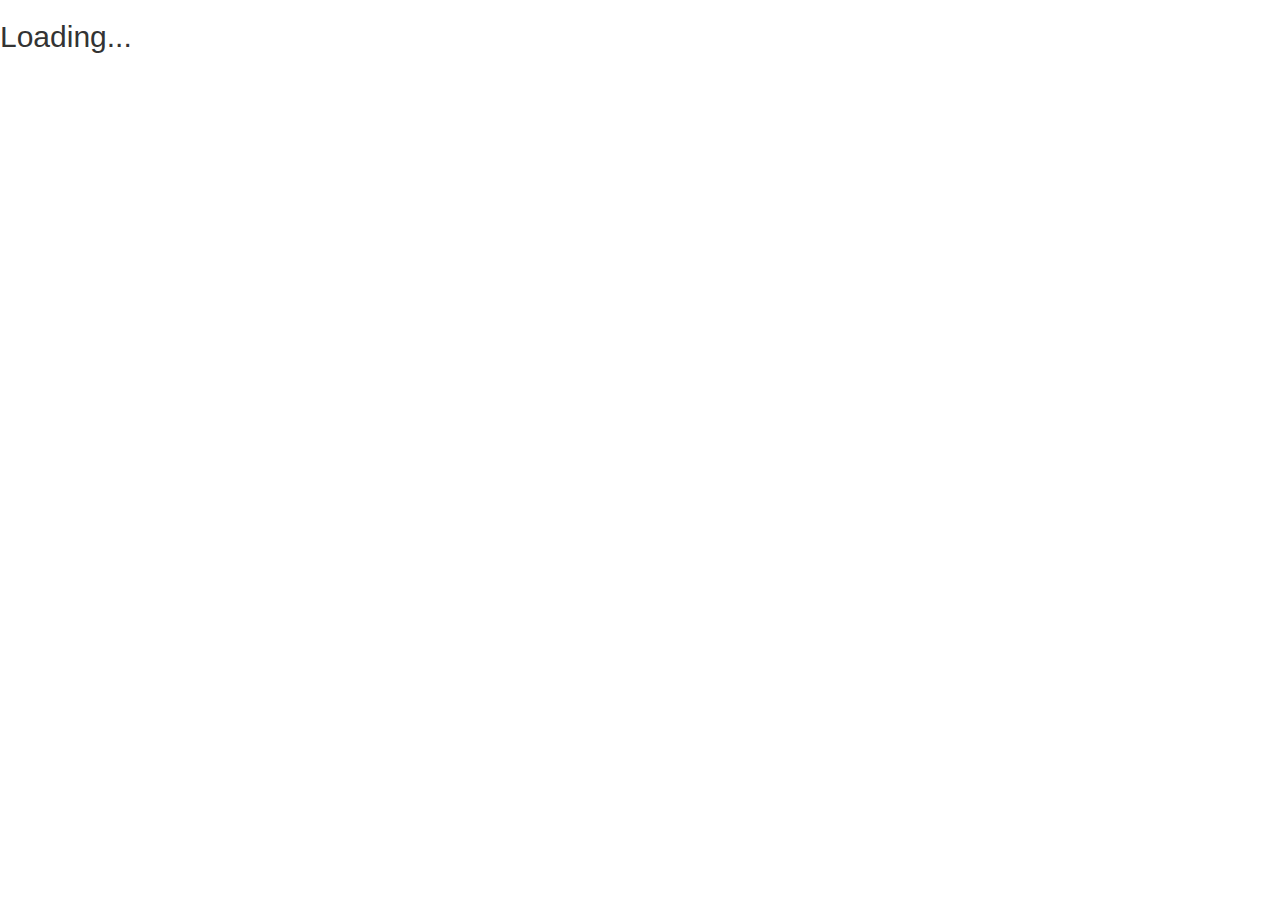
==== web/index.html @ 42e3d35e "upload project" ====
<!DOCTYPE html>
<html>
  <head>
    <base href="/" >
    <meta charset="utf-8">
    <meta name="viewport" content="width=device-width, initial-scale=1">
    <title>Budget Manager</title>

    <!-- import the header and footer components -->
    <link rel="components" href="header.html">
    <link rel="components" href="footer.html">
    <!--
    Alternatively you can use the minified CSS file provided by the Bootjack library:
    <link rel="stylesheet" href="packages/bootjack/css/bootstrap.min.css">
    -->
    <link rel="stylesheet" type="text/css" href="styles.css">
    <link rel="stylesheet" href="https://maxcdn.bootstrapcdn.com/bootstrap/3.3.7/css/bootstrap.min.css">
    <script src="https://ajax.googleapis.com/ajax/libs/jquery/3.2.0/jquery.min.js"></script>
    <script src="https://maxcdn.bootstrapcdn.com/bootstrap/3.3.7/js/bootstrap.min.js"></script>

    <script defer src="main.dart" type="application/dart"></script>
    <script defer src="packages/browser/dart.js"></script>
  </head>
  <body>
    <header-component></header-component>
    <my-app><h2>Loading...</h2></my-app>
    <footer-component></footer-component>
  </body>
</html>
---- web/styles.css ----
/* Master Styles */
h1 {
  color: #369;
  font-family: Arial, Helvetica, sans-serif;
  font-size: 250%;
}
h2, h3 {
  color: #444;
  font-family: Arial, Helvetica, sans-serif;
  font-weight: lighter;
}
body {
  margin: 2em;
}
body, input[text], button {
  color: #888;
  font-family: Cambria, Georgia;
}
a {
  cursor: pointer;
  cursor: hand;
}
button {
  font-family: Arial;
  background-color: #eee;
  border: none;
  padding: 5px 10px;
  border-radius: 4px;
  cursor: pointer;
  cursor: hand;
}
button:hover {
  background-color: #cfd8dc;
}
button:disabled {
  background-color: #eee;
  color: #aaa;
  cursor: auto;
}

/* Navigation link styles */
nav a {
  padding: 5px 10px;
  text-decoration: none;
  margin-top: 10px;
  display: inline-block;
  background-color: #eee;
  border-radius: 4px;
}
nav a:visited, a:link {
  color: #607D8B;
}
nav a:hover {
  color: #039be5;
  background-color: #CFD8DC;
}
nav a.active {
  color: #039be5;
}

/* items class */
.items {
  margin: 0 0 2em 0;
  list-style-type: none;
  padding: 0;
  width: 24em;
}
.items li {
  cursor: pointer;
  position: relative;
  left: 0;
  background-color: #EEE;
  margin: .5em;
  padding: .3em 0;
  height: 1.6em;
  border-radius: 4px;
}
.items li:hover {
  color: #607D8B;
  background-color: #DDD;
  left: .1em;
}
.items li.selected {
  background-color: #CFD8DC;
  color: white;
}
.items li.selected:hover {
  background-color: #BBD8DC;
}
.items .text {
  position: relative;
  top: -3px;
}
.items .badge {
  display: inline-block;
  font-size: small;
  color: white;
  padding: 0.8em 0.7em 0 0.7em;
  background-color: #607D8B;
  line-height: 1em;
  position: relative;
  left: -1px;
  top: -4px;
  height: 1.8em;
  margin-right: .8em;
  border-radius: 4px 0 0 4px;
}
/* everywhere else */
* {
  font-family: Arial, Helvetica, sans-serif;
}


/*
    CUSTOM
*/

.selected {
  background-color: #039be5;
}
.but-distance{
  margin-left: 10px;
  margin-right: 10px;
}



/*!
Pure v0.6.2
Copyright 2013 Yahoo!
Licensed under the BSD License.
https://github.com/yahoo/pure/blob/master/LICENSE.md
*/
.pure-table{border-collapse:collapse;border-spacing:0;empty-cells:show;border:1px solid #cbcbcb}.pure-table caption{color:#000;font:italic 85%/1 arial,sans-serif;padding:1em 0;text-align:center}.pure-table td,.pure-table th{border-left:1px solid #cbcbcb;border-width:0 0 0 1px;font-size:inherit;margin:0;overflow:visible;padding:.5em 1em}.pure-table td:first-child,.pure-table th:first-child{border-left-width:0}.pure-table thead{background-color:#e0e0e0;color:#000;text-align:left;vertical-align:bottom}.pure-table td{background-color:transparent}.pure-table-odd td,.pure-table-striped tr:nth-child(2n-1) td{background-color:#f2f2f2}.pure-table-bordered td{border-bottom:1px solid #cbcbcb}.pure-table-bordered tbody>tr:last-child>td{border-bottom-width:0}.pure-table-horizontal td,.pure-table-horizontal th{border-width:0 0 1px;border-bottom:1px solid #cbcbcb}.pure-table-horizontal tbody>tr:last-child>td{border-bottom-width:0}










/* BOOTSTRAP */
/*!
 * Bootstrap v2.0.3
 *
 * Copyright 2012 Twitter, Inc
 * Licensed under the Apache License v2.0
 * http://www.apache.org/licenses/LICENSE-2.0
 *
 * Designed and built with all the love in the world @twitter by @mdo and @fat.
 */

article,
aside,
details,
figcaption,
figure,
footer,
header,
hgroup,
nav,
section {
  display: block;
}

audio,
canvas,
video {
  display: inline-block;
  *display: inline;
  *zoom: 1;
}

audio:not([controls]) {
  display: none;
}

html {
  font-size: 100%;
  -webkit-text-size-adjust: 100%;
      -ms-text-size-adjust: 100%;
}

a:focus {
  outline: thin dotted #333;
  outline: 5px auto -webkit-focus-ring-color;
  outline-offset: -2px;
}

a:hover,
a:active {
  outline: 0;
}

sub,
sup {
  position: relative;
  font-size: 75%;
  line-height: 0;
  vertical-align: baseline;
}

sup {
  top: -0.5em;
}

sub {
  bottom: -0.25em;
}

img {
  max-width: 100%;
  vertical-align: middle;
  border: 0;
  -ms-interpolation-mode: bicubic;
}

button,
input,
select,
textarea {
  margin: 0;
  font-size: 100%;
  vertical-align: middle;
}

button,
input {
  *overflow: visible;
  line-height: normal;
}

button::-moz-focus-inner,
input::-moz-focus-inner {
  padding: 0;
  border: 0;
}

button,
input[type="button"],
input[type="reset"],
input[type="submit"] {
  cursor: pointer;
  -webkit-appearance: button;
}

input[type="search"] {
  -webkit-box-sizing: content-box;
     -moz-box-sizing: content-box;
          box-sizing: content-box;
  -webkit-appearance: textfield;
}

input[type="search"]::-webkit-search-decoration,
input[type="search"]::-webkit-search-cancel-button {
  -webkit-appearance: none;
}

textarea {
  overflow: auto;
  vertical-align: top;
}

.clearfix {
  *zoom: 1;
}

.clearfix:before,
.clearfix:after {
  display: table;
  content: "";
}

.clearfix:after {
  clear: both;
}

.hide-text {
  font: 0/0 a;
  color: transparent;
  text-shadow: none;
  background-color: transparent;
  border: 0;
}

.input-block-level {
  display: block;
  width: 100%;
  min-height: 28px;
  -webkit-box-sizing: border-box;
     -moz-box-sizing: border-box;
      -ms-box-sizing: border-box;
          box-sizing: border-box;
}

body {
  margin: 0;
  font-family: "Helvetica Neue", Helvetica, Arial, sans-serif;
  font-size: 13px;
  line-height: 18px;
  color: #333333;
  background-color: #ffffff;
}

a {
  color: #0088cc;
  text-decoration: none;
}

a:hover {
  color: #005580;
  text-decoration: underline;
}

.row {
  margin-left: -20px;
  *zoom: 1;
}

.row:before,
.row:after {
  display: table;
  content: "";
}

.row:after {
  clear: both;
}

[class*="span"] {
  float: left;
  margin-left: 20px;
}

.container,
.navbar-fixed-top .container,
.navbar-fixed-bottom .container {
  width: 940px;
}

.span12 {
  width: 940px;
}

.span11 {
  width: 860px;
}

.span10 {
  width: 780px;
}

.span9 {
  width: 700px;
}

.span8 {
  width: 620px;
}

.span7 {
  width: 540px;
}

.span6 {
  width: 460px;
}

.span5 {
  width: 380px;
}

.span4 {
  width: 300px;
}

.span3 {
  width: 220px;
}

.span2 {
  width: 140px;
}

.span1 {
  width: 60px;
}

.offset12 {
  margin-left: 980px;
}

.offset11 {
  margin-left: 900px;
}

.offset10 {
  margin-left: 820px;
}

.offset9 {
  margin-left: 740px;
}

.offset8 {
  margin-left: 660px;
}

.offset7 {
  margin-left: 580px;
}

.offset6 {
  margin-left: 500px;
}

.offset5 {
  margin-left: 420px;
}

.offset4 {
  margin-left: 340px;
}

.offset3 {
  margin-left: 260px;
}

.offset2 {
  margin-left: 180px;
}

.offset1 {
  margin-left: 100px;
}

.row-fluid {
  width: 100%;
  *zoom: 1;
}

.row-fluid:before,
.row-fluid:after {
  display: table;
  content: "";
}

.row-fluid:after {
  clear: both;
}

.row-fluid [class*="span"] {
  display: block;
  float: left;
  width: 100%;
  min-height: 28px;
  margin-left: 2.127659574%;
  *margin-left: 2.0744680846382977%;
  -webkit-box-sizing: border-box;
     -moz-box-sizing: border-box;
      -ms-box-sizing: border-box;
          box-sizing: border-box;
}

.row-fluid [class*="span"]:first-child {
  margin-left: 0;
}

.row-fluid .span12 {
  width: 99.99999998999999%;
  *width: 99.94680850063828%;
}

.row-fluid .span11 {
  width: 91.489361693%;
  *width: 91.4361702036383%;
}

.row-fluid .span10 {
  width: 82.97872339599999%;
  *width: 82.92553190663828%;
}

.row-fluid .span9 {
  width: 74.468085099%;
  *width: 74.4148936096383%;
}

.row-fluid .span8 {
  width: 65.95744680199999%;
  *width: 65.90425531263828%;
}

.row-fluid .span7 {
  width: 57.446808505%;
  *width: 57.3936170156383%;
}

.row-fluid .span6 {
  width: 48.93617020799999%;
  *width: 48.88297871863829%;
}

.row-fluid .span5 {
  width: 40.425531911%;
  *width: 40.3723404216383%;
}

.row-fluid .span4 {
  width: 31.914893614%;
  *width: 31.8617021246383%;
}

.row-fluid .span3 {
  width: 23.404255317%;
  *width: 23.3510638276383%;
}

.row-fluid .span2 {
  width: 14.89361702%;
  *width: 14.8404255306383%;
}

.row-fluid .span1 {
  width: 6.382978723%;
  *width: 6.329787233638298%;
}

.container {
  margin-right: auto;
  margin-left: auto;
  *zoom: 1;
}

.container:before,
.container:after {
  display: table;
  content: "";
}

.container:after {
  clear: both;
}

.container-fluid {
  padding-right: 20px;
  padding-left: 20px;
  *zoom: 1;
}

.container-fluid:before,
.container-fluid:after {
  display: table;
  content: "";
}

.container-fluid:after {
  clear: both;
}

p {
  margin: 0 0 9px;
  font-family: "Helvetica Neue", Helvetica, Arial, sans-serif;
  font-size: 13px;
  line-height: 18px;
}

p small {
  font-size: 11px;
  color: #999999;
}

.lead {
  margin-bottom: 18px;
  font-size: 20px;
  font-weight: 200;
  line-height: 27px;
}

h1,
h2,
h3,
h4,
h5,
h6 {
  margin: 0;
  font-family: inherit;
  font-weight: bold;
  color: inherit;
  text-rendering: optimizelegibility;
}

h1 small,
h2 small,
h3 small,
h4 small,
h5 small,
h6 small {
  font-weight: normal;
  color: #999999;
}

h1 {
  font-size: 30px;
  line-height: 36px;
}

h1 small {
  font-size: 18px;
}

h2 {
  font-size: 24px;
  line-height: 36px;
}

h2 small {
  font-size: 18px;
}

h3 {
  font-size: 18px;
  line-height: 27px;
}

h3 small {
  font-size: 14px;
}

h4,
h5,
h6 {
  line-height: 18px;
}

h4 {
  font-size: 14px;
}

h4 small {
  font-size: 12px;
}

h5 {
  font-size: 12px;
}

h6 {
  font-size: 11px;
  color: #999999;
  text-transform: uppercase;
}

.page-header {
  padding-bottom: 17px;
  margin: 18px 0;
  border-bottom: 1px solid #eeeeee;
}

.page-header h1 {
  line-height: 1;
}

ul,
ol {
  padding: 0;
  margin: 0 0 9px 25px;
}

ul ul,
ul ol,
ol ol,
ol ul {
  margin-bottom: 0;
}

ul {
  list-style: disc;
}

ol {
  list-style: decimal;
}

li {
  line-height: 18px;
}

ul.unstyled,
ol.unstyled {
  margin-left: 0;
  list-style: none;
}

dl {
  margin-bottom: 18px;
}

dt,
dd {
  line-height: 18px;
}

dt {
  font-weight: bold;
  line-height: 17px;
}

dd {
  margin-left: 9px;
}

.dl-horizontal dt {
  float: left;
  width: 120px;
  overflow: hidden;
  clear: left;
  text-align: right;
  text-overflow: ellipsis;
  white-space: nowrap;
}

.dl-horizontal dd {
  margin-left: 130px;
}

hr {
  margin: 18px 0;
  border: 0;
  border-top: 1px solid #eeeeee;
  border-bottom: 1px solid #ffffff;
}

strong {
  font-weight: bold;
}

em {
  font-style: italic;
}

.muted {
  color: #999999;
}

abbr[title] {
  cursor: help;
  border-bottom: 1px dotted #ddd;
}

abbr.initialism {
  font-size: 90%;
  text-transform: uppercase;
}

blockquote {
  padding: 0 0 0 15px;
  margin: 0 0 18px;
  border-left: 5px solid #eeeeee;
}

blockquote p {
  margin-bottom: 0;
  font-size: 16px;
  font-weight: 300;
  line-height: 22.5px;
}

blockquote small {
  display: block;
  line-height: 18px;
  color: #999999;
}

blockquote small:before {
  content: '\2014 \00A0';
}

blockquote.pull-right {
  float: right;
  padding-right: 15px;
  padding-left: 0;
  border-right: 5px solid #eeeeee;
  border-left: 0;
}

blockquote.pull-right p,
blockquote.pull-right small {
  text-align: right;
}

q:before,
q:after,
blockquote:before,
blockquote:after {
  content: "";
}

address {
  display: block;
  margin-bottom: 18px;
  font-style: normal;
  line-height: 18px;
}

small {
  font-size: 100%;
}

cite {
  font-style: normal;
}

code,
pre {
  padding: 0 3px 2px;
  font-family: Menlo, Monaco, Consolas, "Courier New", monospace;
  font-size: 12px;
  color: #333333;
  -webkit-border-radius: 3px;
     -moz-border-radius: 3px;
          border-radius: 3px;
}

code {
  padding: 2px 4px;
  color: #d14;
  background-color: #f7f7f9;
  border: 1px solid #e1e1e8;
}

pre {
  display: block;
  padding: 8.5px;
  margin: 0 0 9px;
  font-size: 12.025px;
  line-height: 18px;
  word-break: break-all;
  word-wrap: break-word;
  white-space: pre;
  white-space: pre-wrap;
  background-color: #f5f5f5;
  border: 1px solid #ccc;
  border: 1px solid rgba(0, 0, 0, 0.15);
  -webkit-border-radius: 4px;
     -moz-border-radius: 4px;
          border-radius: 4px;
}

pre.prettyprint {
  margin-bottom: 18px;
}

pre code {
  padding: 0;
  color: inherit;
  background-color: transparent;
  border: 0;
}

.pre-scrollable {
  max-height: 340px;
  overflow-y: scroll;
}

form {
  margin: 0 0 18px;
}

fieldset {
  padding: 0;
  margin: 0;
  border: 0;
}

legend {
  display: block;
  width: 100%;
  padding: 0;
  margin-bottom: 27px;
  font-size: 19.5px;
  line-height: 36px;
  color: #333333;
  border: 0;
  border-bottom: 1px solid #eee;
}

legend small {
  font-size: 13.5px;
  color: #999999;
}

label,
input,
button,
select,
textarea {
  font-size: 13px;
  font-weight: normal;
  line-height: 18px;
}

input,
button,
select,
textarea {
  font-family: "Helvetica Neue", Helvetica, Arial, sans-serif;
}

label {
  display: block;
  margin-bottom: 5px;
  color: #333333;
}

input,
textarea,
select,
.uneditable-input {
  display: inline-block;
  width: 210px;
  height: 18px;
  padding: 4px;
  margin-bottom: 9px;
  font-size: 13px;
  line-height: 18px;
  color: #555555;
  background-color: #ffffff;
  border: 1px solid #cccccc;
  -webkit-border-radius: 3px;
     -moz-border-radius: 3px;
          border-radius: 3px;
}

.uneditable-textarea {
  width: auto;
  height: auto;
}

label input,
label textarea,
label select {
  display: block;
}

input[type="image"],
input[type="checkbox"],
input[type="radio"] {
  width: auto;
  height: auto;
  padding: 0;
  margin: 3px 0;
  *margin-top: 0;
  /* IE7 */

  line-height: normal;
  cursor: pointer;
  background-color: transparent;
  border: 0 \9;
  /* IE9 and down */

  -webkit-border-radius: 0;
     -moz-border-radius: 0;
          border-radius: 0;
}

input[type="image"] {
  border: 0;
}

input[type="file"] {
  width: auto;
  padding: initial;
  line-height: initial;
  background-color: #ffffff;
  background-color: initial;
  border: initial;
  -webkit-box-shadow: none;
     -moz-box-shadow: none;
          box-shadow: none;
}

input[type="button"],
input[type="reset"],
input[type="submit"] {
  width: auto;
  height: auto;
}

select,
input[type="file"] {
  height: 28px;
  /* In IE7, the height of the select element cannot be changed by height, only font-size */

  *margin-top: 4px;
  /* For IE7, add top margin to align select with labels */

  line-height: 28px;
}

input[type="file"] {
  line-height: 18px \9;
}

select {
  width: 220px;
  background-color: #ffffff;
}

select[multiple],
select[size] {
  height: auto;
}

input[type="image"] {
  -webkit-box-shadow: none;
     -moz-box-shadow: none;
          box-shadow: none;
}

textarea {
  height: auto;
}

input[type="hidden"] {
  display: none;
}

.radio,
.checkbox {
  min-height: 18px;
  padding-left: 18px;
}

.radio input[type="radio"],
.checkbox input[type="checkbox"] {
  float: left;
  margin-left: -18px;
}

.controls > .radio:first-child,
.controls > .checkbox:first-child {
  padding-top: 5px;
}

.radio.inline,
.checkbox.inline {
  display: inline-block;
  padding-top: 5px;
  margin-bottom: 0;
  vertical-align: middle;
}

.radio.inline + .radio.inline,
.checkbox.inline + .checkbox.inline {
  margin-left: 10px;
}

input,
textarea {
  -webkit-box-shadow: inset 0 1px 1px rgba(0, 0, 0, 0.075);
     -moz-box-shadow: inset 0 1px 1px rgba(0, 0, 0, 0.075);
          box-shadow: inset 0 1px 1px rgba(0, 0, 0, 0.075);
  -webkit-transition: border linear 0.2s, box-shadow linear 0.2s;
     -moz-transition: border linear 0.2s, box-shadow linear 0.2s;
      -ms-transition: border linear 0.2s, box-shadow linear 0.2s;
       -o-transition: border linear 0.2s, box-shadow linear 0.2s;
          transition: border linear 0.2s, box-shadow linear 0.2s;
}

input:focus,
textarea:focus {
  border-color: rgba(82, 168, 236, 0.8);
  outline: 0;
  outline: thin dotted \9;
  /* IE6-9 */

  -webkit-box-shadow: inset 0 1px 1px rgba(0, 0, 0, 0.075), 0 0 8px rgba(82, 168, 236, 0.6);
     -moz-box-shadow: inset 0 1px 1px rgba(0, 0, 0, 0.075), 0 0 8px rgba(82, 168, 236, 0.6);
          box-shadow: inset 0 1px 1px rgba(0, 0, 0, 0.075), 0 0 8px rgba(82, 168, 236, 0.6);
}

input[type="file"]:focus,
input[type="radio"]:focus,
input[type="checkbox"]:focus,
select:focus {
  outline: thin dotted #333;
  outline: 5px auto -webkit-focus-ring-color;
  outline-offset: -2px;
  -webkit-box-shadow: none;
     -moz-box-shadow: none;
          box-shadow: none;
}

.input-mini {
  width: 60px;
}

.input-small {
  width: 90px;
}

.input-medium {
  width: 150px;
}

.input-large {
  width: 210px;
}

.input-xlarge {
  width: 270px;
}

.input-xxlarge {
  width: 530px;
}

input[class*="span"],
select[class*="span"],
textarea[class*="span"],
.uneditable-input[class*="span"],
.row-fluid input[class*="span"],
.row-fluid select[class*="span"],
.row-fluid textarea[class*="span"],
.row-fluid .uneditable-input[class*="span"] {
  float: none;
  margin-left: 0;
}

input,
textarea,
.uneditable-input {
  margin-left: 0;
}

input.span12,
textarea.span12,
.uneditable-input.span12 {
  width: 930px;
}

input.span11,
textarea.span11,
.uneditable-input.span11 {
  width: 850px;
}

input.span10,
textarea.span10,
.uneditable-input.span10 {
  width: 770px;
}

input.span9,
textarea.span9,
.uneditable-input.span9 {
  width: 690px;
}

input.span8,
textarea.span8,
.uneditable-input.span8 {
  width: 610px;
}

input.span7,
textarea.span7,
.uneditable-input.span7 {
  width: 530px;
}

input.span6,
textarea.span6,
.uneditable-input.span6 {
  width: 450px;
}

input.span5,
textarea.span5,
.uneditable-input.span5 {
  width: 370px;
}

input.span4,
textarea.span4,
.uneditable-input.span4 {
  width: 290px;
}

input.span3,
textarea.span3,
.uneditable-input.span3 {
  width: 210px;
}

input.span2,
textarea.span2,
.uneditable-input.span2 {
  width: 130px;
}

input.span1,
textarea.span1,
.uneditable-input.span1 {
  width: 50px;
}

input[disabled],
select[disabled],
textarea[disabled],
input[readonly],
select[readonly],
textarea[readonly] {
  cursor: not-allowed;
  background-color: #eeeeee;
  border-color: #ddd;
}

input[type="radio"][disabled],
input[type="checkbox"][disabled],
input[type="radio"][readonly],
input[type="checkbox"][readonly] {
  background-color: transparent;
}

.control-group.warning > label,
.control-group.warning .help-block,
.control-group.warning .help-inline {
  color: #c09853;
}

.control-group.warning input,
.control-group.warning select,
.control-group.warning textarea {
  color: #c09853;
  border-color: #c09853;
}

.control-group.warning input:focus,
.control-group.warning select:focus,
.control-group.warning textarea:focus {
  border-color: #a47e3c;
  -webkit-box-shadow: 0 0 6px #dbc59e;
     -moz-box-shadow: 0 0 6px #dbc59e;
          box-shadow: 0 0 6px #dbc59e;
}

.control-group.warning .input-prepend .add-on,
.control-group.warning .input-append .add-on {
  color: #c09853;
  background-color: #fcf8e3;
  border-color: #c09853;
}

.control-group.error > label,
.control-group.error .help-block,
.control-group.error .help-inline {
  color: #b94a48;
}

.control-group.error input,
.control-group.error select,
.control-group.error textarea {
  color: #b94a48;
  border-color: #b94a48;
}

.control-group.error input:focus,
.control-group.error select:focus,
.control-group.error textarea:focus {
  border-color: #953b39;
  -webkit-box-shadow: 0 0 6px #d59392;
     -moz-box-shadow: 0 0 6px #d59392;
          box-shadow: 0 0 6px #d59392;
}

.control-group.error .input-prepend .add-on,
.control-group.error .input-append .add-on {
  color: #b94a48;
  background-color: #f2dede;
  border-color: #b94a48;
}

.control-group.success > label,
.control-group.success .help-block,
.control-group.success .help-inline {
  color: #468847;
}

.control-group.success input,
.control-group.success select,
.control-group.success textarea {
  color: #468847;
  border-color: #468847;
}

.control-group.success input:focus,
.control-group.success select:focus,
.control-group.success textarea:focus {
  border-color: #356635;
  -webkit-box-shadow: 0 0 6px #7aba7b;
     -moz-box-shadow: 0 0 6px #7aba7b;
          box-shadow: 0 0 6px #7aba7b;
}

.control-group.success .input-prepend .add-on,
.control-group.success .input-append .add-on {
  color: #468847;
  background-color: #dff0d8;
  border-color: #468847;
}

input:focus:required:invalid,
textarea:focus:required:invalid,
select:focus:required:invalid {
  color: #b94a48;
  border-color: #ee5f5b;
}

input:focus:required:invalid:focus,
textarea:focus:required:invalid:focus,
select:focus:required:invalid:focus {
  border-color: #e9322d;
  -webkit-box-shadow: 0 0 6px #f8b9b7;
     -moz-box-shadow: 0 0 6px #f8b9b7;
          box-shadow: 0 0 6px #f8b9b7;
}

.form-actions {
  padding: 17px 20px 18px;
  margin-top: 18px;
  margin-bottom: 18px;
  background-color: #f5f5f5;
  border-top: 1px solid #ddd;
  *zoom: 1;
}

.form-actions:before,
.form-actions:after {
  display: table;
  content: "";
}

.form-actions:after {
  clear: both;
}

.uneditable-input {
  overflow: hidden;
  white-space: nowrap;
  cursor: not-allowed;
  background-color: #ffffff;
  border-color: #eee;
  -webkit-box-shadow: inset 0 1px 2px rgba(0, 0, 0, 0.025);
     -moz-box-shadow: inset 0 1px 2px rgba(0, 0, 0, 0.025);
          box-shadow: inset 0 1px 2px rgba(0, 0, 0, 0.025);
}

:-moz-placeholder {
  color: #999999;
}

::-webkit-input-placeholder {
  color: #999999;
}

.help-block,
.help-inline {
  color: #555555;
}

.help-block {
  display: block;
  margin-bottom: 9px;
}

.help-inline {
  display: inline-block;
  *display: inline;
  padding-left: 5px;
  vertical-align: middle;
  *zoom: 1;
}

.input-prepend,
.input-append {
  margin-bottom: 5px;
}

.input-prepend input,
.input-append input,
.input-prepend select,
.input-append select,
.input-prepend .uneditable-input,
.input-append .uneditable-input {
  position: relative;
  margin-bottom: 0;
  *margin-left: 0;
  vertical-align: middle;
  -webkit-border-radius: 0 3px 3px 0;
     -moz-border-radius: 0 3px 3px 0;
          border-radius: 0 3px 3px 0;
}

.input-prepend input:focus,
.input-append input:focus,
.input-prepend select:focus,
.input-append select:focus,
.input-prepend .uneditable-input:focus,
.input-append .uneditable-input:focus {
  z-index: 2;
}

.input-prepend .uneditable-input,
.input-append .uneditable-input {
  border-left-color: #ccc;
}

.input-prepend .add-on,
.input-append .add-on {
  display: inline-block;
  width: auto;
  height: 18px;
  min-width: 16px;
  padding: 4px 5px;
  font-weight: normal;
  line-height: 18px;
  text-align: center;
  text-shadow: 0 1px 0 #ffffff;
  vertical-align: middle;
  background-color: #eeeeee;
  border: 1px solid #ccc;
}

.input-prepend .add-on,
.input-append .add-on,
.input-prepend .btn,
.input-append .btn {
  margin-left: -1px;
  -webkit-border-radius: 0;
     -moz-border-radius: 0;
          border-radius: 0;
}

.input-prepend .active,
.input-append .active {
  background-color: #a9dba9;
  border-color: #46a546;
}

.input-prepend .add-on,
.input-prepend .btn {
  margin-right: -1px;
}

.input-prepend .add-on:first-child,
.input-prepend .btn:first-child {
  -webkit-border-radius: 3px 0 0 3px;
     -moz-border-radius: 3px 0 0 3px;
          border-radius: 3px 0 0 3px;
}

.input-append input,
.input-append select,
.input-append .uneditable-input {
  -webkit-border-radius: 3px 0 0 3px;
     -moz-border-radius: 3px 0 0 3px;
          border-radius: 3px 0 0 3px;
}

.input-append .uneditable-input {
  border-right-color: #ccc;
  border-left-color: #eee;
}

.input-append .add-on:last-child,
.input-append .btn:last-child {
  -webkit-border-radius: 0 3px 3px 0;
     -moz-border-radius: 0 3px 3px 0;
          border-radius: 0 3px 3px 0;
}

.input-prepend.input-append input,
.input-prepend.input-append select,
.input-prepend.input-append .uneditable-input {
  -webkit-border-radius: 0;
     -moz-border-radius: 0;
          border-radius: 0;
}

.input-prepend.input-append .add-on:first-child,
.input-prepend.input-append .btn:first-child {
  margin-right: -1px;
  -webkit-border-radius: 3px 0 0 3px;
     -moz-border-radius: 3px 0 0 3px;
          border-radius: 3px 0 0 3px;
}

.input-prepend.input-append .add-on:last-child,
.input-prepend.input-append .btn:last-child {
  margin-left: -1px;
  -webkit-border-radius: 0 3px 3px 0;
     -moz-border-radius: 0 3px 3px 0;
          border-radius: 0 3px 3px 0;
}

.search-query {
  padding-right: 14px;
  padding-right: 4px \9;
  padding-left: 14px;
  padding-left: 4px \9;
  /* IE7-8 doesn't have border-radius, so don't indent the padding */

  margin-bottom: 0;
  -webkit-border-radius: 14px;
     -moz-border-radius: 14px;
          border-radius: 14px;
}

.form-search input,
.form-inline input,
.form-horizontal input,
.form-search textarea,
.form-inline textarea,
.form-horizontal textarea,
.form-search select,
.form-inline select,
.form-horizontal select,
.form-search .help-inline,
.form-inline .help-inline,
.form-horizontal .help-inline,
.form-search .uneditable-input,
.form-inline .uneditable-input,
.form-horizontal .uneditable-input,
.form-search .input-prepend,
.form-inline .input-prepend,
.form-horizontal .input-prepend,
.form-search .input-append,
.form-inline .input-append,
.form-horizontal .input-append {
  display: inline-block;
  *display: inline;
  margin-bottom: 0;
  *zoom: 1;
}

.form-search .hide,
.form-inline .hide,
.form-horizontal .hide {
  display: none;
}

.form-search label,
.form-inline label {
  display: inline-block;
}

.form-search .input-append,
.form-inline .input-append,
.form-search .input-prepend,
.form-inline .input-prepend {
  margin-bottom: 0;
}

.form-search .radio,
.form-search .checkbox,
.form-inline .radio,
.form-inline .checkbox {
  padding-left: 0;
  margin-bottom: 0;
  vertical-align: middle;
}

.form-search .radio input[type="radio"],
.form-search .checkbox input[type="checkbox"],
.form-inline .radio input[type="radio"],
.form-inline .checkbox input[type="checkbox"] {
  float: left;
  margin-right: 3px;
  margin-left: 0;
}

.control-group {
  margin-bottom: 9px;
}

legend + .control-group {
  margin-top: 18px;
  -webkit-margin-top-collapse: separate;
}

.form-horizontal .control-group {
  margin-bottom: 18px;
  *zoom: 1;
}

.form-horizontal .control-group:before,
.form-horizontal .control-group:after {
  display: table;
  content: "";
}

.form-horizontal .control-group:after {
  clear: both;
}

.form-horizontal .control-label {
  float: left;
  width: 140px;
  padding-top: 5px;
  text-align: right;
}

.form-horizontal .controls {
  *display: inline-block;
  *padding-left: 20px;
  margin-left: 160px;
  *margin-left: 0;
}

.form-horizontal .controls:first-child {
  *padding-left: 160px;
}

.form-horizontal .help-block {
  margin-top: 9px;
  margin-bottom: 0;
}

.form-horizontal .form-actions {
  padding-left: 160px;
}

table {
  max-width: 100%;
  background-color: transparent;
  border-collapse: collapse;
  border-spacing: 0;
}

.table {
  width: 100%;
  margin-bottom: 18px;
}

.table th,
.table td {
  padding: 8px;
  line-height: 18px;
  text-align: left;
  vertical-align: top;
  border-top: 1px solid #dddddd;
}

.table th {
  font-weight: bold;
}

.table thead th {
  vertical-align: bottom;
}

.table caption + thead tr:first-child th,
.table caption + thead tr:first-child td,
.table colgroup + thead tr:first-child th,
.table colgroup + thead tr:first-child td,
.table thead:first-child tr:first-child th,
.table thead:first-child tr:first-child td {
  border-top: 0;
}

.table tbody + tbody {
  border-top: 2px solid #dddddd;
}

.table-condensed th,
.table-condensed td {
  padding: 4px 5px;
}

.table-bordered {
  border: 1px solid #dddddd;
  border-collapse: separate;
  *border-collapse: collapsed;
  border-left: 0;
  -webkit-border-radius: 4px;
     -moz-border-radius: 4px;
          border-radius: 4px;
}

.table-bordered th,
.table-bordered td {
  border-left: 1px solid #dddddd;
}

.table-bordered caption + thead tr:first-child th,
.table-bordered caption + tbody tr:first-child th,
.table-bordered caption + tbody tr:first-child td,
.table-bordered colgroup + thead tr:first-child th,
.table-bordered colgroup + tbody tr:first-child th,
.table-bordered colgroup + tbody tr:first-child td,
.table-bordered thead:first-child tr:first-child th,
.table-bordered tbody:first-child tr:first-child th,
.table-bordered tbody:first-child tr:first-child td {
  border-top: 0;
}

.table-bordered thead:first-child tr:first-child th:first-child,
.table-bordered tbody:first-child tr:first-child td:first-child {
  -webkit-border-top-left-radius: 4px;
          border-top-left-radius: 4px;
  -moz-border-radius-topleft: 4px;
}

.table-bordered thead:first-child tr:first-child th:last-child,
.table-bordered tbody:first-child tr:first-child td:last-child {
  -webkit-border-top-right-radius: 4px;
          border-top-right-radius: 4px;
  -moz-border-radius-topright: 4px;
}

.table-bordered thead:last-child tr:last-child th:first-child,
.table-bordered tbody:last-child tr:last-child td:first-child {
  -webkit-border-radius: 0 0 0 4px;
     -moz-border-radius: 0 0 0 4px;
          border-radius: 0 0 0 4px;
  -webkit-border-bottom-left-radius: 4px;
          border-bottom-left-radius: 4px;
  -moz-border-radius-bottomleft: 4px;
}

.table-bordered thead:last-child tr:last-child th:last-child,
.table-bordered tbody:last-child tr:last-child td:last-child {
  -webkit-border-bottom-right-radius: 4px;
          border-bottom-right-radius: 4px;
  -moz-border-radius-bottomright: 4px;
}

.table-striped tbody tr:nth-child(odd) td,
.table-striped tbody tr:nth-child(odd) th {
  background-color: #f9f9f9;
}

.table tbody tr:hover td,
.table tbody tr:hover th {
  background-color: #f5f5f5;
}

table .span1 {
  float: none;
  width: 44px;
  margin-left: 0;
}

table .span2 {
  float: none;
  width: 124px;
  margin-left: 0;
}

table .span3 {
  float: none;
  width: 204px;
  margin-left: 0;
}

table .span4 {
  float: none;
  width: 284px;
  margin-left: 0;
}

table .span5 {
  float: none;
  width: 364px;
  margin-left: 0;
}

table .span6 {
  float: none;
  width: 444px;
  margin-left: 0;
}

table .span7 {
  float: none;
  width: 524px;
  margin-left: 0;
}

table .span8 {
  float: none;
  width: 604px;
  margin-left: 0;
}

table .span9 {
  float: none;
  width: 684px;
  margin-left: 0;
}

table .span10 {
  float: none;
  width: 764px;
  margin-left: 0;
}

table .span11 {
  float: none;
  width: 844px;
  margin-left: 0;
}

table .span12 {
  float: none;
  width: 924px;
  margin-left: 0;
}

table .span13 {
  float: none;
  width: 1004px;
  margin-left: 0;
}

table .span14 {
  float: none;
  width: 1084px;
  margin-left: 0;
}

table .span15 {
  float: none;
  width: 1164px;
  margin-left: 0;
}

table .span16 {
  float: none;
  width: 1244px;
  margin-left: 0;
}

table .span17 {
  float: none;
  width: 1324px;
  margin-left: 0;
}

table .span18 {
  float: none;
  width: 1404px;
  margin-left: 0;
}

table .span19 {
  float: none;
  width: 1484px;
  margin-left: 0;
}

table .span20 {
  float: none;
  width: 1564px;
  margin-left: 0;
}

table .span21 {
  float: none;
  width: 1644px;
  margin-left: 0;
}

table .span22 {
  float: none;
  width: 1724px;
  margin-left: 0;
}

table .span23 {
  float: none;
  width: 1804px;
  margin-left: 0;
}

table .span24 {
  float: none;
  width: 1884px;
  margin-left: 0;
}

[class^="icon-"],
[class*=" icon-"] {
  display: inline-block;
  width: 14px;
  height: 14px;
  *margin-right: .3em;
  line-height: 14px;
  vertical-align: text-top;
  background-image: url("../img/glyphicons-halflings.png");
  background-position: 14px 14px;
  background-repeat: no-repeat;
}

[class^="icon-"]:last-child,
[class*=" icon-"]:last-child {
  *margin-left: 0;
}

.icon-white {
  background-image: url("../img/glyphicons-halflings-white.png");
}

.icon-glass {
  background-position: 0      0;
}

.icon-music {
  background-position: -24px 0;
}

.icon-search {
  background-position: -48px 0;
}

.icon-envelope {
  background-position: -72px 0;
}

.icon-heart {
  background-position: -96px 0;
}

.icon-star {
  background-position: -120px 0;
}

.icon-star-empty {
  background-position: -144px 0;
}

.icon-user {
  background-position: -168px 0;
}

.icon-film {
  background-position: -192px 0;
}

.icon-th-large {
  background-position: -216px 0;
}

.icon-th {
  background-position: -240px 0;
}

.icon-th-list {
  background-position: -264px 0;
}

.icon-ok {
  background-position: -288px 0;
}

.icon-remove {
  background-position: -312px 0;
}

.icon-zoom-in {
  background-position: -336px 0;
}

.icon-zoom-out {
  background-position: -360px 0;
}

.icon-off {
  background-position: -384px 0;
}

.icon-signal {
  background-position: -408px 0;
}

.icon-cog {
  background-position: -432px 0;
}

.icon-trash {
  background-position: -456px 0;
}

.icon-home {
  background-position: 0 -24px;
}

.icon-file {
  background-position: -24px -24px;
}

.icon-time {
  background-position: -48px -24px;
}

.icon-road {
  background-position: -72px -24px;
}

.icon-download-alt {
  background-position: -96px -24px;
}

.icon-download {
  background-position: -120px -24px;
}

.icon-upload {
  background-position: -144px -24px;
}

.icon-inbox {
  background-position: -168px -24px;
}

.icon-play-circle {
  background-position: -192px -24px;
}

.icon-repeat {
  background-position: -216px -24px;
}

.icon-refresh {
  background-position: -240px -24px;
}

.icon-list-alt {
  background-position: -264px -24px;
}

.icon-lock {
  background-position: -287px -24px;
}

.icon-flag {
  background-position: -312px -24px;
}

.icon-headphones {
  background-position: -336px -24px;
}

.icon-volume-off {
  background-position: -360px -24px;
}

.icon-volume-down {
  background-position: -384px -24px;
}

.icon-volume-up {
  background-position: -408px -24px;
}

.icon-qrcode {
  background-position: -432px -24px;
}

.icon-barcode {
  background-position: -456px -24px;
}

.icon-tag {
  background-position: 0 -48px;
}

.icon-tags {
  background-position: -25px -48px;
}

.icon-book {
  background-position: -48px -48px;
}

.icon-bookmark {
  background-position: -72px -48px;
}

.icon-print {
  background-position: -96px -48px;
}

.icon-camera {
  background-position: -120px -48px;
}

.icon-font {
  background-position: -144px -48px;
}

.icon-bold {
  background-position: -167px -48px;
}

.icon-italic {
  background-position: -192px -48px;
}

.icon-text-height {
  background-position: -216px -48px;
}

.icon-text-width {
  background-position: -240px -48px;
}

.icon-align-left {
  background-position: -264px -48px;
}

.icon-align-center {
  background-position: -288px -48px;
}

.icon-align-right {
  background-position: -312px -48px;
}

.icon-align-justify {
  background-position: -336px -48px;
}

.icon-list {
  background-position: -360px -48px;
}

.icon-indent-left {
  background-position: -384px -48px;
}

.icon-indent-right {
  background-position: -408px -48px;
}

.icon-facetime-video {
  background-position: -432px -48px;
}

.icon-picture {
  background-position: -456px -48px;
}

.icon-pencil {
  background-position: 0 -72px;
}

.icon-map-marker {
  background-position: -24px -72px;
}

.icon-adjust {
  background-position: -48px -72px;
}

.icon-tint {
  background-position: -72px -72px;
}

.icon-edit {
  background-position: -96px -72px;
}

.icon-share {
  background-position: -120px -72px;
}

.icon-check {
  background-position: -144px -72px;
}

.icon-move {
  background-position: -168px -72px;
}

.icon-step-backward {
  background-position: -192px -72px;
}

.icon-fast-backward {
  background-position: -216px -72px;
}

.icon-backward {
  background-position: -240px -72px;
}

.icon-play {
  background-position: -264px -72px;
}

.icon-pause {
  background-position: -288px -72px;
}

.icon-stop {
  background-position: -312px -72px;
}

.icon-forward {
  background-position: -336px -72px;
}

.icon-fast-forward {
  background-position: -360px -72px;
}

.icon-step-forward {
  background-position: -384px -72px;
}

.icon-eject {
  background-position: -408px -72px;
}

.icon-chevron-left {
  background-position: -432px -72px;
}

.icon-chevron-right {
  background-position: -456px -72px;
}

.icon-plus-sign {
  background-position: 0 -96px;
}

.icon-minus-sign {
  background-position: -24px -96px;
}

.icon-remove-sign {
  background-position: -48px -96px;
}

.icon-ok-sign {
  background-position: -72px -96px;
}

.icon-question-sign {
  background-position: -96px -96px;
}

.icon-info-sign {
  background-position: -120px -96px;
}

.icon-screenshot {
  background-position: -144px -96px;
}

.icon-remove-circle {
  background-position: -168px -96px;
}

.icon-ok-circle {
  background-position: -192px -96px;
}

.icon-ban-circle {
  background-position: -216px -96px;
}

.icon-arrow-left {
  background-position: -240px -96px;
}

.icon-arrow-right {
  background-position: -264px -96px;
}

.icon-arrow-up {
  background-position: -289px -96px;
}

.icon-arrow-down {
  background-position: -312px -96px;
}

.icon-share-alt {
  background-position: -336px -96px;
}

.icon-resize-full {
  background-position: -360px -96px;
}

.icon-resize-small {
  background-position: -384px -96px;
}

.icon-plus {
  background-position: -408px -96px;
}

.icon-minus {
  background-position: -433px -96px;
}

.icon-asterisk {
  background-position: -456px -96px;
}

.icon-exclamation-sign {
  background-position: 0 -120px;
}

.icon-gift {
  background-position: -24px -120px;
}

.icon-leaf {
  background-position: -48px -120px;
}

.icon-fire {
  background-position: -72px -120px;
}

.icon-eye-open {
  background-position: -96px -120px;
}

.icon-eye-close {
  background-position: -120px -120px;
}

.icon-warning-sign {
  background-position: -144px -120px;
}

.icon-plane {
  background-position: -168px -120px;
}

.icon-calendar {
  background-position: -192px -120px;
}

.icon-random {
  background-position: -216px -120px;
}

.icon-comment {
  background-position: -240px -120px;
}

.icon-magnet {
  background-position: -264px -120px;
}

.icon-chevron-up {
  background-position: -288px -120px;
}

.icon-chevron-down {
  background-position: -313px -119px;
}

.icon-retweet {
  background-position: -336px -120px;
}

.icon-shopping-cart {
  background-position: -360px -120px;
}

.icon-folder-close {
  background-position: -384px -120px;
}

.icon-folder-open {
  background-position: -408px -120px;
}

.icon-resize-vertical {
  background-position: -432px -119px;
}

.icon-resize-horizontal {
  background-position: -456px -118px;
}

.icon-hdd {
  background-position: 0 -144px;
}

.icon-bullhorn {
  background-position: -24px -144px;
}

.icon-bell {
  background-position: -48px -144px;
}

.icon-certificate {
  background-position: -72px -144px;
}

.icon-thumbs-up {
  background-position: -96px -144px;
}

.icon-thumbs-down {
  background-position: -120px -144px;
}

.icon-hand-right {
  background-position: -144px -144px;
}

.icon-hand-left {
  background-position: -168px -144px;
}

.icon-hand-up {
  background-position: -192px -144px;
}

.icon-hand-down {
  background-position: -216px -144px;
}

.icon-circle-arrow-right {
  background-position: -240px -144px;
}

.icon-circle-arrow-left {
  background-position: -264px -144px;
}

.icon-circle-arrow-up {
  background-position: -288px -144px;
}

.icon-circle-arrow-down {
  background-position: -312px -144px;
}

.icon-globe {
  background-position: -336px -144px;
}

.icon-wrench {
  background-position: -360px -144px;
}

.icon-tasks {
  background-position: -384px -144px;
}

.icon-filter {
  background-position: -408px -144px;
}

.icon-briefcase {
  background-position: -432px -144px;
}

.icon-fullscreen {
  background-position: -456px -144px;
}

.dropup,
.dropdown {
  position: relative;
}

.dropdown-toggle {
  *margin-bottom: -3px;
}

.dropdown-toggle:active,
.open .dropdown-toggle {
  outline: 0;
}

.caret {
  display: inline-block;
  width: 0;
  height: 0;
  vertical-align: top;
  border-top: 4px solid #000000;
  border-right: 4px solid transparent;
  border-left: 4px solid transparent;
  content: "";
  opacity: 0.3;
  filter: alpha(opacity=30);
}

.dropdown .caret {
  margin-top: 8px;
  margin-left: 2px;
}

.dropdown:hover .caret,
.open .caret {
  opacity: 1;
  filter: alpha(opacity=100);
}

.dropdown-menu {
  position: absolute;
  top: 100%;
  left: 0;
  z-index: 1000;
  display: none;
  float: left;
  min-width: 160px;
  padding: 4px 0;
  margin: 1px 0 0;
  list-style: none;
  background-color: #ffffff;
  border: 1px solid #ccc;
  border: 1px solid rgba(0, 0, 0, 0.2);
  *border-right-width: 2px;
  *border-bottom-width: 2px;
  -webkit-border-radius: 5px;
     -moz-border-radius: 5px;
          border-radius: 5px;
  -webkit-box-shadow: 0 5px 10px rgba(0, 0, 0, 0.2);
     -moz-box-shadow: 0 5px 10px rgba(0, 0, 0, 0.2);
          box-shadow: 0 5px 10px rgba(0, 0, 0, 0.2);
  -webkit-background-clip: padding-box;
     -moz-background-clip: padding;
          background-clip: padding-box;
}

.dropdown-menu.pull-right {
  right: 0;
  left: auto;
}

.dropdown-menu .divider {
  *width: 100%;
  height: 1px;
  margin: 8px 1px;
  *margin: -5px 0 5px;
  overflow: hidden;
  background-color: #e5e5e5;
  border-bottom: 1px solid #ffffff;
}

.dropdown-menu a {
  display: block;
  padding: 3px 15px;
  clear: both;
  font-weight: normal;
  line-height: 18px;
  color: #333333;
  white-space: nowrap;
}

.dropdown-menu li > a:hover,
.dropdown-menu .active > a,
.dropdown-menu .active > a:hover {
  color: #ffffff;
  text-decoration: none;
  background-color: #0088cc;
}

.open {
  *z-index: 1000;
}

.open .dropdown-menu {
  display: block;
}

.pull-right .dropdown-menu {
  right: 0;
  left: auto;
}

.dropup .caret,
.navbar-fixed-bottom .dropdown .caret {
  border-top: 0;
  border-bottom: 4px solid #000000;
  content: "\2191";
}

.dropup .dropdown-menu,
.navbar-fixed-bottom .dropdown .dropdown-menu {
  top: auto;
  bottom: 100%;
  margin-bottom: 1px;
}

.typeahead {
  margin-top: 2px;
  -webkit-border-radius: 4px;
     -moz-border-radius: 4px;
          border-radius: 4px;
}

.well {
  min-height: 20px;
  padding: 19px;
  margin-bottom: 20px;
  background-color: #f5f5f5;
  border: 1px solid #eee;
  border: 1px solid rgba(0, 0, 0, 0.05);
  -webkit-border-radius: 4px;
     -moz-border-radius: 4px;
          border-radius: 4px;
  -webkit-box-shadow: inset 0 1px 1px rgba(0, 0, 0, 0.05);
     -moz-box-shadow: inset 0 1px 1px rgba(0, 0, 0, 0.05);
          box-shadow: inset 0 1px 1px rgba(0, 0, 0, 0.05);
}

.well blockquote {
  border-color: #ddd;
  border-color: rgba(0, 0, 0, 0.15);
}

.well-large {
  padding: 24px;
  -webkit-border-radius: 6px;
     -moz-border-radius: 6px;
          border-radius: 6px;
}

.well-small {
  padding: 9px;
  -webkit-border-radius: 3px;
     -moz-border-radius: 3px;
          border-radius: 3px;
}

.fade {
  opacity: 0;
  filter: alpha(opacity=0);
  -webkit-transition: opacity 0.15s linear;
     -moz-transition: opacity 0.15s linear;
      -ms-transition: opacity 0.15s linear;
       -o-transition: opacity 0.15s linear;
          transition: opacity 0.15s linear;
}

.fade.in {
  opacity: 1;
  filter: alpha(opacity=100);
}

.collapse {
  position: relative;
  height: 0;
  overflow: hidden;
  -webkit-transition: height 0.35s ease;
     -moz-transition: height 0.35s ease;
      -ms-transition: height 0.35s ease;
       -o-transition: height 0.35s ease;
          transition: height 0.35s ease;
}

.collapse.in {
  height: auto;
}

.close {
  float: right;
  font-size: 20px;
  font-weight: bold;
  line-height: 18px;
  color: #000000;
  text-shadow: 0 1px 0 #ffffff;
  opacity: 0.2;
  filter: alpha(opacity=20);
}

.close:hover {
  color: #000000;
  text-decoration: none;
  cursor: pointer;
  opacity: 0.4;
  filter: alpha(opacity=40);
}

button.close {
  padding: 0;
  cursor: pointer;
  background: transparent;
  border: 0;
  -webkit-appearance: none;
}

.btn {
  display: inline-block;
  *display: inline;
  padding: 4px 10px 4px;
  margin-bottom: 0;
  *margin-left: .3em;
  font-size: 13px;
  line-height: 18px;
  *line-height: 20px;
  color: #333333;
  text-align: center;
  text-shadow: 0 1px 1px rgba(255, 255, 255, 0.75);
  vertical-align: middle;
  cursor: pointer;
  background-color: #f5f5f5;
  *background-color: #e6e6e6;
  background-image: -ms-linear-gradient(top, #ffffff, #e6e6e6);
  background-image: -webkit-gradient(linear, 0 0, 0 100%, from(#ffffff), to(#e6e6e6));
  background-image: -webkit-linear-gradient(top, #ffffff, #e6e6e6);
  background-image: -o-linear-gradient(top, #ffffff, #e6e6e6);
  background-image: linear-gradient(top, #ffffff, #e6e6e6);
  background-image: -moz-linear-gradient(top, #ffffff, #e6e6e6);
  background-repeat: repeat-x;
  border: 1px solid #cccccc;
  *border: 0;
  border-color: rgba(0, 0, 0, 0.1) rgba(0, 0, 0, 0.1) rgba(0, 0, 0, 0.25);
  border-color: #e6e6e6 #e6e6e6 #bfbfbf;
  border-bottom-color: #b3b3b3;
  -webkit-border-radius: 4px;
     -moz-border-radius: 4px;
          border-radius: 4px;
  filter: progid:dximagetransform.microsoft.gradient(startColorstr='#ffffff', endColorstr='#e6e6e6', GradientType=0);
  filter: progid:dximagetransform.microsoft.gradient(enabled=false);
  *zoom: 1;
  -webkit-box-shadow: inset 0 1px 0 rgba(255, 255, 255, 0.2), 0 1px 2px rgba(0, 0, 0, 0.05);
     -moz-box-shadow: inset 0 1px 0 rgba(255, 255, 255, 0.2), 0 1px 2px rgba(0, 0, 0, 0.05);
          box-shadow: inset 0 1px 0 rgba(255, 255, 255, 0.2), 0 1px 2px rgba(0, 0, 0, 0.05);
}

.btn:hover,
.btn:active,
.btn.active,
.btn.disabled,
.btn[disabled] {
  background-color: #e6e6e6;
  *background-color: #d9d9d9;
}

.btn:active,
.btn.active {
  background-color: #cccccc \9;
}

.btn:first-child {
  *margin-left: 0;
}

.btn:hover {
  color: #333333;
  text-decoration: none;
  background-color: #e6e6e6;
  *background-color: #d9d9d9;
  /* Buttons in IE7 don't get borders, so darken on hover */

  background-position: 0 -15px;
  -webkit-transition: background-position 0.1s linear;
     -moz-transition: background-position 0.1s linear;
      -ms-transition: background-position 0.1s linear;
       -o-transition: background-position 0.1s linear;
          transition: background-position 0.1s linear;
}

.btn:focus {
  outline: thin dotted #333;
  outline: 5px auto -webkit-focus-ring-color;
  outline-offset: -2px;
}

.btn.active,
.btn:active {
  background-color: #e6e6e6;
  background-color: #d9d9d9 \9;
  background-image: none;
  outline: 0;
  -webkit-box-shadow: inset 0 2px 4px rgba(0, 0, 0, 0.15), 0 1px 2px rgba(0, 0, 0, 0.05);
     -moz-box-shadow: inset 0 2px 4px rgba(0, 0, 0, 0.15), 0 1px 2px rgba(0, 0, 0, 0.05);
          box-shadow: inset 0 2px 4px rgba(0, 0, 0, 0.15), 0 1px 2px rgba(0, 0, 0, 0.05);
}

.btn.disabled,
.btn[disabled] {
  cursor: default;
  background-color: #e6e6e6;
  background-image: none;
  opacity: 0.65;
  filter: alpha(opacity=65);
  -webkit-box-shadow: none;
     -moz-box-shadow: none;
          box-shadow: none;
}

.btn-large {
  padding: 9px 14px;
  font-size: 15px;
  line-height: normal;
  -webkit-border-radius: 5px;
     -moz-border-radius: 5px;
          border-radius: 5px;
}

.btn-large [class^="icon-"] {
  margin-top: 1px;
}

.btn-small {
  padding: 5px 9px;
  font-size: 11px;
  line-height: 16px;
}

.btn-small [class^="icon-"] {
  margin-top: -1px;
}

.btn-mini {
  padding: 2px 6px;
  font-size: 11px;
  line-height: 14px;
}

.btn-primary,
.btn-primary:hover,
.btn-warning,
.btn-warning:hover,
.btn-danger,
.btn-danger:hover,
.btn-success,
.btn-success:hover,
.btn-info,
.btn-info:hover,
.btn-inverse,
.btn-inverse:hover {
  color: #ffffff;
  text-shadow: 0 -1px 0 rgba(0, 0, 0, 0.25);
}

.btn-primary.active,
.btn-warning.active,
.btn-danger.active,
.btn-success.active,
.btn-info.active,
.btn-inverse.active {
  color: rgba(255, 255, 255, 0.75);
}

.btn {
  border-color: #ccc;
  border-color: rgba(0, 0, 0, 0.1) rgba(0, 0, 0, 0.1) rgba(0, 0, 0, 0.25);
}

.btn-primary {
  background-color: #0074cc;
  *background-color: #0055cc;
  background-image: -ms-linear-gradient(top, #0088cc, #0055cc);
  background-image: -webkit-gradient(linear, 0 0, 0 100%, from(#0088cc), to(#0055cc));
  background-image: -webkit-linear-gradient(top, #0088cc, #0055cc);
  background-image: -o-linear-gradient(top, #0088cc, #0055cc);
  background-image: -moz-linear-gradient(top, #0088cc, #0055cc);
  background-image: linear-gradient(top, #0088cc, #0055cc);
  background-repeat: repeat-x;
  border-color: #0055cc #0055cc #003580;
  border-color: rgba(0, 0, 0, 0.1) rgba(0, 0, 0, 0.1) rgba(0, 0, 0, 0.25);
  filter: progid:dximagetransform.microsoft.gradient(startColorstr='#0088cc', endColorstr='#0055cc', GradientType=0);
  filter: progid:dximagetransform.microsoft.gradient(enabled=false);
}

.btn-primary:hover,
.btn-primary:active,
.btn-primary.active,
.btn-primary.disabled,
.btn-primary[disabled] {
  background-color: #0055cc;
  *background-color: #004ab3;
}

.btn-primary:active,
.btn-primary.active {
  background-color: #004099 \9;
}

.btn-warning {
  background-color: #faa732;
  *background-color: #f89406;
  background-image: -ms-linear-gradient(top, #fbb450, #f89406);
  background-image: -webkit-gradient(linear, 0 0, 0 100%, from(#fbb450), to(#f89406));
  background-image: -webkit-linear-gradient(top, #fbb450, #f89406);
  background-image: -o-linear-gradient(top, #fbb450, #f89406);
  background-image: -moz-linear-gradient(top, #fbb450, #f89406);
  background-image: linear-gradient(top, #fbb450, #f89406);
  background-repeat: repeat-x;
  border-color: #f89406 #f89406 #ad6704;
  border-color: rgba(0, 0, 0, 0.1) rgba(0, 0, 0, 0.1) rgba(0, 0, 0, 0.25);
  filter: progid:dximagetransform.microsoft.gradient(startColorstr='#fbb450', endColorstr='#f89406', GradientType=0);
  filter: progid:dximagetransform.microsoft.gradient(enabled=false);
}

.btn-warning:hover,
.btn-warning:active,
.btn-warning.active,
.btn-warning.disabled,
.btn-warning[disabled] {
  background-color: #f89406;
  *background-color: #df8505;
}

.btn-warning:active,
.btn-warning.active {
  background-color: #c67605 \9;
}

.btn-danger {
  background-color: #da4f49;
  *background-color: #bd362f;
  background-image: -ms-linear-gradient(top, #ee5f5b, #bd362f);
  background-image: -webkit-gradient(linear, 0 0, 0 100%, from(#ee5f5b), to(#bd362f));
  background-image: -webkit-linear-gradient(top, #ee5f5b, #bd362f);
  background-image: -o-linear-gradient(top, #ee5f5b, #bd362f);
  background-image: -moz-linear-gradient(top, #ee5f5b, #bd362f);
  background-image: linear-gradient(top, #ee5f5b, #bd362f);
  background-repeat: repeat-x;
  border-color: #bd362f #bd362f #802420;
  border-color: rgba(0, 0, 0, 0.1) rgba(0, 0, 0, 0.1) rgba(0, 0, 0, 0.25);
  filter: progid:dximagetransform.microsoft.gradient(startColorstr='#ee5f5b', endColorstr='#bd362f', GradientType=0);
  filter: progid:dximagetransform.microsoft.gradient(enabled=false);
}

.btn-danger:hover,
.btn-danger:active,
.btn-danger.active,
.btn-danger.disabled,
.btn-danger[disabled] {
  background-color: #bd362f;
  *background-color: #a9302a;
}

.btn-danger:active,
.btn-danger.active {
  background-color: #942a25 \9;
}

.btn-success {
  background-color: #5bb75b;
  *background-color: #51a351;
  background-image: -ms-linear-gradient(top, #62c462, #51a351);
  background-image: -webkit-gradient(linear, 0 0, 0 100%, from(#62c462), to(#51a351));
  background-image: -webkit-linear-gradient(top, #62c462, #51a351);
  background-image: -o-linear-gradient(top, #62c462, #51a351);
  background-image: -moz-linear-gradient(top, #62c462, #51a351);
  background-image: linear-gradient(top, #62c462, #51a351);
  background-repeat: repeat-x;
  border-color: #51a351 #51a351 #387038;
  border-color: rgba(0, 0, 0, 0.1) rgba(0, 0, 0, 0.1) rgba(0, 0, 0, 0.25);
  filter: progid:dximagetransform.microsoft.gradient(startColorstr='#62c462', endColorstr='#51a351', GradientType=0);
  filter: progid:dximagetransform.microsoft.gradient(enabled=false);
}

.btn-success:hover,
.btn-success:active,
.btn-success.active,
.btn-success.disabled,
.btn-success[disabled] {
  background-color: #51a351;
  *background-color: #499249;
}

.btn-success:active,
.btn-success.active {
  background-color: #408140 \9;
}

.btn-info {
  background-color: #49afcd;
  *background-color: #2f96b4;
  background-image: -ms-linear-gradient(top, #5bc0de, #2f96b4);
  background-image: -webkit-gradient(linear, 0 0, 0 100%, from(#5bc0de), to(#2f96b4));
  background-image: -webkit-linear-gradient(top, #5bc0de, #2f96b4);
  background-image: -o-linear-gradient(top, #5bc0de, #2f96b4);
  background-image: -moz-linear-gradient(top, #5bc0de, #2f96b4);
  background-image: linear-gradient(top, #5bc0de, #2f96b4);
  background-repeat: repeat-x;
  border-color: #2f96b4 #2f96b4 #1f6377;
  border-color: rgba(0, 0, 0, 0.1) rgba(0, 0, 0, 0.1) rgba(0, 0, 0, 0.25);
  filter: progid:dximagetransform.microsoft.gradient(startColorstr='#5bc0de', endColorstr='#2f96b4', GradientType=0);
  filter: progid:dximagetransform.microsoft.gradient(enabled=false);
}

.btn-info:hover,
.btn-info:active,
.btn-info.active,
.btn-info.disabled,
.btn-info[disabled] {
  background-color: #2f96b4;
  *background-color: #2a85a0;
}

.btn-info:active,
.btn-info.active {
  background-color: #24748c \9;
}

.btn-inverse {
  background-color: #414141;
  *background-color: #222222;
  background-image: -ms-linear-gradient(top, #555555, #222222);
  background-image: -webkit-gradient(linear, 0 0, 0 100%, from(#555555), to(#222222));
  background-image: -webkit-linear-gradient(top, #555555, #222222);
  background-image: -o-linear-gradient(top, #555555, #222222);
  background-image: -moz-linear-gradient(top, #555555, #222222);
  background-image: linear-gradient(top, #555555, #222222);
  background-repeat: repeat-x;
  border-color: #222222 #222222 #000000;
  border-color: rgba(0, 0, 0, 0.1) rgba(0, 0, 0, 0.1) rgba(0, 0, 0, 0.25);
  filter: progid:dximagetransform.microsoft.gradient(startColorstr='#555555', endColorstr='#222222', GradientType=0);
  filter: progid:dximagetransform.microsoft.gradient(enabled=false);
}

.btn-inverse:hover,
.btn-inverse:active,
.btn-inverse.active,
.btn-inverse.disabled,
.btn-inverse[disabled] {
  background-color: #222222;
  *background-color: #151515;
}

.btn-inverse:active,
.btn-inverse.active {
  background-color: #080808 \9;
}

button.btn,
input[type="submit"].btn {
  *padding-top: 2px;
  *padding-bottom: 2px;
}

button.btn::-moz-focus-inner,
input[type="submit"].btn::-moz-focus-inner {
  padding: 0;
  border: 0;
}

button.btn.btn-large,
input[type="submit"].btn.btn-large {
  *padding-top: 7px;
  *padding-bottom: 7px;
}

button.btn.btn-small,
input[type="submit"].btn.btn-small {
  *padding-top: 3px;
  *padding-bottom: 3px;
}

button.btn.btn-mini,
input[type="submit"].btn.btn-mini {
  *padding-top: 1px;
  *padding-bottom: 1px;
}

.btn-group {
  position: relative;
  *margin-left: .3em;
  *zoom: 1;
}

.btn-group:before,
.btn-group:after {
  display: table;
  content: "";
}

.btn-group:after {
  clear: both;
}

.btn-group:first-child {
  *margin-left: 0;
}

.btn-group + .btn-group {
  margin-left: 5px;
}

.btn-toolbar {
  margin-top: 9px;
  margin-bottom: 9px;
}

.btn-toolbar .btn-group {
  display: inline-block;
  *display: inline;
  /* IE7 inline-block hack */

  *zoom: 1;
}

.btn-group > .btn {
  position: relative;
  float: left;
  margin-left: -1px;
  -webkit-border-radius: 0;
     -moz-border-radius: 0;
          border-radius: 0;
}

.btn-group > .btn:first-child {
  margin-left: 0;
  -webkit-border-bottom-left-radius: 4px;
          border-bottom-left-radius: 4px;
  -webkit-border-top-left-radius: 4px;
          border-top-left-radius: 4px;
  -moz-border-radius-bottomleft: 4px;
  -moz-border-radius-topleft: 4px;
}

.btn-group > .btn:last-child,
.btn-group > .dropdown-toggle {
  -webkit-border-top-right-radius: 4px;
          border-top-right-radius: 4px;
  -webkit-border-bottom-right-radius: 4px;
          border-bottom-right-radius: 4px;
  -moz-border-radius-topright: 4px;
  -moz-border-radius-bottomright: 4px;
}

.btn-group > .btn.large:first-child {
  margin-left: 0;
  -webkit-border-bottom-left-radius: 6px;
          border-bottom-left-radius: 6px;
  -webkit-border-top-left-radius: 6px;
          border-top-left-radius: 6px;
  -moz-border-radius-bottomleft: 6px;
  -moz-border-radius-topleft: 6px;
}

.btn-group > .btn.large:last-child,
.btn-group > .large.dropdown-toggle {
  -webkit-border-top-right-radius: 6px;
          border-top-right-radius: 6px;
  -webkit-border-bottom-right-radius: 6px;
          border-bottom-right-radius: 6px;
  -moz-border-radius-topright: 6px;
  -moz-border-radius-bottomright: 6px;
}

.btn-group > .btn:hover,
.btn-group > .btn:focus,
.btn-group > .btn:active,
.btn-group > .btn.active {
  z-index: 2;
}

.btn-group .dropdown-toggle:active,
.btn-group.open .dropdown-toggle {
  outline: 0;
}

.btn-group > .dropdown-toggle {
  *padding-top: 4px;
  padding-right: 8px;
  *padding-bottom: 4px;
  padding-left: 8px;
  -webkit-box-shadow: inset 1px 0 0 rgba(255, 255, 255, 0.125), inset 0 1px 0 rgba(255, 255, 255, 0.2), 0 1px 2px rgba(0, 0, 0, 0.05);
     -moz-box-shadow: inset 1px 0 0 rgba(255, 255, 255, 0.125), inset 0 1px 0 rgba(255, 255, 255, 0.2), 0 1px 2px rgba(0, 0, 0, 0.05);
          box-shadow: inset 1px 0 0 rgba(255, 255, 255, 0.125), inset 0 1px 0 rgba(255, 255, 255, 0.2), 0 1px 2px rgba(0, 0, 0, 0.05);
}

.btn-group > .btn-mini.dropdown-toggle {
  padding-right: 5px;
  padding-left: 5px;
}

.btn-group > .btn-small.dropdown-toggle {
  *padding-top: 4px;
  *padding-bottom: 4px;
}

.btn-group > .btn-large.dropdown-toggle {
  padding-right: 12px;
  padding-left: 12px;
}

.btn-group.open .dropdown-toggle {
  background-image: none;
  -webkit-box-shadow: inset 0 2px 4px rgba(0, 0, 0, 0.15), 0 1px 2px rgba(0, 0, 0, 0.05);
     -moz-box-shadow: inset 0 2px 4px rgba(0, 0, 0, 0.15), 0 1px 2px rgba(0, 0, 0, 0.05);
          box-shadow: inset 0 2px 4px rgba(0, 0, 0, 0.15), 0 1px 2px rgba(0, 0, 0, 0.05);
}

.btn-group.open .btn.dropdown-toggle {
  background-color: #e6e6e6;
}

.btn-group.open .btn-primary.dropdown-toggle {
  background-color: #0055cc;
}

.btn-group.open .btn-warning.dropdown-toggle {
  background-color: #f89406;
}

.btn-group.open .btn-danger.dropdown-toggle {
  background-color: #bd362f;
}

.btn-group.open .btn-success.dropdown-toggle {
  background-color: #51a351;
}

.btn-group.open .btn-info.dropdown-toggle {
  background-color: #2f96b4;
}

.btn-group.open .btn-inverse.dropdown-toggle {
  background-color: #222222;
}

.btn .caret {
  margin-top: 7px;
  margin-left: 0;
}

.btn:hover .caret,
.open.btn-group .caret {
  opacity: 1;
  filter: alpha(opacity=100);
}

.btn-mini .caret {
  margin-top: 5px;
}

.btn-small .caret {
  margin-top: 6px;
}

.btn-large .caret {
  margin-top: 6px;
  border-top-width: 5px;
  border-right-width: 5px;
  border-left-width: 5px;
}

.dropup .btn-large .caret {
  border-top: 0;
  border-bottom: 5px solid #000000;
}

.btn-primary .caret,
.btn-warning .caret,
.btn-danger .caret,
.btn-info .caret,
.btn-success .caret,
.btn-inverse .caret {
  border-top-color: #ffffff;
  border-bottom-color: #ffffff;
  opacity: 0.75;
  filter: alpha(opacity=75);
}

.alert {
  padding: 8px 35px 8px 14px;
  margin-bottom: 18px;
  color: #c09853;
  text-shadow: 0 1px 0 rgba(255, 255, 255, 0.5);
  background-color: #fcf8e3;
  border: 1px solid #fbeed5;
  -webkit-border-radius: 4px;
     -moz-border-radius: 4px;
          border-radius: 4px;
}

.alert-heading {
  color: inherit;
}

.alert .close {
  position: relative;
  top: -2px;
  right: -21px;
  line-height: 18px;
}

.alert-success {
  color: #468847;
  background-color: #dff0d8;
  border-color: #d6e9c6;
}

.alert-danger,
.alert-error {
  color: #b94a48;
  background-color: #f2dede;
  border-color: #eed3d7;
}

.alert-info {
  color: #3a87ad;
  background-color: #d9edf7;
  border-color: #bce8f1;
}

.alert-block {
  padding-top: 14px;
  padding-bottom: 14px;
}

.alert-block > p,
.alert-block > ul {
  margin-bottom: 0;
}

.alert-block p + p {
  margin-top: 5px;
}

.nav {
  margin-bottom: 18px;
  margin-left: 0;
  list-style: none;
}

.nav > li > a {
  display: block;
}

.nav > li > a:hover {
  text-decoration: none;
  background-color: #eeeeee;
}

.nav > .pull-right {
  float: right;
}

.nav .nav-header {
  display: block;
  padding: 3px 15px;
  font-size: 11px;
  font-weight: bold;
  line-height: 18px;
  color: #999999;
  text-shadow: 0 1px 0 rgba(255, 255, 255, 0.5);
  text-transform: uppercase;
}

.nav li + .nav-header {
  margin-top: 9px;
}

.nav-list {
  padding-right: 15px;
  padding-left: 15px;
  margin-bottom: 0;
}

.nav-list > li > a,
.nav-list .nav-header {
  margin-right: -15px;
  margin-left: -15px;
  text-shadow: 0 1px 0 rgba(255, 255, 255, 0.5);
}

.nav-list > li > a {
  padding: 3px 15px;
}

.nav-list > .active > a,
.nav-list > .active > a:hover {
  color: #ffffff;
  text-shadow: 0 -1px 0 rgba(0, 0, 0, 0.2);
  background-color: #0088cc;
}

.nav-list [class^="icon-"] {
  margin-right: 2px;
}

.nav-list .divider {
  *width: 100%;
  height: 1px;
  margin: 8px 1px;
  *margin: -5px 0 5px;
  overflow: hidden;
  background-color: #e5e5e5;
  border-bottom: 1px solid #ffffff;
}

.nav-tabs,
.nav-pills {
  *zoom: 1;
}

.nav-tabs:before,
.nav-pills:before,
.nav-tabs:after,
.nav-pills:after {
  display: table;
  content: "";
}

.nav-tabs:after,
.nav-pills:after {
  clear: both;
}

.nav-tabs > li,
.nav-pills > li {
  float: left;
}

.nav-tabs > li > a,
.nav-pills > li > a {
  padding-right: 12px;
  padding-left: 12px;
  margin-right: 2px;
  line-height: 14px;
}

.nav-tabs {
  border-bottom: 1px solid #ddd;
}

.nav-tabs > li {
  margin-bottom: -1px;
}

.nav-tabs > li > a {
  padding-top: 8px;
  padding-bottom: 8px;
  line-height: 18px;
  border: 1px solid transparent;
  -webkit-border-radius: 4px 4px 0 0;
     -moz-border-radius: 4px 4px 0 0;
          border-radius: 4px 4px 0 0;
}

.nav-tabs > li > a:hover {
  border-color: #eeeeee #eeeeee #dddddd;
}

.nav-tabs > .active > a,
.nav-tabs > .active > a:hover {
  color: #555555;
  cursor: default;
  background-color: #ffffff;
  border: 1px solid #ddd;
  border-bottom-color: transparent;
}

.nav-pills > li > a {
  padding-top: 8px;
  padding-bottom: 8px;
  margin-top: 2px;
  margin-bottom: 2px;
  -webkit-border-radius: 5px;
     -moz-border-radius: 5px;
          border-radius: 5px;
}

.nav-pills > .active > a,
.nav-pills > .active > a:hover {
  color: #ffffff;
  background-color: #0088cc;
}

.nav-stacked > li {
  float: none;
}

.nav-stacked > li > a {
  margin-right: 0;
}

.nav-tabs.nav-stacked {
  border-bottom: 0;
}

.nav-tabs.nav-stacked > li > a {
  border: 1px solid #ddd;
  -webkit-border-radius: 0;
     -moz-border-radius: 0;
          border-radius: 0;
}

.nav-tabs.nav-stacked > li:first-child > a {
  -webkit-border-radius: 4px 4px 0 0;
     -moz-border-radius: 4px 4px 0 0;
          border-radius: 4px 4px 0 0;
}

.nav-tabs.nav-stacked > li:last-child > a {
  -webkit-border-radius: 0 0 4px 4px;
     -moz-border-radius: 0 0 4px 4px;
          border-radius: 0 0 4px 4px;
}

.nav-tabs.nav-stacked > li > a:hover {
  z-index: 2;
  border-color: #ddd;
}

.nav-pills.nav-stacked > li > a {
  margin-bottom: 3px;
}

.nav-pills.nav-stacked > li:last-child > a {
  margin-bottom: 1px;
}

.nav-tabs .dropdown-menu {
  -webkit-border-radius: 0 0 5px 5px;
     -moz-border-radius: 0 0 5px 5px;
          border-radius: 0 0 5px 5px;
}

.nav-pills .dropdown-menu {
  -webkit-border-radius: 4px;
     -moz-border-radius: 4px;
          border-radius: 4px;
}

.nav-tabs .dropdown-toggle .caret,
.nav-pills .dropdown-toggle .caret {
  margin-top: 6px;
  border-top-color: #0088cc;
  border-bottom-color: #0088cc;
}

.nav-tabs .dropdown-toggle:hover .caret,
.nav-pills .dropdown-toggle:hover .caret {
  border-top-color: #005580;
  border-bottom-color: #005580;
}

.nav-tabs .active .dropdown-toggle .caret,
.nav-pills .active .dropdown-toggle .caret {
  border-top-color: #333333;
  border-bottom-color: #333333;
}

.nav > .dropdown.active > a:hover {
  color: #000000;
  cursor: pointer;
}

.nav-tabs .open .dropdown-toggle,
.nav-pills .open .dropdown-toggle,
.nav > li.dropdown.open.active > a:hover {
  color: #ffffff;
  background-color: #999999;
  border-color: #999999;
}

.nav li.dropdown.open .caret,
.nav li.dropdown.open.active .caret,
.nav li.dropdown.open a:hover .caret {
  border-top-color: #ffffff;
  border-bottom-color: #ffffff;
  opacity: 1;
  filter: alpha(opacity=100);
}

.tabs-stacked .open > a:hover {
  border-color: #999999;
}

.tabbable {
  *zoom: 1;
}

.tabbable:before,
.tabbable:after {
  display: table;
  content: "";
}

.tabbable:after {
  clear: both;
}

.tab-content {
  overflow: auto;
}

.tabs-below > .nav-tabs,
.tabs-right > .nav-tabs,
.tabs-left > .nav-tabs {
  border-bottom: 0;
}

.tab-content > .tab-pane,
.pill-content > .pill-pane {
  display: none;
}

.tab-content > .active,
.pill-content > .active {
  display: block;
}

.tabs-below > .nav-tabs {
  border-top: 1px solid #ddd;
}

.tabs-below > .nav-tabs > li {
  margin-top: -1px;
  margin-bottom: 0;
}

.tabs-below > .nav-tabs > li > a {
  -webkit-border-radius: 0 0 4px 4px;
     -moz-border-radius: 0 0 4px 4px;
          border-radius: 0 0 4px 4px;
}

.tabs-below > .nav-tabs > li > a:hover {
  border-top-color: #ddd;
  border-bottom-color: transparent;
}

.tabs-below > .nav-tabs > .active > a,
.tabs-below > .nav-tabs > .active > a:hover {
  border-color: transparent #ddd #ddd #ddd;
}

.tabs-left > .nav-tabs > li,
.tabs-right > .nav-tabs > li {
  float: none;
}

.tabs-left > .nav-tabs > li > a,
.tabs-right > .nav-tabs > li > a {
  min-width: 74px;
  margin-right: 0;
  margin-bottom: 3px;
}

.tabs-left > .nav-tabs {
  float: left;
  margin-right: 19px;
  border-right: 1px solid #ddd;
}

.tabs-left > .nav-tabs > li > a {
  margin-right: -1px;
  -webkit-border-radius: 4px 0 0 4px;
     -moz-border-radius: 4px 0 0 4px;
          border-radius: 4px 0 0 4px;
}

.tabs-left > .nav-tabs > li > a:hover {
  border-color: #eeeeee #dddddd #eeeeee #eeeeee;
}

.tabs-left > .nav-tabs .active > a,
.tabs-left > .nav-tabs .active > a:hover {
  border-color: #ddd transparent #ddd #ddd;
  *border-right-color: #ffffff;
}

.tabs-right > .nav-tabs {
  float: right;
  margin-left: 19px;
  border-left: 1px solid #ddd;
}

.tabs-right > .nav-tabs > li > a {
  margin-left: -1px;
  -webkit-border-radius: 0 4px 4px 0;
     -moz-border-radius: 0 4px 4px 0;
          border-radius: 0 4px 4px 0;
}

.tabs-right > .nav-tabs > li > a:hover {
  border-color: #eeeeee #eeeeee #eeeeee #dddddd;
}

.tabs-right > .nav-tabs .active > a,
.tabs-right > .nav-tabs .active > a:hover {
  border-color: #ddd #ddd #ddd transparent;
  *border-left-color: #ffffff;
}

.navbar {
  *position: relative;
  *z-index: 2;
  margin-bottom: 18px;
  overflow: visible;
}

.navbar-inner {
  min-height: 40px;
  padding-right: 20px;
  padding-left: 20px;
  background-color: #2c2c2c;
  background-image: -moz-linear-gradient(top, #333333, #222222);
  background-image: -ms-linear-gradient(top, #333333, #222222);
  background-image: -webkit-gradient(linear, 0 0, 0 100%, from(#333333), to(#222222));
  background-image: -webkit-linear-gradient(top, #333333, #222222);
  background-image: -o-linear-gradient(top, #333333, #222222);
  background-image: linear-gradient(top, #333333, #222222);
  background-repeat: repeat-x;
  -webkit-border-radius: 4px;
     -moz-border-radius: 4px;
          border-radius: 4px;
  filter: progid:dximagetransform.microsoft.gradient(startColorstr='#333333', endColorstr='#222222', GradientType=0);
  -webkit-box-shadow: 0 1px 3px rgba(0, 0, 0, 0.25), inset 0 -1px 0 rgba(0, 0, 0, 0.1);
     -moz-box-shadow: 0 1px 3px rgba(0, 0, 0, 0.25), inset 0 -1px 0 rgba(0, 0, 0, 0.1);
          box-shadow: 0 1px 3px rgba(0, 0, 0, 0.25), inset 0 -1px 0 rgba(0, 0, 0, 0.1);
}

.navbar .container {
  width: auto;
}

.nav-collapse.collapse {
  height: auto;
}

.navbar {
  color: #999999;
}

.navbar .brand:hover {
  text-decoration: none;
}

.navbar .brand {
  display: block;
  float: left;
  padding: 8px 20px 12px;
  margin-left: -20px;
  font-size: 20px;
  font-weight: 200;
  line-height: 1;
  color: #999999;
}

.navbar .navbar-text {
  margin-bottom: 0;
  line-height: 40px;
}

.navbar .navbar-link {
  color: #999999;
}

.navbar .navbar-link:hover {
  color: #ffffff;
}

.navbar .btn,
.navbar .btn-group {
  margin-top: 5px;
}

.navbar .btn-group .btn {
  margin: 0;
}

.navbar-form {
  margin-bottom: 0;
  *zoom: 1;
}

.navbar-form:before,
.navbar-form:after {
  display: table;
  content: "";
}

.navbar-form:after {
  clear: both;
}

.navbar-form input,
.navbar-form select,
.navbar-form .radio,
.navbar-form .checkbox {
  margin-top: 5px;
}

.navbar-form input,
.navbar-form select {
  display: inline-block;
  margin-bottom: 0;
}

.navbar-form input[type="image"],
.navbar-form input[type="checkbox"],
.navbar-form input[type="radio"] {
  margin-top: 3px;
}

.navbar-form .input-append,
.navbar-form .input-prepend {
  margin-top: 6px;
  white-space: nowrap;
}

.navbar-form .input-append input,
.navbar-form .input-prepend input {
  margin-top: 0;
}

.navbar-search {
  position: relative;
  float: left;
  margin-top: 6px;
  margin-bottom: 0;
}

.navbar-search .search-query {
  padding: 4px 9px;
  font-family: "Helvetica Neue", Helvetica, Arial, sans-serif;
  font-size: 13px;
  font-weight: normal;
  line-height: 1;
  color: #ffffff;
  background-color: #626262;
  border: 1px solid #151515;
  -webkit-box-shadow: inset 0 1px 2px rgba(0, 0, 0, 0.1), 0 1px 0 rgba(255, 255, 255, 0.15);
     -moz-box-shadow: inset 0 1px 2px rgba(0, 0, 0, 0.1), 0 1px 0 rgba(255, 255, 255, 0.15);
          box-shadow: inset 0 1px 2px rgba(0, 0, 0, 0.1), 0 1px 0 rgba(255, 255, 255, 0.15);
  -webkit-transition: none;
     -moz-transition: none;
      -ms-transition: none;
       -o-transition: none;
          transition: none;
}

.navbar-search .search-query:-moz-placeholder {
  color: #cccccc;
}

.navbar-search .search-query::-webkit-input-placeholder {
  color: #cccccc;
}

.navbar-search .search-query:focus,
.navbar-search .search-query.focused {
  padding: 5px 10px;
  color: #333333;
  text-shadow: 0 1px 0 #ffffff;
  background-color: #ffffff;
  border: 0;
  outline: 0;
  -webkit-box-shadow: 0 0 3px rgba(0, 0, 0, 0.15);
     -moz-box-shadow: 0 0 3px rgba(0, 0, 0, 0.15);
          box-shadow: 0 0 3px rgba(0, 0, 0, 0.15);
}

.navbar-fixed-top,
.navbar-fixed-bottom {
  position: fixed;
  right: 0;
  left: 0;
  z-index: 1030;
  margin-bottom: 0;
}

.navbar-fixed-top .navbar-inner,
.navbar-fixed-bottom .navbar-inner {
  padding-right: 0;
  padding-left: 0;
  -webkit-border-radius: 0;
     -moz-border-radius: 0;
          border-radius: 0;
}

.navbar-fixed-top .container,
.navbar-fixed-bottom .container {
  width: 940px;
}

.navbar-fixed-top {
  top: 0;
}

.navbar-fixed-bottom {
  bottom: 0;
}

.navbar .nav {
  position: relative;
  left: 0;
  display: block;
  float: left;
  margin: 0 10px 0 0;
}

.navbar .nav.pull-right {
  float: right;
}

.navbar .nav > li {
  display: block;
  float: left;
}

.navbar .nav > li > a {
  float: none;
  padding: 9px 10px 11px;
  line-height: 19px;
  color: #999999;
  text-decoration: none;
  text-shadow: 0 -1px 0 rgba(0, 0, 0, 0.25);
}

.navbar .btn {
  display: inline-block;
  padding: 4px 10px 4px;
  margin: 5px 5px 6px;
  line-height: 18px;
}

.navbar .btn-group {
  padding: 5px 5px 6px;
  margin: 0;
}

.navbar .nav > li > a:hover {
  color: #ffffff;
  text-decoration: none;
  background-color: transparent;
}

.navbar .nav .active > a,
.navbar .nav .active > a:hover {
  color: #ffffff;
  text-decoration: none;
  background-color: #222222;
}

.navbar .divider-vertical {
  width: 1px;
  height: 40px;
  margin: 0 9px;
  overflow: hidden;
  background-color: #222222;
  border-right: 1px solid #333333;
}

.navbar .nav.pull-right {
  margin-right: 0;
  margin-left: 10px;
}

.navbar .btn-navbar {
  display: none;
  float: right;
  padding: 7px 10px;
  margin-right: 5px;
  margin-left: 5px;
  background-color: #2c2c2c;
  *background-color: #222222;
  background-image: -ms-linear-gradient(top, #333333, #222222);
  background-image: -webkit-gradient(linear, 0 0, 0 100%, from(#333333), to(#222222));
  background-image: -webkit-linear-gradient(top, #333333, #222222);
  background-image: -o-linear-gradient(top, #333333, #222222);
  background-image: linear-gradient(top, #333333, #222222);
  background-image: -moz-linear-gradient(top, #333333, #222222);
  background-repeat: repeat-x;
  border-color: #222222 #222222 #000000;
  border-color: rgba(0, 0, 0, 0.1) rgba(0, 0, 0, 0.1) rgba(0, 0, 0, 0.25);
  filter: progid:dximagetransform.microsoft.gradient(startColorstr='#333333', endColorstr='#222222', GradientType=0);
  filter: progid:dximagetransform.microsoft.gradient(enabled=false);
  -webkit-box-shadow: inset 0 1px 0 rgba(255, 255, 255, 0.1), 0 1px 0 rgba(255, 255, 255, 0.075);
     -moz-box-shadow: inset 0 1px 0 rgba(255, 255, 255, 0.1), 0 1px 0 rgba(255, 255, 255, 0.075);
          box-shadow: inset 0 1px 0 rgba(255, 255, 255, 0.1), 0 1px 0 rgba(255, 255, 255, 0.075);
}

.navbar .btn-navbar:hover,
.navbar .btn-navbar:active,
.navbar .btn-navbar.active,
.navbar .btn-navbar.disabled,
.navbar .btn-navbar[disabled] {
  background-color: #222222;
  *background-color: #151515;
}

.navbar .btn-navbar:active,
.navbar .btn-navbar.active {
  background-color: #080808 \9;
}

.navbar .btn-navbar .icon-bar {
  display: block;
  width: 18px;
  height: 2px;
  background-color: #f5f5f5;
  -webkit-border-radius: 1px;
     -moz-border-radius: 1px;
          border-radius: 1px;
  -webkit-box-shadow: 0 1px 0 rgba(0, 0, 0, 0.25);
     -moz-box-shadow: 0 1px 0 rgba(0, 0, 0, 0.25);
          box-shadow: 0 1px 0 rgba(0, 0, 0, 0.25);
}

.btn-navbar .icon-bar + .icon-bar {
  margin-top: 3px;
}

.navbar .dropdown-menu:before {
  position: absolute;
  top: -7px;
  left: 9px;
  display: inline-block;
  border-right: 7px solid transparent;
  border-bottom: 7px solid #ccc;
  border-left: 7px solid transparent;
  border-bottom-color: rgba(0, 0, 0, 0.2);
  content: '';
}

.navbar .dropdown-menu:after {
  position: absolute;
  top: -6px;
  left: 10px;
  display: inline-block;
  border-right: 6px solid transparent;
  border-bottom: 6px solid #ffffff;
  border-left: 6px solid transparent;
  content: '';
}

.navbar-fixed-bottom .dropdown-menu:before {
  top: auto;
  bottom: -7px;
  border-top: 7px solid #ccc;
  border-bottom: 0;
  border-top-color: rgba(0, 0, 0, 0.2);
}

.navbar-fixed-bottom .dropdown-menu:after {
  top: auto;
  bottom: -6px;
  border-top: 6px solid #ffffff;
  border-bottom: 0;
}

.navbar .nav li.dropdown .dropdown-toggle .caret,
.navbar .nav li.dropdown.open .caret {
  border-top-color: #ffffff;
  border-bottom-color: #ffffff;
}

.navbar .nav li.dropdown.active .caret {
  opacity: 1;
  filter: alpha(opacity=100);
}

.navbar .nav li.dropdown.open > .dropdown-toggle,
.navbar .nav li.dropdown.active > .dropdown-toggle,
.navbar .nav li.dropdown.open.active > .dropdown-toggle {
  background-color: transparent;
}

.navbar .nav li.dropdown.active > .dropdown-toggle:hover {
  color: #ffffff;
}

.navbar .pull-right .dropdown-menu,
.navbar .dropdown-menu.pull-right {
  right: 0;
  left: auto;
}

.navbar .pull-right .dropdown-menu:before,
.navbar .dropdown-menu.pull-right:before {
  right: 12px;
  left: auto;
}

.navbar .pull-right .dropdown-menu:after,
.navbar .dropdown-menu.pull-right:after {
  right: 13px;
  left: auto;
}

.breadcrumb {
  padding: 7px 14px;
  margin: 0 0 18px;
  list-style: none;
  background-color: #fbfbfb;
  background-image: -moz-linear-gradient(top, #ffffff, #f5f5f5);
  background-image: -ms-linear-gradient(top, #ffffff, #f5f5f5);
  background-image: -webkit-gradient(linear, 0 0, 0 100%, from(#ffffff), to(#f5f5f5));
  background-image: -webkit-linear-gradient(top, #ffffff, #f5f5f5);
  background-image: -o-linear-gradient(top, #ffffff, #f5f5f5);
  background-image: linear-gradient(top, #ffffff, #f5f5f5);
  background-repeat: repeat-x;
  border: 1px solid #ddd;
  -webkit-border-radius: 3px;
     -moz-border-radius: 3px;
          border-radius: 3px;
  filter: progid:dximagetransform.microsoft.gradient(startColorstr='#ffffff', endColorstr='#f5f5f5', GradientType=0);
  -webkit-box-shadow: inset 0 1px 0 #ffffff;
     -moz-box-shadow: inset 0 1px 0 #ffffff;
          box-shadow: inset 0 1px 0 #ffffff;
}

.breadcrumb li {
  display: inline-block;
  *display: inline;
  text-shadow: 0 1px 0 #ffffff;
  *zoom: 1;
}

.breadcrumb .divider {
  padding: 0 5px;
  color: #999999;
}

.breadcrumb .active a {
  color: #333333;
}

.pagination {
  height: 36px;
  margin: 18px 0;
}

.pagination ul {
  display: inline-block;
  *display: inline;
  margin-bottom: 0;
  margin-left: 0;
  -webkit-border-radius: 3px;
     -moz-border-radius: 3px;
          border-radius: 3px;
  *zoom: 1;
  -webkit-box-shadow: 0 1px 2px rgba(0, 0, 0, 0.05);
     -moz-box-shadow: 0 1px 2px rgba(0, 0, 0, 0.05);
          box-shadow: 0 1px 2px rgba(0, 0, 0, 0.05);
}

.pagination li {
  display: inline;
}

.pagination a {
  float: left;
  padding: 0 14px;
  line-height: 34px;
  text-decoration: none;
  border: 1px solid #ddd;
  border-left-width: 0;
}

.pagination a:hover,
.pagination .active a {
  background-color: #f5f5f5;
}

.pagination .active a {
  color: #999999;
  cursor: default;
}

.pagination .disabled span,
.pagination .disabled a,
.pagination .disabled a:hover {
  color: #999999;
  cursor: default;
  background-color: transparent;
}

.pagination li:first-child a {
  border-left-width: 1px;
  -webkit-border-radius: 3px 0 0 3px;
     -moz-border-radius: 3px 0 0 3px;
          border-radius: 3px 0 0 3px;
}

.pagination li:last-child a {
  -webkit-border-radius: 0 3px 3px 0;
     -moz-border-radius: 0 3px 3px 0;
          border-radius: 0 3px 3px 0;
}

.pagination-centered {
  text-align: center;
}

.pagination-right {
  text-align: right;
}

.pager {
  margin-bottom: 18px;
  margin-left: 0;
  text-align: center;
  list-style: none;
  *zoom: 1;
}

.pager:before,
.pager:after {
  display: table;
  content: "";
}

.pager:after {
  clear: both;
}

.pager li {
  display: inline;
}

.pager a {
  display: inline-block;
  padding: 5px 14px;
  background-color: #fff;
  border: 1px solid #ddd;
  -webkit-border-radius: 15px;
     -moz-border-radius: 15px;
          border-radius: 15px;
}

.pager a:hover {
  text-decoration: none;
  background-color: #f5f5f5;
}

.pager .next a {
  float: right;
}

.pager .previous a {
  float: left;
}

.pager .disabled a,
.pager .disabled a:hover {
  color: #999999;
  cursor: default;
  background-color: #fff;
}

.modal-open .dropdown-menu {
  z-index: 2050;
}

.modal-open .dropdown.open {
  *z-index: 2050;
}

.modal-open .popover {
  z-index: 2060;
}

.modal-open .tooltip {
  z-index: 2070;
}

.modal-backdrop {
  position: fixed;
  top: 0;
  right: 0;
  bottom: 0;
  left: 0;
  z-index: 1040;
  background-color: #000000;
}

.modal-backdrop.fade {
  opacity: 0;
}

.modal-backdrop,
.modal-backdrop.fade.in {
  opacity: 0.8;
  filter: alpha(opacity=80);
}

.modal {
  position: fixed;
  top: 50%;
  left: 50%;
  z-index: 1050;
  width: 560px;
  margin: -250px 0 0 -280px;
  overflow: auto;
  background-color: #ffffff;
  border: 1px solid #999;
  border: 1px solid rgba(0, 0, 0, 0.3);
  *border: 1px solid #999;
  -webkit-border-radius: 6px;
     -moz-border-radius: 6px;
          border-radius: 6px;
  -webkit-box-shadow: 0 3px 7px rgba(0, 0, 0, 0.3);
     -moz-box-shadow: 0 3px 7px rgba(0, 0, 0, 0.3);
          box-shadow: 0 3px 7px rgba(0, 0, 0, 0.3);
  -webkit-background-clip: padding-box;
     -moz-background-clip: padding-box;
          background-clip: padding-box;
}

.modal.fade {
  top: -25%;
  -webkit-transition: opacity 0.3s linear, top 0.3s ease-out;
     -moz-transition: opacity 0.3s linear, top 0.3s ease-out;
      -ms-transition: opacity 0.3s linear, top 0.3s ease-out;
       -o-transition: opacity 0.3s linear, top 0.3s ease-out;
          transition: opacity 0.3s linear, top 0.3s ease-out;
}

.modal.fade.in {
  top: 50%;
}

.modal-header {
  padding: 9px 15px;
  border-bottom: 1px solid #eee;
}

.modal-header .close {
  margin-top: 2px;
}

.modal-body {
  max-height: 400px;
  padding: 15px;
  overflow-y: auto;
}

.modal-form {
  margin-bottom: 0;
}

.modal-footer {
  padding: 14px 15px 15px;
  margin-bottom: 0;
  text-align: right;
  background-color: #f5f5f5;
  border-top: 1px solid #ddd;
  -webkit-border-radius: 0 0 6px 6px;
     -moz-border-radius: 0 0 6px 6px;
          border-radius: 0 0 6px 6px;
  *zoom: 1;
  -webkit-box-shadow: inset 0 1px 0 #ffffff;
     -moz-box-shadow: inset 0 1px 0 #ffffff;
          box-shadow: inset 0 1px 0 #ffffff;
}

.modal-footer:before,
.modal-footer:after {
  display: table;
  content: "";
}

.modal-footer:after {
  clear: both;
}

.modal-footer .btn + .btn {
  margin-bottom: 0;
  margin-left: 5px;
}

.modal-footer .btn-group .btn + .btn {
  margin-left: -1px;
}

.tooltip {
  position: absolute;
  z-index: 1020;
  display: block;
  padding: 5px;
  font-size: 11px;
  opacity: 0;
  filter: alpha(opacity=0);
  visibility: visible;
}

.tooltip.in {
  opacity: 0.8;
  filter: alpha(opacity=80);
}

.tooltip.top {
  margin-top: -2px;
}

.tooltip.right {
  margin-left: 2px;
}

.tooltip.bottom {
  margin-top: 2px;
}

.tooltip.left {
  margin-left: -2px;
}

.tooltip.top .tooltip-arrow {
  bottom: 0;
  left: 50%;
  margin-left: -5px;
  border-top: 5px solid #000000;
  border-right: 5px solid transparent;
  border-left: 5px solid transparent;
}

.tooltip.left .tooltip-arrow {
  top: 50%;
  right: 0;
  margin-top: -5px;
  border-top: 5px solid transparent;
  border-bottom: 5px solid transparent;
  border-left: 5px solid #000000;
}

.tooltip.bottom .tooltip-arrow {
  top: 0;
  left: 50%;
  margin-left: -5px;
  border-right: 5px solid transparent;
  border-bottom: 5px solid #000000;
  border-left: 5px solid transparent;
}

.tooltip.right .tooltip-arrow {
  top: 50%;
  left: 0;
  margin-top: -5px;
  border-top: 5px solid transparent;
  border-right: 5px solid #000000;
  border-bottom: 5px solid transparent;
}

.tooltip-inner {
  max-width: 200px;
  padding: 3px 8px;
  color: #ffffff;
  text-align: center;
  text-decoration: none;
  background-color: #000000;
  -webkit-border-radius: 4px;
     -moz-border-radius: 4px;
          border-radius: 4px;
}

.tooltip-arrow {
  position: absolute;
  width: 0;
  height: 0;
}

.popover {
  position: absolute;
  top: 0;
  left: 0;
  z-index: 1010;
  display: none;
  padding: 5px;
}

.popover.top {
  margin-top: -5px;
}

.popover.right {
  margin-left: 5px;
}

.popover.bottom {
  margin-top: 5px;
}

.popover.left {
  margin-left: -5px;
}

.popover.top .arrow {
  bottom: 0;
  left: 50%;
  margin-left: -5px;
  border-top: 5px solid #000000;
  border-right: 5px solid transparent;
  border-left: 5px solid transparent;
}

.popover.right .arrow {
  top: 50%;
  left: 0;
  margin-top: -5px;
  border-top: 5px solid transparent;
  border-right: 5px solid #000000;
  border-bottom: 5px solid transparent;
}

.popover.bottom .arrow {
  top: 0;
  left: 50%;
  margin-left: -5px;
  border-right: 5px solid transparent;
  border-bottom: 5px solid #000000;
  border-left: 5px solid transparent;
}

.popover.left .arrow {
  top: 50%;
  right: 0;
  margin-top: -5px;
  border-top: 5px solid transparent;
  border-bottom: 5px solid transparent;
  border-left: 5px solid #000000;
}

.popover .arrow {
  position: absolute;
  width: 0;
  height: 0;
}

.popover-inner {
  width: 280px;
  padding: 3px;
  overflow: hidden;
  background: #000000;
  background: rgba(0, 0, 0, 0.8);
  -webkit-border-radius: 6px;
     -moz-border-radius: 6px;
          border-radius: 6px;
  -webkit-box-shadow: 0 3px 7px rgba(0, 0, 0, 0.3);
     -moz-box-shadow: 0 3px 7px rgba(0, 0, 0, 0.3);
          box-shadow: 0 3px 7px rgba(0, 0, 0, 0.3);
}

.popover-title {
  padding: 9px 15px;
  line-height: 1;
  background-color: #f5f5f5;
  border-bottom: 1px solid #eee;
  -webkit-border-radius: 3px 3px 0 0;
     -moz-border-radius: 3px 3px 0 0;
          border-radius: 3px 3px 0 0;
}

.popover-content {
  padding: 14px;
  background-color: #ffffff;
  -webkit-border-radius: 0 0 3px 3px;
     -moz-border-radius: 0 0 3px 3px;
          border-radius: 0 0 3px 3px;
  -webkit-background-clip: padding-box;
     -moz-background-clip: padding-box;
          background-clip: padding-box;
}

.popover-content p,
.popover-content ul,
.popover-content ol {
  margin-bottom: 0;
}

.thumbnails {
  margin-left: -20px;
  list-style: none;
  *zoom: 1;
}

.thumbnails:before,
.thumbnails:after {
  display: table;
  content: "";
}

.thumbnails:after {
  clear: both;
}

.row-fluid .thumbnails {
  margin-left: 0;
}

.thumbnails > li {
  float: left;
  margin-bottom: 18px;
  margin-left: 20px;
}

.thumbnail {
  display: block;
  padding: 4px;
  line-height: 1;
  border: 1px solid #ddd;
  -webkit-border-radius: 4px;
     -moz-border-radius: 4px;
          border-radius: 4px;
  -webkit-box-shadow: 0 1px 1px rgba(0, 0, 0, 0.075);
     -moz-box-shadow: 0 1px 1px rgba(0, 0, 0, 0.075);
          box-shadow: 0 1px 1px rgba(0, 0, 0, 0.075);
}

a.thumbnail:hover {
  border-color: #0088cc;
  -webkit-box-shadow: 0 1px 4px rgba(0, 105, 214, 0.25);
     -moz-box-shadow: 0 1px 4px rgba(0, 105, 214, 0.25);
          box-shadow: 0 1px 4px rgba(0, 105, 214, 0.25);
}

.thumbnail > img {
  display: block;
  max-width: 100%;
  margin-right: auto;
  margin-left: auto;
}

.thumbnail .caption {
  padding: 9px;
}

.label,
.badge {
  font-size: 10.998px;
  font-weight: bold;
  line-height: 14px;
  color: #ffffff;
  text-shadow: 0 -1px 0 rgba(0, 0, 0, 0.25);
  white-space: nowrap;
  vertical-align: baseline;
  background-color: #999999;
}

.label {
  padding: 1px 4px 2px;
  -webkit-border-radius: 3px;
     -moz-border-radius: 3px;
          border-radius: 3px;
}

.badge {
  padding: 1px 9px 2px;
  -webkit-border-radius: 9px;
     -moz-border-radius: 9px;
          border-radius: 9px;
}

a.label:hover,
a.badge:hover {
  color: #ffffff;
  text-decoration: none;
  cursor: pointer;
}

.label-important,
.badge-important {
  background-color: #b94a48;
}

.label-important[href],
.badge-important[href] {
  background-color: #953b39;
}

.label-warning,
.badge-warning {
  background-color: #f89406;
}

.label-warning[href],
.badge-warning[href] {
  background-color: #c67605;
}

.label-success,
.badge-success {
  background-color: #468847;
}

.label-success[href],
.badge-success[href] {
  background-color: #356635;
}

.label-info,
.badge-info {
  background-color: #3a87ad;
}

.label-info[href],
.badge-info[href] {
  background-color: #2d6987;
}

.label-inverse,
.badge-inverse {
  background-color: #333333;
}

.label-inverse[href],
.badge-inverse[href] {
  background-color: #1a1a1a;
}

@-webkit-keyframes progress-bar-stripes {
  from {
    background-position: 40px 0;
  }
  to {
    background-position: 0 0;
  }
}

@-moz-keyframes progress-bar-stripes {
  from {
    background-position: 40px 0;
  }
  to {
    background-position: 0 0;
  }
}

@-ms-keyframes progress-bar-stripes {
  from {
    background-position: 40px 0;
  }
  to {
    background-position: 0 0;
  }
}

@-o-keyframes progress-bar-stripes {
  from {
    background-position: 0 0;
  }
  to {
    background-position: 40px 0;
  }
}

@keyframes progress-bar-stripes {
  from {
    background-position: 40px 0;
  }
  to {
    background-position: 0 0;
  }
}

.progress {
  height: 18px;
  margin-bottom: 18px;
  overflow: hidden;
  background-color: #f7f7f7;
  background-image: -moz-linear-gradient(top, #f5f5f5, #f9f9f9);
  background-image: -ms-linear-gradient(top, #f5f5f5, #f9f9f9);
  background-image: -webkit-gradient(linear, 0 0, 0 100%, from(#f5f5f5), to(#f9f9f9));
  background-image: -webkit-linear-gradient(top, #f5f5f5, #f9f9f9);
  background-image: -o-linear-gradient(top, #f5f5f5, #f9f9f9);
  background-image: linear-gradient(top, #f5f5f5, #f9f9f9);
  background-repeat: repeat-x;
  -webkit-border-radius: 4px;
     -moz-border-radius: 4px;
          border-radius: 4px;
  filter: progid:dximagetransform.microsoft.gradient(startColorstr='#f5f5f5', endColorstr='#f9f9f9', GradientType=0);
  -webkit-box-shadow: inset 0 1px 2px rgba(0, 0, 0, 0.1);
     -moz-box-shadow: inset 0 1px 2px rgba(0, 0, 0, 0.1);
          box-shadow: inset 0 1px 2px rgba(0, 0, 0, 0.1);
}

.progress .bar {
  width: 0;
  height: 18px;
  font-size: 12px;
  color: #ffffff;
  text-align: center;
  text-shadow: 0 -1px 0 rgba(0, 0, 0, 0.25);
  background-color: #0e90d2;
  background-image: -moz-linear-gradient(top, #149bdf, #0480be);
  background-image: -webkit-gradient(linear, 0 0, 0 100%, from(#149bdf), to(#0480be));
  background-image: -webkit-linear-gradient(top, #149bdf, #0480be);
  background-image: -o-linear-gradient(top, #149bdf, #0480be);
  background-image: linear-gradient(top, #149bdf, #0480be);
  background-image: -ms-linear-gradient(top, #149bdf, #0480be);
  background-repeat: repeat-x;
  filter: progid:dximagetransform.microsoft.gradient(startColorstr='#149bdf', endColorstr='#0480be', GradientType=0);
  -webkit-box-shadow: inset 0 -1px 0 rgba(0, 0, 0, 0.15);
     -moz-box-shadow: inset 0 -1px 0 rgba(0, 0, 0, 0.15);
          box-shadow: inset 0 -1px 0 rgba(0, 0, 0, 0.15);
  -webkit-box-sizing: border-box;
     -moz-box-sizing: border-box;
      -ms-box-sizing: border-box;
          box-sizing: border-box;
  -webkit-transition: width 0.6s ease;
     -moz-transition: width 0.6s ease;
      -ms-transition: width 0.6s ease;
       -o-transition: width 0.6s ease;
          transition: width 0.6s ease;
}

.progress-striped .bar {
  background-color: #149bdf;
  background-image: -o-linear-gradient(-45deg, rgba(255, 255, 255, 0.15) 25%, transparent 25%, transparent 50%, rgba(255, 255, 255, 0.15) 50%, rgba(255, 255, 255, 0.15) 75%, transparent 75%, transparent);
  background-image: -webkit-linear-gradient(-45deg, rgba(255, 255, 255, 0.15) 25%, transparent 25%, transparent 50%, rgba(255, 255, 255, 0.15) 50%, rgba(255, 255, 255, 0.15) 75%, transparent 75%, transparent);
  background-image: -moz-linear-gradient(-45deg, rgba(255, 255, 255, 0.15) 25%, transparent 25%, transparent 50%, rgba(255, 255, 255, 0.15) 50%, rgba(255, 255, 255, 0.15) 75%, transparent 75%, transparent);
  background-image: -ms-linear-gradient(-45deg, rgba(255, 255, 255, 0.15) 25%, transparent 25%, transparent 50%, rgba(255, 255, 255, 0.15) 50%, rgba(255, 255, 255, 0.15) 75%, transparent 75%, transparent);
  background-image: -webkit-gradient(linear, 0 100%, 100% 0, color-stop(0.25, rgba(255, 255, 255, 0.15)), color-stop(0.25, transparent), color-stop(0.5, transparent), color-stop(0.5, rgba(255, 255, 255, 0.15)), color-stop(0.75, rgba(255, 255, 255, 0.15)), color-stop(0.75, transparent), to(transparent));
  background-image: linear-gradient(-45deg, rgba(255, 255, 255, 0.15) 25%, transparent 25%, transparent 50%, rgba(255, 255, 255, 0.15) 50%, rgba(255, 255, 255, 0.15) 75%, transparent 75%, transparent);
  -webkit-background-size: 40px 40px;
     -moz-background-size: 40px 40px;
       -o-background-size: 40px 40px;
          background-size: 40px 40px;
}

.progress.active .bar {
  -webkit-animation: progress-bar-stripes 2s linear infinite;
     -moz-animation: progress-bar-stripes 2s linear infinite;
      -ms-animation: progress-bar-stripes 2s linear infinite;
       -o-animation: progress-bar-stripes 2s linear infinite;
          animation: progress-bar-stripes 2s linear infinite;
}

.progress-danger .bar {
  background-color: #dd514c;
  background-image: -moz-linear-gradient(top, #ee5f5b, #c43c35);
  background-image: -ms-linear-gradient(top, #ee5f5b, #c43c35);
  background-image: -webkit-gradient(linear, 0 0, 0 100%, from(#ee5f5b), to(#c43c35));
  background-image: -webkit-linear-gradient(top, #ee5f5b, #c43c35);
  background-image: -o-linear-gradient(top, #ee5f5b, #c43c35);
  background-image: linear-gradient(top, #ee5f5b, #c43c35);
  background-repeat: repeat-x;
  filter: progid:dximagetransform.microsoft.gradient(startColorstr='#ee5f5b', endColorstr='#c43c35', GradientType=0);
}

.progress-danger.progress-striped .bar {
  background-color: #ee5f5b;
  background-image: -webkit-gradient(linear, 0 100%, 100% 0, color-stop(0.25, rgba(255, 255, 255, 0.15)), color-stop(0.25, transparent), color-stop(0.5, transparent), color-stop(0.5, rgba(255, 255, 255, 0.15)), color-stop(0.75, rgba(255, 255, 255, 0.15)), color-stop(0.75, transparent), to(transparent));
  background-image: -webkit-linear-gradient(-45deg, rgba(255, 255, 255, 0.15) 25%, transparent 25%, transparent 50%, rgba(255, 255, 255, 0.15) 50%, rgba(255, 255, 255, 0.15) 75%, transparent 75%, transparent);
  background-image: -moz-linear-gradient(-45deg, rgba(255, 255, 255, 0.15) 25%, transparent 25%, transparent 50%, rgba(255, 255, 255, 0.15) 50%, rgba(255, 255, 255, 0.15) 75%, transparent 75%, transparent);
  background-image: -ms-linear-gradient(-45deg, rgba(255, 255, 255, 0.15) 25%, transparent 25%, transparent 50%, rgba(255, 255, 255, 0.15) 50%, rgba(255, 255, 255, 0.15) 75%, transparent 75%, transparent);
  background-image: -o-linear-gradient(-45deg, rgba(255, 255, 255, 0.15) 25%, transparent 25%, transparent 50%, rgba(255, 255, 255, 0.15) 50%, rgba(255, 255, 255, 0.15) 75%, transparent 75%, transparent);
  background-image: linear-gradient(-45deg, rgba(255, 255, 255, 0.15) 25%, transparent 25%, transparent 50%, rgba(255, 255, 255, 0.15) 50%, rgba(255, 255, 255, 0.15) 75%, transparent 75%, transparent);
}

.progress-success .bar {
  background-color: #5eb95e;
  background-image: -moz-linear-gradient(top, #62c462, #57a957);
  background-image: -ms-linear-gradient(top, #62c462, #57a957);
  background-image: -webkit-gradient(linear, 0 0, 0 100%, from(#62c462), to(#57a957));
  background-image: -webkit-linear-gradient(top, #62c462, #57a957);
  background-image: -o-linear-gradient(top, #62c462, #57a957);
  background-image: linear-gradient(top, #62c462, #57a957);
  background-repeat: repeat-x;
  filter: progid:dximagetransform.microsoft.gradient(startColorstr='#62c462', endColorstr='#57a957', GradientType=0);
}

.progress-success.progress-striped .bar {
  background-color: #62c462;
  background-image: -webkit-gradient(linear, 0 100%, 100% 0, color-stop(0.25, rgba(255, 255, 255, 0.15)), color-stop(0.25, transparent), color-stop(0.5, transparent), color-stop(0.5, rgba(255, 255, 255, 0.15)), color-stop(0.75, rgba(255, 255, 255, 0.15)), color-stop(0.75, transparent), to(transparent));
  background-image: -webkit-linear-gradient(-45deg, rgba(255, 255, 255, 0.15) 25%, transparent 25%, transparent 50%, rgba(255, 255, 255, 0.15) 50%, rgba(255, 255, 255, 0.15) 75%, transparent 75%, transparent);
  background-image: -moz-linear-gradient(-45deg, rgba(255, 255, 255, 0.15) 25%, transparent 25%, transparent 50%, rgba(255, 255, 255, 0.15) 50%, rgba(255, 255, 255, 0.15) 75%, transparent 75%, transparent);
  background-image: -ms-linear-gradient(-45deg, rgba(255, 255, 255, 0.15) 25%, transparent 25%, transparent 50%, rgba(255, 255, 255, 0.15) 50%, rgba(255, 255, 255, 0.15) 75%, transparent 75%, transparent);
  background-image: -o-linear-gradient(-45deg, rgba(255, 255, 255, 0.15) 25%, transparent 25%, transparent 50%, rgba(255, 255, 255, 0.15) 50%, rgba(255, 255, 255, 0.15) 75%, transparent 75%, transparent);
  background-image: linear-gradient(-45deg, rgba(255, 255, 255, 0.15) 25%, transparent 25%, transparent 50%, rgba(255, 255, 255, 0.15) 50%, rgba(255, 255, 255, 0.15) 75%, transparent 75%, transparent);
}

.progress-info .bar {
  background-color: #4bb1cf;
  background-image: -moz-linear-gradient(top, #5bc0de, #339bb9);
  background-image: -ms-linear-gradient(top, #5bc0de, #339bb9);
  background-image: -webkit-gradient(linear, 0 0, 0 100%, from(#5bc0de), to(#339bb9));
  background-image: -webkit-linear-gradient(top, #5bc0de, #339bb9);
  background-image: -o-linear-gradient(top, #5bc0de, #339bb9);
  background-image: linear-gradient(top, #5bc0de, #339bb9);
  background-repeat: repeat-x;
  filter: progid:dximagetransform.microsoft.gradient(startColorstr='#5bc0de', endColorstr='#339bb9', GradientType=0);
}

.progress-info.progress-striped .bar {
  background-color: #5bc0de;
  background-image: -webkit-gradient(linear, 0 100%, 100% 0, color-stop(0.25, rgba(255, 255, 255, 0.15)), color-stop(0.25, transparent), color-stop(0.5, transparent), color-stop(0.5, rgba(255, 255, 255, 0.15)), color-stop(0.75, rgba(255, 255, 255, 0.15)), color-stop(0.75, transparent), to(transparent));
  background-image: -webkit-linear-gradient(-45deg, rgba(255, 255, 255, 0.15) 25%, transparent 25%, transparent 50%, rgba(255, 255, 255, 0.15) 50%, rgba(255, 255, 255, 0.15) 75%, transparent 75%, transparent);
  background-image: -moz-linear-gradient(-45deg, rgba(255, 255, 255, 0.15) 25%, transparent 25%, transparent 50%, rgba(255, 255, 255, 0.15) 50%, rgba(255, 255, 255, 0.15) 75%, transparent 75%, transparent);
  background-image: -ms-linear-gradient(-45deg, rgba(255, 255, 255, 0.15) 25%, transparent 25%, transparent 50%, rgba(255, 255, 255, 0.15) 50%, rgba(255, 255, 255, 0.15) 75%, transparent 75%, transparent);
  background-image: -o-linear-gradient(-45deg, rgba(255, 255, 255, 0.15) 25%, transparent 25%, transparent 50%, rgba(255, 255, 255, 0.15) 50%, rgba(255, 255, 255, 0.15) 75%, transparent 75%, transparent);
  background-image: linear-gradient(-45deg, rgba(255, 255, 255, 0.15) 25%, transparent 25%, transparent 50%, rgba(255, 255, 255, 0.15) 50%, rgba(255, 255, 255, 0.15) 75%, transparent 75%, transparent);
}

.progress-warning .bar {
  background-color: #faa732;
  background-image: -moz-linear-gradient(top, #fbb450, #f89406);
  background-image: -ms-linear-gradient(top, #fbb450, #f89406);
  background-image: -webkit-gradient(linear, 0 0, 0 100%, from(#fbb450), to(#f89406));
  background-image: -webkit-linear-gradient(top, #fbb450, #f89406);
  background-image: -o-linear-gradient(top, #fbb450, #f89406);
  background-image: linear-gradient(top, #fbb450, #f89406);
  background-repeat: repeat-x;
  filter: progid:dximagetransform.microsoft.gradient(startColorstr='#fbb450', endColorstr='#f89406', GradientType=0);
}

.progress-warning.progress-striped .bar {
  background-color: #fbb450;
  background-image: -webkit-gradient(linear, 0 100%, 100% 0, color-stop(0.25, rgba(255, 255, 255, 0.15)), color-stop(0.25, transparent), color-stop(0.5, transparent), color-stop(0.5, rgba(255, 255, 255, 0.15)), color-stop(0.75, rgba(255, 255, 255, 0.15)), color-stop(0.75, transparent), to(transparent));
  background-image: -webkit-linear-gradient(-45deg, rgba(255, 255, 255, 0.15) 25%, transparent 25%, transparent 50%, rgba(255, 255, 255, 0.15) 50%, rgba(255, 255, 255, 0.15) 75%, transparent 75%, transparent);
  background-image: -moz-linear-gradient(-45deg, rgba(255, 255, 255, 0.15) 25%, transparent 25%, transparent 50%, rgba(255, 255, 255, 0.15) 50%, rgba(255, 255, 255, 0.15) 75%, transparent 75%, transparent);
  background-image: -ms-linear-gradient(-45deg, rgba(255, 255, 255, 0.15) 25%, transparent 25%, transparent 50%, rgba(255, 255, 255, 0.15) 50%, rgba(255, 255, 255, 0.15) 75%, transparent 75%, transparent);
  background-image: -o-linear-gradient(-45deg, rgba(255, 255, 255, 0.15) 25%, transparent 25%, transparent 50%, rgba(255, 255, 255, 0.15) 50%, rgba(255, 255, 255, 0.15) 75%, transparent 75%, transparent);
  background-image: linear-gradient(-45deg, rgba(255, 255, 255, 0.15) 25%, transparent 25%, transparent 50%, rgba(255, 255, 255, 0.15) 50%, rgba(255, 255, 255, 0.15) 75%, transparent 75%, transparent);
}

.accordion {
  margin-bottom: 18px;
}

.accordion-group {
  margin-bottom: 2px;
  border: 1px solid #e5e5e5;
  -webkit-border-radius: 4px;
     -moz-border-radius: 4px;
          border-radius: 4px;
}

.accordion-heading {
  border-bottom: 0;
}

.accordion-heading .accordion-toggle {
  display: block;
  padding: 8px 15px;
}

.accordion-toggle {
  cursor: pointer;
}

.accordion-inner {
  padding: 9px 15px;
  border-top: 1px solid #e5e5e5;
}

.carousel {
  position: relative;
  margin-bottom: 18px;
  line-height: 1;
}

.carousel-inner {
  position: relative;
  width: 100%;
  overflow: hidden;
}

.carousel .item {
  position: relative;
  display: none;
  -webkit-transition: 0.6s ease-in-out left;
     -moz-transition: 0.6s ease-in-out left;
      -ms-transition: 0.6s ease-in-out left;
       -o-transition: 0.6s ease-in-out left;
          transition: 0.6s ease-in-out left;
}

.carousel .item > img {
  display: block;
  line-height: 1;
}

.carousel .active,
.carousel .next,
.carousel .prev {
  display: block;
}

.carousel .active {
  left: 0;
}

.carousel .next,
.carousel .prev {
  position: absolute;
  top: 0;
  width: 100%;
}

.carousel .next {
  left: 100%;
}

.carousel .prev {
  left: -100%;
}

.carousel .next.left,
.carousel .prev.right {
  left: 0;
}

.carousel .active.left {
  left: -100%;
}

.carousel .active.right {
  left: 100%;
}

.carousel-control {
  position: absolute;
  top: 40%;
  left: 15px;
  width: 40px;
  height: 40px;
  margin-top: -20px;
  font-size: 60px;
  font-weight: 100;
  line-height: 30px;
  color: #ffffff;
  text-align: center;
  background: #222222;
  border: 3px solid #ffffff;
  -webkit-border-radius: 23px;
     -moz-border-radius: 23px;
          border-radius: 23px;
  opacity: 0.5;
  filter: alpha(opacity=50);
}

.carousel-control.right {
  right: 15px;
  left: auto;
}

.carousel-control:hover {
  color: #ffffff;
  text-decoration: none;
  opacity: 0.9;
  filter: alpha(opacity=90);
}

.carousel-caption {
  position: absolute;
  right: 0;
  bottom: 0;
  left: 0;
  padding: 10px 15px 5px;
  background: #333333;
  background: rgba(0, 0, 0, 0.75);
}

.carousel-caption h4,
.carousel-caption p {
  color: #ffffff;
}

.hero-unit {
  padding: 60px;
  margin-bottom: 30px;
  background-color: #eeeeee;
  -webkit-border-radius: 6px;
     -moz-border-radius: 6px;
          border-radius: 6px;
}

.hero-unit h1 {
  margin-bottom: 0;
  font-size: 60px;
  line-height: 1;
  letter-spacing: -1px;
  color: inherit;
}

.hero-unit p {
  font-size: 18px;
  font-weight: 200;
  line-height: 27px;
  color: inherit;
}

.pull-right {
  float: right;
}

.pull-left {
  float: left;
}

.hide {
  display: none;
}

.show {
  display: block;
}

.invisible {
  visibility: hidden;
}
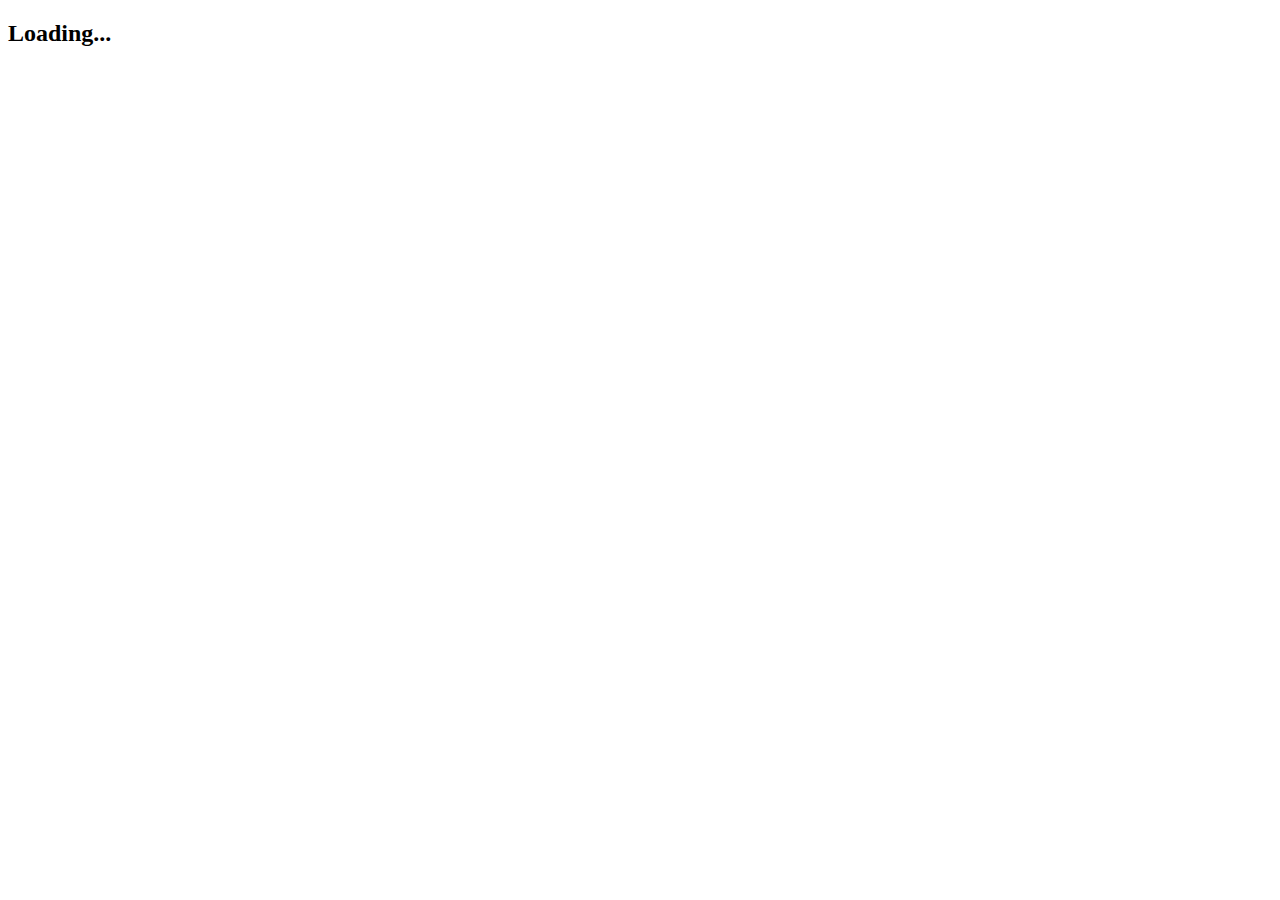
==== commit df69da52: "first look at material design" ====
--- a/web/index.html
+++ b/web/index.html
@@ -5,25 +5,50 @@
     <meta charset="utf-8">
     <meta name="viewport" content="width=device-width, initial-scale=1">
     <title>Budget Manager</title>
-
-    <!-- import the header and footer components -->
-    <link rel="components" href="header.html">
-    <link rel="components" href="footer.html">
+    
+    <link rel="stylesheet" type="text/css" href="https://fonts.googleapis.com/icon?family=Material+Icons">
+        
     <!--
     Alternatively you can use the minified CSS file provided by the Bootjack library:
     <link rel="stylesheet" href="packages/bootjack/css/bootstrap.min.css">
+    
+    <link rel="stylesheet" href="https://maxcdn.bootstrapcdn.com/bootstrap/3.3.7/css/bootstrap.min.css">
+    <link rel="stylesheet" href="https://maxcdn.bootstrapcdn.com/bootstrap/3.3.7/css/bootstrap-theme.min.css">
+    <link rel="stylesheet" href="packages/angular_ui/css/angular.css">
     -->
+    <link rel="stylesheet" href="packages/ng_bootstrap/all.css">
+    
     <link rel="stylesheet" type="text/css" href="styles.css">
-    <link rel="stylesheet" href="https://maxcdn.bootstrapcdn.com/bootstrap/3.3.7/css/bootstrap.min.css">
+    <!--
     <script src="https://ajax.googleapis.com/ajax/libs/jquery/3.2.0/jquery.min.js"></script>
     <script src="https://maxcdn.bootstrapcdn.com/bootstrap/3.3.7/js/bootstrap.min.js"></script>
-
+    -->
     <script defer src="main.dart" type="application/dart"></script>
     <script defer src="packages/browser/dart.js"></script>
+    
+    <!-- Website Font style 
+    <link rel="stylesheet" href="https://maxcdn.bootstrapcdn.com/font-awesome/4.6.1/css/font-awesome.min.css">
+		-->
+		<!-- Google Fonts 
+		<link href='https://fonts.googleapis.com/css?family=Passion+One' rel='stylesheet' type='text/css'>
+		<link href='https://fonts.googleapis.com/css?family=Oxygen' rel='stylesheet' type='text/css'>
+		-->
+		<!-- Fonts 
+    <link rel="stylesheet" href="packages/mdl/assets/fonts/fonts.min.css">
+    -->
+    <!-- Another way for accessing the necessary font:
+    <link href='//fonts.googleapis.com/css?family=Roboto:regular,bold,italic,thin,light,bolditalic,black,medium&amp;lang=en' rel='stylesheet' type='text/css'>
+    <link href="https://fonts.googleapis.com/icon?family=Material+Icons" rel="stylesheet">
+    -->
+
+    <!-- MDL/Dart styles 
+    <link rel="stylesheet" href="packages/mdl/assets/styles/material.min.css">
+    -->
   </head>
   <body>
     <header-component></header-component>
     <my-app><h2>Loading...</h2></my-app>
     <footer-component></footer-component>
   </body>
-</html>
+  <script src="https://gist.github.com/jmhdez/6405474/raw/8f4bdbb07b58eef2834ef72a66bdd56902e58419/console.js"></script>
+</html>--- a/web/styles.css
+++ b/web/styles.css
@@ -1,63 +1,3 @@
-/* Master Styles */
-h1 {
-  color: #369;
-  font-family: Arial, Helvetica, sans-serif;
-  font-size: 250%;
-}
-h2, h3 {
-  color: #444;
-  font-family: Arial, Helvetica, sans-serif;
-  font-weight: lighter;
-}
-body {
-  margin: 2em;
-}
-body, input[text], button {
-  color: #888;
-  font-family: Cambria, Georgia;
-}
-a {
-  cursor: pointer;
-  cursor: hand;
-}
-button {
-  font-family: Arial;
-  background-color: #eee;
-  border: none;
-  padding: 5px 10px;
-  border-radius: 4px;
-  cursor: pointer;
-  cursor: hand;
-}
-button:hover {
-  background-color: #cfd8dc;
-}
-button:disabled {
-  background-color: #eee;
-  color: #aaa;
-  cursor: auto;
-}
-
-/* Navigation link styles */
-nav a {
-  padding: 5px 10px;
-  text-decoration: none;
-  margin-top: 10px;
-  display: inline-block;
-  background-color: #eee;
-  border-radius: 4px;
-}
-nav a:visited, a:link {
-  color: #607D8B;
-}
-nav a:hover {
-  color: #039be5;
-  background-color: #CFD8DC;
-}
-nav a.active {
-  color: #039be5;
-}
-
 /* items class */
 .items {
   margin: 0 0 2em 0;
@@ -110,7 +50,6 @@
   font-family: Arial, Helvetica, sans-serif;
 }
 
-
 /*
     CUSTOM
 */
@@ -122,6 +61,7 @@
   margin-left: 10px;
   margin-right: 10px;
 }
+
 
 
 
@@ -133,1392 +73,15 @@
 */
 .pure-table{border-collapse:collapse;border-spacing:0;empty-cells:show;border:1px solid #cbcbcb}.pure-table caption{color:#000;font:italic 85%/1 arial,sans-serif;padding:1em 0;text-align:center}.pure-table td,.pure-table th{border-left:1px solid #cbcbcb;border-width:0 0 0 1px;font-size:inherit;margin:0;overflow:visible;padding:.5em 1em}.pure-table td:first-child,.pure-table th:first-child{border-left-width:0}.pure-table thead{background-color:#e0e0e0;color:#000;text-align:left;vertical-align:bottom}.pure-table td{background-color:transparent}.pure-table-odd td,.pure-table-striped tr:nth-child(2n-1) td{background-color:#f2f2f2}.pure-table-bordered td{border-bottom:1px solid #cbcbcb}.pure-table-bordered tbody>tr:last-child>td{border-bottom-width:0}.pure-table-horizontal td,.pure-table-horizontal th{border-width:0 0 1px;border-bottom:1px solid #cbcbcb}.pure-table-horizontal tbody>tr:last-child>td{border-bottom-width:0}
 
-
-
-
-
-
-
-
-
-
-/* BOOTSTRAP */
-/*!
- * Bootstrap v2.0.3
- *
- * Copyright 2012 Twitter, Inc
- * Licensed under the Apache License v2.0
- * http://www.apache.org/licenses/LICENSE-2.0
- *
- * Designed and built with all the love in the world @twitter by @mdo and @fat.
- */
-
-article,
-aside,
-details,
-figcaption,
-figure,
-footer,
-header,
-hgroup,
-nav,
-section {
-  display: block;
-}
-
-audio,
-canvas,
-video {
-  display: inline-block;
-  *display: inline;
-  *zoom: 1;
-}
-
-audio:not([controls]) {
-  display: none;
-}
-
-html {
-  font-size: 100%;
-  -webkit-text-size-adjust: 100%;
-      -ms-text-size-adjust: 100%;
-}
-
-a:focus {
-  outline: thin dotted #333;
-  outline: 5px auto -webkit-focus-ring-color;
-  outline-offset: -2px;
-}
-
-a:hover,
-a:active {
-  outline: 0;
-}
-
-sub,
-sup {
-  position: relative;
-  font-size: 75%;
-  line-height: 0;
-  vertical-align: baseline;
-}
-
-sup {
-  top: -0.5em;
-}
-
-sub {
-  bottom: -0.25em;
-}
-
-img {
-  max-width: 100%;
-  vertical-align: middle;
-  border: 0;
-  -ms-interpolation-mode: bicubic;
-}
-
-button,
-input,
-select,
-textarea {
-  margin: 0;
-  font-size: 100%;
-  vertical-align: middle;
-}
-
-button,
-input {
-  *overflow: visible;
-  line-height: normal;
-}
-
-button::-moz-focus-inner,
-input::-moz-focus-inner {
-  padding: 0;
-  border: 0;
-}
-
-button,
-input[type="button"],
-input[type="reset"],
-input[type="submit"] {
-  cursor: pointer;
-  -webkit-appearance: button;
-}
-
-input[type="search"] {
-  -webkit-box-sizing: content-box;
-     -moz-box-sizing: content-box;
-          box-sizing: content-box;
-  -webkit-appearance: textfield;
-}
-
-input[type="search"]::-webkit-search-decoration,
-input[type="search"]::-webkit-search-cancel-button {
-  -webkit-appearance: none;
-}
-
-textarea {
-  overflow: auto;
-  vertical-align: top;
-}
-
-.clearfix {
-  *zoom: 1;
-}
-
-.clearfix:before,
-.clearfix:after {
-  display: table;
-  content: "";
-}
-
-.clearfix:after {
-  clear: both;
-}
-
-.hide-text {
-  font: 0/0 a;
-  color: transparent;
-  text-shadow: none;
-  background-color: transparent;
-  border: 0;
-}
-
-.input-block-level {
-  display: block;
-  width: 100%;
-  min-height: 28px;
-  -webkit-box-sizing: border-box;
-     -moz-box-sizing: border-box;
-      -ms-box-sizing: border-box;
-          box-sizing: border-box;
-}
-
-body {
-  margin: 0;
-  font-family: "Helvetica Neue", Helvetica, Arial, sans-serif;
-  font-size: 13px;
-  line-height: 18px;
-  color: #333333;
-  background-color: #ffffff;
-}
-
-a {
-  color: #0088cc;
-  text-decoration: none;
-}
-
-a:hover {
-  color: #005580;
-  text-decoration: underline;
-}
-
-.row {
-  margin-left: -20px;
-  *zoom: 1;
-}
-
-.row:before,
-.row:after {
-  display: table;
-  content: "";
-}
-
-.row:after {
-  clear: both;
-}
-
-[class*="span"] {
-  float: left;
-  margin-left: 20px;
-}
-
-.container,
-.navbar-fixed-top .container,
-.navbar-fixed-bottom .container {
-  width: 940px;
-}
-
-.span12 {
-  width: 940px;
-}
-
-.span11 {
-  width: 860px;
-}
-
-.span10 {
-  width: 780px;
-}
-
-.span9 {
-  width: 700px;
-}
-
-.span8 {
-  width: 620px;
-}
-
-.span7 {
-  width: 540px;
-}
-
-.span6 {
-  width: 460px;
-}
-
-.span5 {
-  width: 380px;
-}
-
-.span4 {
-  width: 300px;
-}
-
-.span3 {
-  width: 220px;
-}
-
-.span2 {
-  width: 140px;
-}
-
-.span1 {
-  width: 60px;
-}
-
-.offset12 {
-  margin-left: 980px;
-}
-
-.offset11 {
-  margin-left: 900px;
-}
-
-.offset10 {
-  margin-left: 820px;
-}
-
-.offset9 {
-  margin-left: 740px;
-}
-
-.offset8 {
-  margin-left: 660px;
-}
-
-.offset7 {
-  margin-left: 580px;
-}
-
-.offset6 {
-  margin-left: 500px;
-}
-
-.offset5 {
-  margin-left: 420px;
-}
-
-.offset4 {
-  margin-left: 340px;
-}
-
-.offset3 {
-  margin-left: 260px;
-}
-
-.offset2 {
-  margin-left: 180px;
-}
-
-.offset1 {
-  margin-left: 100px;
-}
-
-.row-fluid {
-  width: 100%;
-  *zoom: 1;
-}
-
-.row-fluid:before,
-.row-fluid:after {
-  display: table;
-  content: "";
-}
-
-.row-fluid:after {
-  clear: both;
-}
-
-.row-fluid [class*="span"] {
-  display: block;
-  float: left;
-  width: 100%;
-  min-height: 28px;
-  margin-left: 2.127659574%;
-  *margin-left: 2.0744680846382977%;
-  -webkit-box-sizing: border-box;
-     -moz-box-sizing: border-box;
-      -ms-box-sizing: border-box;
-          box-sizing: border-box;
-}
-
-.row-fluid [class*="span"]:first-child {
-  margin-left: 0;
-}
-
-.row-fluid .span12 {
-  width: 99.99999998999999%;
-  *width: 99.94680850063828%;
-}
-
-.row-fluid .span11 {
-  width: 91.489361693%;
-  *width: 91.4361702036383%;
-}
-
-.row-fluid .span10 {
-  width: 82.97872339599999%;
-  *width: 82.92553190663828%;
-}
-
-.row-fluid .span9 {
-  width: 74.468085099%;
-  *width: 74.4148936096383%;
-}
-
-.row-fluid .span8 {
-  width: 65.95744680199999%;
-  *width: 65.90425531263828%;
-}
-
-.row-fluid .span7 {
-  width: 57.446808505%;
-  *width: 57.3936170156383%;
-}
-
-.row-fluid .span6 {
-  width: 48.93617020799999%;
-  *width: 48.88297871863829%;
-}
-
-.row-fluid .span5 {
-  width: 40.425531911%;
-  *width: 40.3723404216383%;
-}
-
-.row-fluid .span4 {
-  width: 31.914893614%;
-  *width: 31.8617021246383%;
-}
-
-.row-fluid .span3 {
-  width: 23.404255317%;
-  *width: 23.3510638276383%;
-}
-
-.row-fluid .span2 {
-  width: 14.89361702%;
-  *width: 14.8404255306383%;
-}
-
-.row-fluid .span1 {
-  width: 6.382978723%;
-  *width: 6.329787233638298%;
-}
-
-.container {
-  margin-right: auto;
-  margin-left: auto;
-  *zoom: 1;
-}
-
-.container:before,
-.container:after {
-  display: table;
-  content: "";
-}
-
-.container:after {
-  clear: both;
-}
-
-.container-fluid {
-  padding-right: 20px;
-  padding-left: 20px;
-  *zoom: 1;
-}
-
-.container-fluid:before,
-.container-fluid:after {
-  display: table;
-  content: "";
-}
-
-.container-fluid:after {
-  clear: both;
-}
-
-p {
-  margin: 0 0 9px;
-  font-family: "Helvetica Neue", Helvetica, Arial, sans-serif;
-  font-size: 13px;
-  line-height: 18px;
-}
-
-p small {
-  font-size: 11px;
-  color: #999999;
-}
-
-.lead {
-  margin-bottom: 18px;
-  font-size: 20px;
-  font-weight: 200;
-  line-height: 27px;
-}
-
-h1,
-h2,
-h3,
-h4,
-h5,
-h6 {
-  margin: 0;
-  font-family: inherit;
-  font-weight: bold;
-  color: inherit;
-  text-rendering: optimizelegibility;
-}
-
-h1 small,
-h2 small,
-h3 small,
-h4 small,
-h5 small,
-h6 small {
-  font-weight: normal;
-  color: #999999;
-}
-
-h1 {
-  font-size: 30px;
-  line-height: 36px;
-}
-
-h1 small {
-  font-size: 18px;
-}
-
-h2 {
-  font-size: 24px;
-  line-height: 36px;
-}
-
-h2 small {
-  font-size: 18px;
-}
-
-h3 {
-  font-size: 18px;
-  line-height: 27px;
-}
-
-h3 small {
-  font-size: 14px;
-}
-
-h4,
-h5,
-h6 {
-  line-height: 18px;
-}
-
-h4 {
-  font-size: 14px;
-}
-
-h4 small {
-  font-size: 12px;
-}
-
-h5 {
-  font-size: 12px;
-}
-
-h6 {
-  font-size: 11px;
-  color: #999999;
-  text-transform: uppercase;
-}
-
-.page-header {
-  padding-bottom: 17px;
-  margin: 18px 0;
-  border-bottom: 1px solid #eeeeee;
-}
-
-.page-header h1 {
-  line-height: 1;
-}
-
-ul,
-ol {
-  padding: 0;
-  margin: 0 0 9px 25px;
-}
-
-ul ul,
-ul ol,
-ol ol,
-ol ul {
-  margin-bottom: 0;
-}
-
-ul {
-  list-style: disc;
-}
-
-ol {
-  list-style: decimal;
-}
-
-li {
-  line-height: 18px;
-}
-
-ul.unstyled,
-ol.unstyled {
-  margin-left: 0;
-  list-style: none;
-}
-
-dl {
-  margin-bottom: 18px;
-}
-
-dt,
-dd {
-  line-height: 18px;
-}
-
-dt {
-  font-weight: bold;
-  line-height: 17px;
-}
-
-dd {
-  margin-left: 9px;
-}
-
-.dl-horizontal dt {
-  float: left;
-  width: 120px;
-  overflow: hidden;
-  clear: left;
-  text-align: right;
-  text-overflow: ellipsis;
-  white-space: nowrap;
-}
-
-.dl-horizontal dd {
-  margin-left: 130px;
-}
-
-hr {
-  margin: 18px 0;
-  border: 0;
-  border-top: 1px solid #eeeeee;
-  border-bottom: 1px solid #ffffff;
-}
-
-strong {
-  font-weight: bold;
-}
-
-em {
-  font-style: italic;
-}
-
-.muted {
-  color: #999999;
-}
-
-abbr[title] {
-  cursor: help;
-  border-bottom: 1px dotted #ddd;
-}
-
-abbr.initialism {
-  font-size: 90%;
-  text-transform: uppercase;
-}
-
-blockquote {
-  padding: 0 0 0 15px;
-  margin: 0 0 18px;
-  border-left: 5px solid #eeeeee;
-}
-
-blockquote p {
-  margin-bottom: 0;
-  font-size: 16px;
-  font-weight: 300;
-  line-height: 22.5px;
-}
-
-blockquote small {
-  display: block;
-  line-height: 18px;
-  color: #999999;
-}
-
-blockquote small:before {
-  content: '\2014 \00A0';
-}
-
-blockquote.pull-right {
-  float: right;
-  padding-right: 15px;
-  padding-left: 0;
-  border-right: 5px solid #eeeeee;
-  border-left: 0;
-}
-
-blockquote.pull-right p,
-blockquote.pull-right small {
-  text-align: right;
-}
-
-q:before,
-q:after,
-blockquote:before,
-blockquote:after {
-  content: "";
-}
-
-address {
-  display: block;
-  margin-bottom: 18px;
-  font-style: normal;
-  line-height: 18px;
-}
-
-small {
-  font-size: 100%;
-}
-
-cite {
-  font-style: normal;
-}
-
-code,
-pre {
-  padding: 0 3px 2px;
-  font-family: Menlo, Monaco, Consolas, "Courier New", monospace;
-  font-size: 12px;
-  color: #333333;
-  -webkit-border-radius: 3px;
-     -moz-border-radius: 3px;
-          border-radius: 3px;
-}
-
-code {
-  padding: 2px 4px;
-  color: #d14;
-  background-color: #f7f7f9;
-  border: 1px solid #e1e1e8;
-}
-
-pre {
-  display: block;
-  padding: 8.5px;
-  margin: 0 0 9px;
-  font-size: 12.025px;
-  line-height: 18px;
-  word-break: break-all;
-  word-wrap: break-word;
-  white-space: pre;
-  white-space: pre-wrap;
-  background-color: #f5f5f5;
-  border: 1px solid #ccc;
-  border: 1px solid rgba(0, 0, 0, 0.15);
-  -webkit-border-radius: 4px;
-     -moz-border-radius: 4px;
-          border-radius: 4px;
-}
-
-pre.prettyprint {
-  margin-bottom: 18px;
-}
-
-pre code {
-  padding: 0;
-  color: inherit;
-  background-color: transparent;
-  border: 0;
-}
-
-.pre-scrollable {
-  max-height: 340px;
-  overflow-y: scroll;
-}
-
 form {
   margin: 0 0 18px;
 }
 
-fieldset {
-  padding: 0;
-  margin: 0;
-  border: 0;
-}
-
-legend {
-  display: block;
-  width: 100%;
-  padding: 0;
-  margin-bottom: 27px;
-  font-size: 19.5px;
-  line-height: 36px;
-  color: #333333;
-  border: 0;
-  border-bottom: 1px solid #eee;
-}
-
-legend small {
-  font-size: 13.5px;
-  color: #999999;
-}
-
-label,
-input,
-button,
-select,
-textarea {
-  font-size: 13px;
-  font-weight: normal;
-  line-height: 18px;
-}
-
-input,
-button,
-select,
-textarea {
-  font-family: "Helvetica Neue", Helvetica, Arial, sans-serif;
-}
-
-label {
-  display: block;
-  margin-bottom: 5px;
-  color: #333333;
-}
-
-input,
-textarea,
-select,
-.uneditable-input {
-  display: inline-block;
-  width: 210px;
-  height: 18px;
-  padding: 4px;
-  margin-bottom: 9px;
-  font-size: 13px;
-  line-height: 18px;
-  color: #555555;
-  background-color: #ffffff;
-  border: 1px solid #cccccc;
-  -webkit-border-radius: 3px;
-     -moz-border-radius: 3px;
-          border-radius: 3px;
-}
-
-.uneditable-textarea {
-  width: auto;
-  height: auto;
-}
-
-label input,
-label textarea,
-label select {
-  display: block;
-}
-
-input[type="image"],
-input[type="checkbox"],
-input[type="radio"] {
-  width: auto;
-  height: auto;
-  padding: 0;
-  margin: 3px 0;
-  *margin-top: 0;
-  /* IE7 */
-
-  line-height: normal;
-  cursor: pointer;
-  background-color: transparent;
-  border: 0 \9;
-  /* IE9 and down */
-
-  -webkit-border-radius: 0;
-     -moz-border-radius: 0;
-          border-radius: 0;
-}
-
-input[type="image"] {
-  border: 0;
-}
-
-input[type="file"] {
-  width: auto;
-  padding: initial;
-  line-height: initial;
-  background-color: #ffffff;
-  background-color: initial;
-  border: initial;
-  -webkit-box-shadow: none;
-     -moz-box-shadow: none;
-          box-shadow: none;
-}
-
-input[type="button"],
-input[type="reset"],
-input[type="submit"] {
-  width: auto;
-  height: auto;
-}
-
-select,
-input[type="file"] {
-  height: 28px;
-  /* In IE7, the height of the select element cannot be changed by height, only font-size */
-
-  *margin-top: 4px;
-  /* For IE7, add top margin to align select with labels */
-
-  line-height: 28px;
-}
-
-input[type="file"] {
-  line-height: 18px \9;
-}
-
-select {
-  width: 220px;
-  background-color: #ffffff;
-}
-
-select[multiple],
-select[size] {
-  height: auto;
-}
-
-input[type="image"] {
-  -webkit-box-shadow: none;
-     -moz-box-shadow: none;
-          box-shadow: none;
-}
-
-textarea {
-  height: auto;
-}
-
-input[type="hidden"] {
-  display: none;
-}
-
-.radio,
-.checkbox {
-  min-height: 18px;
-  padding-left: 18px;
-}
-
-.radio input[type="radio"],
-.checkbox input[type="checkbox"] {
-  float: left;
-  margin-left: -18px;
-}
-
-.controls > .radio:first-child,
-.controls > .checkbox:first-child {
-  padding-top: 5px;
-}
-
-.radio.inline,
-.checkbox.inline {
-  display: inline-block;
-  padding-top: 5px;
+.modal-form {
   margin-bottom: 0;
-  vertical-align: middle;
-}
-
-.radio.inline + .radio.inline,
-.checkbox.inline + .checkbox.inline {
-  margin-left: 10px;
-}
-
-input,
-textarea {
-  -webkit-box-shadow: inset 0 1px 1px rgba(0, 0, 0, 0.075);
-     -moz-box-shadow: inset 0 1px 1px rgba(0, 0, 0, 0.075);
-          box-shadow: inset 0 1px 1px rgba(0, 0, 0, 0.075);
-  -webkit-transition: border linear 0.2s, box-shadow linear 0.2s;
-     -moz-transition: border linear 0.2s, box-shadow linear 0.2s;
-      -ms-transition: border linear 0.2s, box-shadow linear 0.2s;
-       -o-transition: border linear 0.2s, box-shadow linear 0.2s;
-          transition: border linear 0.2s, box-shadow linear 0.2s;
-}
-
-input:focus,
-textarea:focus {
-  border-color: rgba(82, 168, 236, 0.8);
-  outline: 0;
-  outline: thin dotted \9;
-  /* IE6-9 */
-
-  -webkit-box-shadow: inset 0 1px 1px rgba(0, 0, 0, 0.075), 0 0 8px rgba(82, 168, 236, 0.6);
-     -moz-box-shadow: inset 0 1px 1px rgba(0, 0, 0, 0.075), 0 0 8px rgba(82, 168, 236, 0.6);
-          box-shadow: inset 0 1px 1px rgba(0, 0, 0, 0.075), 0 0 8px rgba(82, 168, 236, 0.6);
-}
-
-input[type="file"]:focus,
-input[type="radio"]:focus,
-input[type="checkbox"]:focus,
-select:focus {
-  outline: thin dotted #333;
-  outline: 5px auto -webkit-focus-ring-color;
-  outline-offset: -2px;
-  -webkit-box-shadow: none;
-     -moz-box-shadow: none;
-          box-shadow: none;
-}
-
-.input-mini {
-  width: 60px;
-}
-
-.input-small {
-  width: 90px;
-}
-
-.input-medium {
-  width: 150px;
-}
-
-.input-large {
-  width: 210px;
-}
-
-.input-xlarge {
-  width: 270px;
-}
-
-.input-xxlarge {
-  width: 530px;
-}
-
-input[class*="span"],
-select[class*="span"],
-textarea[class*="span"],
-.uneditable-input[class*="span"],
-.row-fluid input[class*="span"],
-.row-fluid select[class*="span"],
-.row-fluid textarea[class*="span"],
-.row-fluid .uneditable-input[class*="span"] {
-  float: none;
-  margin-left: 0;
-}
-
-input,
-textarea,
-.uneditable-input {
-  margin-left: 0;
-}
-
-input.span12,
-textarea.span12,
-.uneditable-input.span12 {
-  width: 930px;
-}
-
-input.span11,
-textarea.span11,
-.uneditable-input.span11 {
-  width: 850px;
-}
-
-input.span10,
-textarea.span10,
-.uneditable-input.span10 {
-  width: 770px;
-}
-
-input.span9,
-textarea.span9,
-.uneditable-input.span9 {
-  width: 690px;
-}
-
-input.span8,
-textarea.span8,
-.uneditable-input.span8 {
-  width: 610px;
-}
-
-input.span7,
-textarea.span7,
-.uneditable-input.span7 {
-  width: 530px;
-}
-
-input.span6,
-textarea.span6,
-.uneditable-input.span6 {
-  width: 450px;
-}
-
-input.span5,
-textarea.span5,
-.uneditable-input.span5 {
-  width: 370px;
-}
-
-input.span4,
-textarea.span4,
-.uneditable-input.span4 {
-  width: 290px;
-}
-
-input.span3,
-textarea.span3,
-.uneditable-input.span3 {
-  width: 210px;
-}
-
-input.span2,
-textarea.span2,
-.uneditable-input.span2 {
-  width: 130px;
-}
-
-input.span1,
-textarea.span1,
-.uneditable-input.span1 {
-  width: 50px;
-}
-
-input[disabled],
-select[disabled],
-textarea[disabled],
-input[readonly],
-select[readonly],
-textarea[readonly] {
-  cursor: not-allowed;
-  background-color: #eeeeee;
-  border-color: #ddd;
-}
-
-input[type="radio"][disabled],
-input[type="checkbox"][disabled],
-input[type="radio"][readonly],
-input[type="checkbox"][readonly] {
-  background-color: transparent;
-}
-
-.control-group.warning > label,
-.control-group.warning .help-block,
-.control-group.warning .help-inline {
-  color: #c09853;
-}
-
-.control-group.warning input,
-.control-group.warning select,
-.control-group.warning textarea {
-  color: #c09853;
-  border-color: #c09853;
-}
-
-.control-group.warning input:focus,
-.control-group.warning select:focus,
-.control-group.warning textarea:focus {
-  border-color: #a47e3c;
-  -webkit-box-shadow: 0 0 6px #dbc59e;
-     -moz-box-shadow: 0 0 6px #dbc59e;
-          box-shadow: 0 0 6px #dbc59e;
-}
-
-.control-group.warning .input-prepend .add-on,
-.control-group.warning .input-append .add-on {
-  color: #c09853;
-  background-color: #fcf8e3;
-  border-color: #c09853;
-}
-
-.control-group.error > label,
-.control-group.error .help-block,
-.control-group.error .help-inline {
-  color: #b94a48;
-}
-
-.control-group.error input,
-.control-group.error select,
-.control-group.error textarea {
-  color: #b94a48;
-  border-color: #b94a48;
-}
-
-.control-group.error input:focus,
-.control-group.error select:focus,
-.control-group.error textarea:focus {
-  border-color: #953b39;
-  -webkit-box-shadow: 0 0 6px #d59392;
-     -moz-box-shadow: 0 0 6px #d59392;
-          box-shadow: 0 0 6px #d59392;
-}
-
-.control-group.error .input-prepend .add-on,
-.control-group.error .input-append .add-on {
-  color: #b94a48;
-  background-color: #f2dede;
-  border-color: #b94a48;
-}
-
-.control-group.success > label,
-.control-group.success .help-block,
-.control-group.success .help-inline {
-  color: #468847;
-}
-
-.control-group.success input,
-.control-group.success select,
-.control-group.success textarea {
-  color: #468847;
-  border-color: #468847;
-}
-
-.control-group.success input:focus,
-.control-group.success select:focus,
-.control-group.success textarea:focus {
-  border-color: #356635;
-  -webkit-box-shadow: 0 0 6px #7aba7b;
-     -moz-box-shadow: 0 0 6px #7aba7b;
-          box-shadow: 0 0 6px #7aba7b;
-}
-
-.control-group.success .input-prepend .add-on,
-.control-group.success .input-append .add-on {
-  color: #468847;
-  background-color: #dff0d8;
-  border-color: #468847;
-}
-
-input:focus:required:invalid,
-textarea:focus:required:invalid,
-select:focus:required:invalid {
-  color: #b94a48;
-  border-color: #ee5f5b;
-}
-
-input:focus:required:invalid:focus,
-textarea:focus:required:invalid:focus,
-select:focus:required:invalid:focus {
-  border-color: #e9322d;
-  -webkit-box-shadow: 0 0 6px #f8b9b7;
-     -moz-box-shadow: 0 0 6px #f8b9b7;
-          box-shadow: 0 0 6px #f8b9b7;
-}
-
-.form-actions {
-  padding: 17px 20px 18px;
-  margin-top: 18px;
-  margin-bottom: 18px;
-  background-color: #f5f5f5;
-  border-top: 1px solid #ddd;
-  *zoom: 1;
-}
-
-.form-actions:before,
-.form-actions:after {
-  display: table;
-  content: "";
-}
-
-.form-actions:after {
-  clear: both;
-}
-
-.uneditable-input {
-  overflow: hidden;
-  white-space: nowrap;
-  cursor: not-allowed;
-  background-color: #ffffff;
-  border-color: #eee;
-  -webkit-box-shadow: inset 0 1px 2px rgba(0, 0, 0, 0.025);
-     -moz-box-shadow: inset 0 1px 2px rgba(0, 0, 0, 0.025);
-          box-shadow: inset 0 1px 2px rgba(0, 0, 0, 0.025);
-}
-
-:-moz-placeholder {
-  color: #999999;
-}
-
-::-webkit-input-placeholder {
-  color: #999999;
-}
-
-.help-block,
-.help-inline {
-  color: #555555;
-}
-
-.help-block {
-  display: block;
-  margin-bottom: 9px;
-}
-
-.help-inline {
-  display: inline-block;
-  *display: inline;
-  padding-left: 5px;
-  vertical-align: middle;
-  *zoom: 1;
-}
-
-.input-prepend,
-.input-append {
-  margin-bottom: 5px;
-}
-
-.input-prepend input,
-.input-append input,
-.input-prepend select,
-.input-append select,
-.input-prepend .uneditable-input,
-.input-append .uneditable-input {
-  position: relative;
-  margin-bottom: 0;
-  *margin-left: 0;
-  vertical-align: middle;
-  -webkit-border-radius: 0 3px 3px 0;
-     -moz-border-radius: 0 3px 3px 0;
-          border-radius: 0 3px 3px 0;
-}
-
-.input-prepend input:focus,
-.input-append input:focus,
-.input-prepend select:focus,
-.input-append select:focus,
-.input-prepend .uneditable-input:focus,
-.input-append .uneditable-input:focus {
-  z-index: 2;
-}
-
-.input-prepend .uneditable-input,
-.input-append .uneditable-input {
-  border-left-color: #ccc;
-}
-
-.input-prepend .add-on,
-.input-append .add-on {
-  display: inline-block;
-  width: auto;
-  height: 18px;
-  min-width: 16px;
-  padding: 4px 5px;
-  font-weight: normal;
-  line-height: 18px;
-  text-align: center;
-  text-shadow: 0 1px 0 #ffffff;
-  vertical-align: middle;
-  background-color: #eeeeee;
-  border: 1px solid #ccc;
-}
-
-.input-prepend .add-on,
-.input-append .add-on,
-.input-prepend .btn,
-.input-append .btn {
-  margin-left: -1px;
-  -webkit-border-radius: 0;
-     -moz-border-radius: 0;
-          border-radius: 0;
-}
-
-.input-prepend .active,
-.input-append .active {
-  background-color: #a9dba9;
-  border-color: #46a546;
-}
-
-.input-prepend .add-on,
-.input-prepend .btn {
-  margin-right: -1px;
-}
-
-.input-prepend .add-on:first-child,
-.input-prepend .btn:first-child {
-  -webkit-border-radius: 3px 0 0 3px;
-     -moz-border-radius: 3px 0 0 3px;
-          border-radius: 3px 0 0 3px;
-}
-
-.input-append input,
-.input-append select,
-.input-append .uneditable-input {
-  -webkit-border-radius: 3px 0 0 3px;
-     -moz-border-radius: 3px 0 0 3px;
-          border-radius: 3px 0 0 3px;
-}
-
-.input-append .uneditable-input {
-  border-right-color: #ccc;
-  border-left-color: #eee;
-}
-
-.input-append .add-on:last-child,
-.input-append .btn:last-child {
-  -webkit-border-radius: 0 3px 3px 0;
-     -moz-border-radius: 0 3px 3px 0;
-          border-radius: 0 3px 3px 0;
-}
-
-.input-prepend.input-append input,
-.input-prepend.input-append select,
-.input-prepend.input-append .uneditable-input {
-  -webkit-border-radius: 0;
-     -moz-border-radius: 0;
-          border-radius: 0;
-}
-
-.input-prepend.input-append .add-on:first-child,
-.input-prepend.input-append .btn:first-child {
-  margin-right: -1px;
-  -webkit-border-radius: 3px 0 0 3px;
-     -moz-border-radius: 3px 0 0 3px;
-          border-radius: 3px 0 0 3px;
-}
-
-.input-prepend.input-append .add-on:last-child,
-.input-prepend.input-append .btn:last-child {
-  margin-left: -1px;
-  -webkit-border-radius: 0 3px 3px 0;
-     -moz-border-radius: 0 3px 3px 0;
-          border-radius: 0 3px 3px 0;
-}
-
-.search-query {
-  padding-right: 14px;
-  padding-right: 4px \9;
-  padding-left: 14px;
-  padding-left: 4px \9;
-  /* IE7-8 doesn't have border-radius, so don't indent the padding */
-
-  margin-bottom: 0;
-  -webkit-border-radius: 14px;
-     -moz-border-radius: 14px;
-          border-radius: 14px;
+}
+.modal-content {
+  padding: 1em;
 }
 
 .form-search input,
@@ -1548,3558 +111,113 @@
   *zoom: 1;
 }
 
-.form-search .hide,
-.form-inline .hide,
-.form-horizontal .hide {
-  display: none;
-}
-
-.form-search label,
-.form-inline label {
-  display: inline-block;
-}
-
-.form-search .input-append,
-.form-inline .input-append,
-.form-search .input-prepend,
-.form-inline .input-prepend {
-  margin-bottom: 0;
-}
-
-.form-search .radio,
-.form-search .checkbox,
-.form-inline .radio,
-.form-inline .checkbox {
-  padding-left: 0;
-  margin-bottom: 0;
-  vertical-align: middle;
-}
-
-.form-search .radio input[type="radio"],
-.form-search .checkbox input[type="checkbox"],
-.form-inline .radio input[type="radio"],
-.form-inline .checkbox input[type="checkbox"] {
-  float: left;
-  margin-right: 3px;
-  margin-left: 0;
-}
-
-.control-group {
-  margin-bottom: 9px;
-}
-
-legend + .control-group {
-  margin-top: 18px;
-  -webkit-margin-top-collapse: separate;
-}
-
-.form-horizontal .control-group {
-  margin-bottom: 18px;
-  *zoom: 1;
-}
-
-.form-horizontal .control-group:before,
-.form-horizontal .control-group:after {
-  display: table;
-  content: "";
-}
-
-.form-horizontal .control-group:after {
-  clear: both;
-}
-
-.form-horizontal .control-label {
-  float: left;
-  width: 140px;
-  padding-top: 5px;
+.form-group .form-control,
+.form-group .control-label{
+  right: 0em;
+}
+.form-horizontal .form-group .form-control{
+  width: 60%;
+}
+.form-horizontal .form-group .control-label{
   text-align: right;
-}
-
-.form-horizontal .controls {
-  *display: inline-block;
-  *padding-left: 20px;
-  margin-left: 160px;
-  *margin-left: 0;
-}
-
-.form-horizontal .controls:first-child {
-  *padding-left: 160px;
-}
-
-.form-horizontal .help-block {
-  margin-top: 9px;
-  margin-bottom: 0;
-}
-
-.form-horizontal .form-actions {
-  padding-left: 160px;
-}
-
-table {
-  max-width: 100%;
-  background-color: transparent;
-  border-collapse: collapse;
-  border-spacing: 0;
-}
-
-.table {
+  width: 25%;
+}
+.form-horizontal .form-group .input-group .form-control{
   width: 100%;
-  margin-bottom: 18px;
-}
-
-.table th,
-.table td {
-  padding: 8px;
-  line-height: 18px;
-  text-align: left;
-  vertical-align: top;
-  border-top: 1px solid #dddddd;
-}
-
-.table th {
-  font-weight: bold;
-}
-
-.table thead th {
-  vertical-align: bottom;
-}
-
-.table caption + thead tr:first-child th,
-.table caption + thead tr:first-child td,
-.table colgroup + thead tr:first-child th,
-.table colgroup + thead tr:first-child td,
-.table thead:first-child tr:first-child th,
-.table thead:first-child tr:first-child td {
-  border-top: 0;
-}
-
-.table tbody + tbody {
-  border-top: 2px solid #dddddd;
-}
-
-.table-condensed th,
-.table-condensed td {
-  padding: 4px 5px;
-}
-
-.table-bordered {
-  border: 1px solid #dddddd;
-  border-collapse: separate;
-  *border-collapse: collapsed;
-  border-left: 0;
-  -webkit-border-radius: 4px;
-     -moz-border-radius: 4px;
-          border-radius: 4px;
-}
-
-.table-bordered th,
-.table-bordered td {
-  border-left: 1px solid #dddddd;
-}
-
-.table-bordered caption + thead tr:first-child th,
-.table-bordered caption + tbody tr:first-child th,
-.table-bordered caption + tbody tr:first-child td,
-.table-bordered colgroup + thead tr:first-child th,
-.table-bordered colgroup + tbody tr:first-child th,
-.table-bordered colgroup + tbody tr:first-child td,
-.table-bordered thead:first-child tr:first-child th,
-.table-bordered tbody:first-child tr:first-child th,
-.table-bordered tbody:first-child tr:first-child td {
-  border-top: 0;
-}
-
-.table-bordered thead:first-child tr:first-child th:first-child,
-.table-bordered tbody:first-child tr:first-child td:first-child {
-  -webkit-border-top-left-radius: 4px;
-          border-top-left-radius: 4px;
-  -moz-border-radius-topleft: 4px;
-}
-
-.table-bordered thead:first-child tr:first-child th:last-child,
-.table-bordered tbody:first-child tr:first-child td:last-child {
-  -webkit-border-top-right-radius: 4px;
-          border-top-right-radius: 4px;
-  -moz-border-radius-topright: 4px;
-}
-
-.table-bordered thead:last-child tr:last-child th:first-child,
-.table-bordered tbody:last-child tr:last-child td:first-child {
-  -webkit-border-radius: 0 0 0 4px;
-     -moz-border-radius: 0 0 0 4px;
-          border-radius: 0 0 0 4px;
-  -webkit-border-bottom-left-radius: 4px;
-          border-bottom-left-radius: 4px;
-  -moz-border-radius-bottomleft: 4px;
-}
-
-.table-bordered thead:last-child tr:last-child th:last-child,
-.table-bordered tbody:last-child tr:last-child td:last-child {
-  -webkit-border-bottom-right-radius: 4px;
-          border-bottom-right-radius: 4px;
-  -moz-border-radius-bottomright: 4px;
-}
-
-.table-striped tbody tr:nth-child(odd) td,
-.table-striped tbody tr:nth-child(odd) th {
-  background-color: #f9f9f9;
-}
-
-.table tbody tr:hover td,
-.table tbody tr:hover th {
-  background-color: #f5f5f5;
-}
-
-table .span1 {
-  float: none;
-  width: 44px;
-  margin-left: 0;
-}
-
-table .span2 {
-  float: none;
-  width: 124px;
-  margin-left: 0;
-}
-
-table .span3 {
-  float: none;
-  width: 204px;
-  margin-left: 0;
-}
-
-table .span4 {
-  float: none;
-  width: 284px;
-  margin-left: 0;
-}
-
-table .span5 {
-  float: none;
-  width: 364px;
-  margin-left: 0;
-}
-
-table .span6 {
-  float: none;
-  width: 444px;
-  margin-left: 0;
-}
-
-table .span7 {
-  float: none;
-  width: 524px;
-  margin-left: 0;
-}
-
-table .span8 {
-  float: none;
-  width: 604px;
-  margin-left: 0;
-}
-
-table .span9 {
-  float: none;
-  width: 684px;
-  margin-left: 0;
-}
-
-table .span10 {
-  float: none;
-  width: 764px;
-  margin-left: 0;
-}
-
-table .span11 {
-  float: none;
-  width: 844px;
-  margin-left: 0;
-}
-
-table .span12 {
-  float: none;
-  width: 924px;
-  margin-left: 0;
-}
-
-table .span13 {
-  float: none;
-  width: 1004px;
-  margin-left: 0;
-}
-
-table .span14 {
-  float: none;
-  width: 1084px;
-  margin-left: 0;
-}
-
-table .span15 {
-  float: none;
-  width: 1164px;
-  margin-left: 0;
-}
-
-table .span16 {
-  float: none;
-  width: 1244px;
-  margin-left: 0;
-}
-
-table .span17 {
-  float: none;
-  width: 1324px;
-  margin-left: 0;
-}
-
-table .span18 {
-  float: none;
-  width: 1404px;
-  margin-left: 0;
-}
-
-table .span19 {
-  float: none;
-  width: 1484px;
-  margin-left: 0;
-}
-
-table .span20 {
-  float: none;
-  width: 1564px;
-  margin-left: 0;
-}
-
-table .span21 {
-  float: none;
-  width: 1644px;
-  margin-left: 0;
-}
-
-table .span22 {
-  float: none;
-  width: 1724px;
-  margin-left: 0;
-}
-
-table .span23 {
-  float: none;
-  width: 1804px;
-  margin-left: 0;
-}
-
-table .span24 {
-  float: none;
-  width: 1884px;
-  margin-left: 0;
-}
-
-[class^="icon-"],
-[class*=" icon-"] {
-  display: inline-block;
-  width: 14px;
-  height: 14px;
-  *margin-right: .3em;
-  line-height: 14px;
-  vertical-align: text-top;
-  background-image: url("../img/glyphicons-halflings.png");
-  background-position: 14px 14px;
-  background-repeat: no-repeat;
-}
-
-[class^="icon-"]:last-child,
-[class*=" icon-"]:last-child {
-  *margin-left: 0;
-}
-
-.icon-white {
-  background-image: url("../img/glyphicons-halflings-white.png");
-}
-
-.icon-glass {
-  background-position: 0      0;
-}
-
-.icon-music {
-  background-position: -24px 0;
-}
-
-.icon-search {
-  background-position: -48px 0;
-}
-
-.icon-envelope {
-  background-position: -72px 0;
-}
-
-.icon-heart {
-  background-position: -96px 0;
-}
-
-.icon-star {
-  background-position: -120px 0;
-}
-
-.icon-star-empty {
-  background-position: -144px 0;
-}
-
-.icon-user {
-  background-position: -168px 0;
-}
-
-.icon-film {
-  background-position: -192px 0;
-}
-
-.icon-th-large {
-  background-position: -216px 0;
-}
-
-.icon-th {
-  background-position: -240px 0;
-}
-
-.icon-th-list {
-  background-position: -264px 0;
-}
-
-.icon-ok {
-  background-position: -288px 0;
-}
-
-.icon-remove {
-  background-position: -312px 0;
-}
-
-.icon-zoom-in {
-  background-position: -336px 0;
-}
-
-.icon-zoom-out {
-  background-position: -360px 0;
-}
-
-.icon-off {
-  background-position: -384px 0;
-}
-
-.icon-signal {
-  background-position: -408px 0;
-}
-
-.icon-cog {
-  background-position: -432px 0;
-}
-
-.icon-trash {
-  background-position: -456px 0;
-}
-
-.icon-home {
-  background-position: 0 -24px;
-}
-
-.icon-file {
-  background-position: -24px -24px;
-}
-
-.icon-time {
-  background-position: -48px -24px;
-}
-
-.icon-road {
-  background-position: -72px -24px;
-}
-
-.icon-download-alt {
-  background-position: -96px -24px;
-}
-
-.icon-download {
-  background-position: -120px -24px;
-}
-
-.icon-upload {
-  background-position: -144px -24px;
-}
-
-.icon-inbox {
-  background-position: -168px -24px;
-}
-
-.icon-play-circle {
-  background-position: -192px -24px;
-}
-
-.icon-repeat {
-  background-position: -216px -24px;
-}
-
-.icon-refresh {
-  background-position: -240px -24px;
-}
-
-.icon-list-alt {
-  background-position: -264px -24px;
-}
-
-.icon-lock {
-  background-position: -287px -24px;
-}
-
-.icon-flag {
-  background-position: -312px -24px;
-}
-
-.icon-headphones {
-  background-position: -336px -24px;
-}
-
-.icon-volume-off {
-  background-position: -360px -24px;
-}
-
-.icon-volume-down {
-  background-position: -384px -24px;
-}
-
-.icon-volume-up {
-  background-position: -408px -24px;
-}
-
-.icon-qrcode {
-  background-position: -432px -24px;
-}
-
-.icon-barcode {
-  background-position: -456px -24px;
-}
-
-.icon-tag {
-  background-position: 0 -48px;
-}
-
-.icon-tags {
-  background-position: -25px -48px;
-}
-
-.icon-book {
-  background-position: -48px -48px;
-}
-
-.icon-bookmark {
-  background-position: -72px -48px;
-}
-
-.icon-print {
-  background-position: -96px -48px;
-}
-
-.icon-camera {
-  background-position: -120px -48px;
-}
-
-.icon-font {
-  background-position: -144px -48px;
-}
-
-.icon-bold {
-  background-position: -167px -48px;
-}
-
-.icon-italic {
-  background-position: -192px -48px;
-}
-
-.icon-text-height {
-  background-position: -216px -48px;
-}
-
-.icon-text-width {
-  background-position: -240px -48px;
-}
-
-.icon-align-left {
-  background-position: -264px -48px;
-}
-
-.icon-align-center {
-  background-position: -288px -48px;
-}
-
-.icon-align-right {
-  background-position: -312px -48px;
-}
-
-.icon-align-justify {
-  background-position: -336px -48px;
-}
-
-.icon-list {
-  background-position: -360px -48px;
-}
-
-.icon-indent-left {
-  background-position: -384px -48px;
-}
-
-.icon-indent-right {
-  background-position: -408px -48px;
-}
-
-.icon-facetime-video {
-  background-position: -432px -48px;
-}
-
-.icon-picture {
-  background-position: -456px -48px;
-}
-
-.icon-pencil {
-  background-position: 0 -72px;
-}
-
-.icon-map-marker {
-  background-position: -24px -72px;
-}
-
-.icon-adjust {
-  background-position: -48px -72px;
-}
-
-.icon-tint {
-  background-position: -72px -72px;
-}
-
-.icon-edit {
-  background-position: -96px -72px;
-}
-
-.icon-share {
-  background-position: -120px -72px;
-}
-
-.icon-check {
-  background-position: -144px -72px;
-}
-
-.icon-move {
-  background-position: -168px -72px;
-}
-
-.icon-step-backward {
-  background-position: -192px -72px;
-}
-
-.icon-fast-backward {
-  background-position: -216px -72px;
-}
-
-.icon-backward {
-  background-position: -240px -72px;
-}
-
-.icon-play {
-  background-position: -264px -72px;
-}
-
-.icon-pause {
-  background-position: -288px -72px;
-}
-
-.icon-stop {
-  background-position: -312px -72px;
-}
-
-.icon-forward {
-  background-position: -336px -72px;
-}
-
-.icon-fast-forward {
-  background-position: -360px -72px;
-}
-
-.icon-step-forward {
-  background-position: -384px -72px;
-}
-
-.icon-eject {
-  background-position: -408px -72px;
-}
-
-.icon-chevron-left {
-  background-position: -432px -72px;
-}
-
-.icon-chevron-right {
-  background-position: -456px -72px;
-}
-
-.icon-plus-sign {
-  background-position: 0 -96px;
-}
-
-.icon-minus-sign {
-  background-position: -24px -96px;
-}
-
-.icon-remove-sign {
-  background-position: -48px -96px;
-}
-
-.icon-ok-sign {
-  background-position: -72px -96px;
-}
-
-.icon-question-sign {
-  background-position: -96px -96px;
-}
-
-.icon-info-sign {
-  background-position: -120px -96px;
-}
-
-.icon-screenshot {
-  background-position: -144px -96px;
-}
-
-.icon-remove-circle {
-  background-position: -168px -96px;
-}
-
-.icon-ok-circle {
-  background-position: -192px -96px;
-}
-
-.icon-ban-circle {
-  background-position: -216px -96px;
-}
-
-.icon-arrow-left {
-  background-position: -240px -96px;
-}
-
-.icon-arrow-right {
-  background-position: -264px -96px;
-}
-
-.icon-arrow-up {
-  background-position: -289px -96px;
-}
-
-.icon-arrow-down {
-  background-position: -312px -96px;
-}
-
-.icon-share-alt {
-  background-position: -336px -96px;
-}
-
-.icon-resize-full {
-  background-position: -360px -96px;
-}
-
-.icon-resize-small {
-  background-position: -384px -96px;
-}
-
-.icon-plus {
-  background-position: -408px -96px;
-}
-
-.icon-minus {
-  background-position: -433px -96px;
-}
-
-.icon-asterisk {
-  background-position: -456px -96px;
-}
-
-.icon-exclamation-sign {
-  background-position: 0 -120px;
-}
-
-.icon-gift {
-  background-position: -24px -120px;
-}
-
-.icon-leaf {
-  background-position: -48px -120px;
-}
-
-.icon-fire {
-  background-position: -72px -120px;
-}
-
-.icon-eye-open {
-  background-position: -96px -120px;
-}
-
-.icon-eye-close {
-  background-position: -120px -120px;
-}
-
-.icon-warning-sign {
-  background-position: -144px -120px;
-}
-
-.icon-plane {
-  background-position: -168px -120px;
-}
-
-.icon-calendar {
-  background-position: -192px -120px;
-}
-
-.icon-random {
-  background-position: -216px -120px;
-}
-
-.icon-comment {
-  background-position: -240px -120px;
-}
-
-.icon-magnet {
-  background-position: -264px -120px;
-}
-
-.icon-chevron-up {
-  background-position: -288px -120px;
-}
-
-.icon-chevron-down {
-  background-position: -313px -119px;
-}
-
-.icon-retweet {
-  background-position: -336px -120px;
-}
-
-.icon-shopping-cart {
-  background-position: -360px -120px;
-}
-
-.icon-folder-close {
-  background-position: -384px -120px;
-}
-
-.icon-folder-open {
-  background-position: -408px -120px;
-}
-
-.icon-resize-vertical {
-  background-position: -432px -119px;
-}
-
-.icon-resize-horizontal {
-  background-position: -456px -118px;
-}
-
-.icon-hdd {
-  background-position: 0 -144px;
-}
-
-.icon-bullhorn {
-  background-position: -24px -144px;
-}
-
-.icon-bell {
-  background-position: -48px -144px;
-}
-
-.icon-certificate {
-  background-position: -72px -144px;
-}
-
-.icon-thumbs-up {
-  background-position: -96px -144px;
-}
-
-.icon-thumbs-down {
-  background-position: -120px -144px;
-}
-
-.icon-hand-right {
-  background-position: -144px -144px;
-}
-
-.icon-hand-left {
-  background-position: -168px -144px;
-}
-
-.icon-hand-up {
-  background-position: -192px -144px;
-}
-
-.icon-hand-down {
-  background-position: -216px -144px;
-}
-
-.icon-circle-arrow-right {
-  background-position: -240px -144px;
-}
-
-.icon-circle-arrow-left {
-  background-position: -264px -144px;
-}
-
-.icon-circle-arrow-up {
-  background-position: -288px -144px;
-}
-
-.icon-circle-arrow-down {
-  background-position: -312px -144px;
-}
-
-.icon-globe {
-  background-position: -336px -144px;
-}
-
-.icon-wrench {
-  background-position: -360px -144px;
-}
-
-.icon-tasks {
-  background-position: -384px -144px;
-}
-
-.icon-filter {
-  background-position: -408px -144px;
-}
-
-.icon-briefcase {
-  background-position: -432px -144px;
-}
-
-.icon-fullscreen {
-  background-position: -456px -144px;
-}
-
-.dropup,
-.dropdown {
-  position: relative;
-}
-
-.dropdown-toggle {
-  *margin-bottom: -3px;
-}
-
-.dropdown-toggle:active,
-.open .dropdown-toggle {
-  outline: 0;
-}
-
-.caret {
-  display: inline-block;
-  width: 0;
-  height: 0;
-  vertical-align: top;
-  border-top: 4px solid #000000;
-  border-right: 4px solid transparent;
-  border-left: 4px solid transparent;
-  content: "";
-  opacity: 0.3;
-  filter: alpha(opacity=30);
-}
-
-.dropdown .caret {
-  margin-top: 8px;
-  margin-left: 2px;
-}
-
-.dropdown:hover .caret,
-.open .caret {
-  opacity: 1;
-  filter: alpha(opacity=100);
-}
-
-.dropdown-menu {
-  position: absolute;
-  top: 100%;
-  left: 0;
-  z-index: 1000;
-  display: none;
-  float: left;
-  min-width: 160px;
-  padding: 4px 0;
-  margin: 1px 0 0;
-  list-style: none;
-  background-color: #ffffff;
-  border: 1px solid #ccc;
-  border: 1px solid rgba(0, 0, 0, 0.2);
-  *border-right-width: 2px;
-  *border-bottom-width: 2px;
-  -webkit-border-radius: 5px;
-     -moz-border-radius: 5px;
-          border-radius: 5px;
-  -webkit-box-shadow: 0 5px 10px rgba(0, 0, 0, 0.2);
-     -moz-box-shadow: 0 5px 10px rgba(0, 0, 0, 0.2);
-          box-shadow: 0 5px 10px rgba(0, 0, 0, 0.2);
-  -webkit-background-clip: padding-box;
-     -moz-background-clip: padding;
-          background-clip: padding-box;
-}
-
-.dropdown-menu.pull-right {
-  right: 0;
-  left: auto;
-}
-
-.dropdown-menu .divider {
-  *width: 100%;
-  height: 1px;
-  margin: 8px 1px;
-  *margin: -5px 0 5px;
-  overflow: hidden;
-  background-color: #e5e5e5;
-  border-bottom: 1px solid #ffffff;
-}
-
-.dropdown-menu a {
-  display: block;
-  padding: 3px 15px;
-  clear: both;
-  font-weight: normal;
-  line-height: 18px;
-  color: #333333;
-  white-space: nowrap;
-}
-
-.dropdown-menu li > a:hover,
-.dropdown-menu .active > a,
-.dropdown-menu .active > a:hover {
-  color: #ffffff;
-  text-decoration: none;
-  background-color: #0088cc;
-}
-
-.open {
-  *z-index: 1000;
-}
-
-.open .dropdown-menu {
-  display: block;
-}
-
-.pull-right .dropdown-menu {
-  right: 0;
-  left: auto;
-}
-
-.dropup .caret,
-.navbar-fixed-bottom .dropdown .caret {
-  border-top: 0;
-  border-bottom: 4px solid #000000;
-  content: "\2191";
-}
-
-.dropup .dropdown-menu,
-.navbar-fixed-bottom .dropdown .dropdown-menu {
-  top: auto;
-  bottom: 100%;
-  margin-bottom: 1px;
-}
-
-.typeahead {
-  margin-top: 2px;
-  -webkit-border-radius: 4px;
-     -moz-border-radius: 4px;
-          border-radius: 4px;
-}
-
-.well {
-  min-height: 20px;
-  padding: 19px;
-  margin-bottom: 20px;
-  background-color: #f5f5f5;
-  border: 1px solid #eee;
-  border: 1px solid rgba(0, 0, 0, 0.05);
-  -webkit-border-radius: 4px;
-     -moz-border-radius: 4px;
-          border-radius: 4px;
-  -webkit-box-shadow: inset 0 1px 1px rgba(0, 0, 0, 0.05);
-     -moz-box-shadow: inset 0 1px 1px rgba(0, 0, 0, 0.05);
-          box-shadow: inset 0 1px 1px rgba(0, 0, 0, 0.05);
-}
-
-.well blockquote {
-  border-color: #ddd;
-  border-color: rgba(0, 0, 0, 0.15);
-}
-
-.well-large {
-  padding: 24px;
-  -webkit-border-radius: 6px;
-     -moz-border-radius: 6px;
-          border-radius: 6px;
-}
-
-.well-small {
-  padding: 9px;
-  -webkit-border-radius: 3px;
-     -moz-border-radius: 3px;
-          border-radius: 3px;
-}
-
-.fade {
-  opacity: 0;
-  filter: alpha(opacity=0);
-  -webkit-transition: opacity 0.15s linear;
-     -moz-transition: opacity 0.15s linear;
-      -ms-transition: opacity 0.15s linear;
-       -o-transition: opacity 0.15s linear;
-          transition: opacity 0.15s linear;
-}
-
-.fade.in {
-  opacity: 1;
-  filter: alpha(opacity=100);
-}
-
-.collapse {
-  position: relative;
-  height: 0;
-  overflow: hidden;
-  -webkit-transition: height 0.35s ease;
-     -moz-transition: height 0.35s ease;
-      -ms-transition: height 0.35s ease;
-       -o-transition: height 0.35s ease;
-          transition: height 0.35s ease;
-}
-
-.collapse.in {
-  height: auto;
-}
-
-.close {
-  float: right;
-  font-size: 20px;
-  font-weight: bold;
-  line-height: 18px;
-  color: #000000;
-  text-shadow: 0 1px 0 #ffffff;
-  opacity: 0.2;
-  filter: alpha(opacity=20);
-}
-
-.close:hover {
-  color: #000000;
-  text-decoration: none;
-  cursor: pointer;
-  opacity: 0.4;
-  filter: alpha(opacity=40);
-}
-
-button.close {
-  padding: 0;
-  cursor: pointer;
-  background: transparent;
-  border: 0;
-  -webkit-appearance: none;
-}
-
-.btn {
-  display: inline-block;
-  *display: inline;
-  padding: 4px 10px 4px;
-  margin-bottom: 0;
-  *margin-left: .3em;
-  font-size: 13px;
-  line-height: 18px;
-  *line-height: 20px;
-  color: #333333;
-  text-align: center;
-  text-shadow: 0 1px 1px rgba(255, 255, 255, 0.75);
-  vertical-align: middle;
-  cursor: pointer;
-  background-color: #f5f5f5;
-  *background-color: #e6e6e6;
-  background-image: -ms-linear-gradient(top, #ffffff, #e6e6e6);
-  background-image: -webkit-gradient(linear, 0 0, 0 100%, from(#ffffff), to(#e6e6e6));
-  background-image: -webkit-linear-gradient(top, #ffffff, #e6e6e6);
-  background-image: -o-linear-gradient(top, #ffffff, #e6e6e6);
-  background-image: linear-gradient(top, #ffffff, #e6e6e6);
-  background-image: -moz-linear-gradient(top, #ffffff, #e6e6e6);
-  background-repeat: repeat-x;
-  border: 1px solid #cccccc;
-  *border: 0;
-  border-color: rgba(0, 0, 0, 0.1) rgba(0, 0, 0, 0.1) rgba(0, 0, 0, 0.25);
-  border-color: #e6e6e6 #e6e6e6 #bfbfbf;
-  border-bottom-color: #b3b3b3;
-  -webkit-border-radius: 4px;
-     -moz-border-radius: 4px;
-          border-radius: 4px;
-  filter: progid:dximagetransform.microsoft.gradient(startColorstr='#ffffff', endColorstr='#e6e6e6', GradientType=0);
-  filter: progid:dximagetransform.microsoft.gradient(enabled=false);
-  *zoom: 1;
-  -webkit-box-shadow: inset 0 1px 0 rgba(255, 255, 255, 0.2), 0 1px 2px rgba(0, 0, 0, 0.05);
-     -moz-box-shadow: inset 0 1px 0 rgba(255, 255, 255, 0.2), 0 1px 2px rgba(0, 0, 0, 0.05);
-          box-shadow: inset 0 1px 0 rgba(255, 255, 255, 0.2), 0 1px 2px rgba(0, 0, 0, 0.05);
-}
-
-.btn:hover,
-.btn:active,
-.btn.active,
-.btn.disabled,
-.btn[disabled] {
-  background-color: #e6e6e6;
-  *background-color: #d9d9d9;
-}
-
-.btn:active,
-.btn.active {
-  background-color: #cccccc \9;
-}
-
-.btn:first-child {
-  *margin-left: 0;
-}
-
-.btn:hover {
-  color: #333333;
-  text-decoration: none;
-  background-color: #e6e6e6;
-  *background-color: #d9d9d9;
-  /* Buttons in IE7 don't get borders, so darken on hover */
-
-  background-position: 0 -15px;
-  -webkit-transition: background-position 0.1s linear;
-     -moz-transition: background-position 0.1s linear;
-      -ms-transition: background-position 0.1s linear;
-       -o-transition: background-position 0.1s linear;
-          transition: background-position 0.1s linear;
-}
-
-.btn:focus {
-  outline: thin dotted #333;
-  outline: 5px auto -webkit-focus-ring-color;
-  outline-offset: -2px;
-}
-
-.btn.active,
-.btn:active {
-  background-color: #e6e6e6;
-  background-color: #d9d9d9 \9;
-  background-image: none;
-  outline: 0;
-  -webkit-box-shadow: inset 0 2px 4px rgba(0, 0, 0, 0.15), 0 1px 2px rgba(0, 0, 0, 0.05);
-     -moz-box-shadow: inset 0 2px 4px rgba(0, 0, 0, 0.15), 0 1px 2px rgba(0, 0, 0, 0.05);
-          box-shadow: inset 0 2px 4px rgba(0, 0, 0, 0.15), 0 1px 2px rgba(0, 0, 0, 0.05);
-}
-
-.btn.disabled,
-.btn[disabled] {
-  cursor: default;
-  background-color: #e6e6e6;
-  background-image: none;
-  opacity: 0.65;
-  filter: alpha(opacity=65);
-  -webkit-box-shadow: none;
-     -moz-box-shadow: none;
-          box-shadow: none;
-}
-
-.btn-large {
-  padding: 9px 14px;
-  font-size: 15px;
-  line-height: normal;
-  -webkit-border-radius: 5px;
-     -moz-border-radius: 5px;
-          border-radius: 5px;
-}
-
-.btn-large [class^="icon-"] {
-  margin-top: 1px;
-}
-
-.btn-small {
-  padding: 5px 9px;
-  font-size: 11px;
-  line-height: 16px;
-}
-
-.btn-small [class^="icon-"] {
-  margin-top: -1px;
-}
-
-.btn-mini {
-  padding: 2px 6px;
-  font-size: 11px;
-  line-height: 14px;
-}
-
-.btn-primary,
-.btn-primary:hover,
-.btn-warning,
-.btn-warning:hover,
-.btn-danger,
-.btn-danger:hover,
-.btn-success,
-.btn-success:hover,
-.btn-info,
-.btn-info:hover,
-.btn-inverse,
-.btn-inverse:hover {
-  color: #ffffff;
-  text-shadow: 0 -1px 0 rgba(0, 0, 0, 0.25);
-}
-
-.btn-primary.active,
-.btn-warning.active,
-.btn-danger.active,
-.btn-success.active,
-.btn-info.active,
-.btn-inverse.active {
-  color: rgba(255, 255, 255, 0.75);
-}
-
-.btn {
-  border-color: #ccc;
-  border-color: rgba(0, 0, 0, 0.1) rgba(0, 0, 0, 0.1) rgba(0, 0, 0, 0.25);
-}
-
-.btn-primary {
-  background-color: #0074cc;
-  *background-color: #0055cc;
-  background-image: -ms-linear-gradient(top, #0088cc, #0055cc);
-  background-image: -webkit-gradient(linear, 0 0, 0 100%, from(#0088cc), to(#0055cc));
-  background-image: -webkit-linear-gradient(top, #0088cc, #0055cc);
-  background-image: -o-linear-gradient(top, #0088cc, #0055cc);
-  background-image: -moz-linear-gradient(top, #0088cc, #0055cc);
-  background-image: linear-gradient(top, #0088cc, #0055cc);
-  background-repeat: repeat-x;
-  border-color: #0055cc #0055cc #003580;
-  border-color: rgba(0, 0, 0, 0.1) rgba(0, 0, 0, 0.1) rgba(0, 0, 0, 0.25);
-  filter: progid:dximagetransform.microsoft.gradient(startColorstr='#0088cc', endColorstr='#0055cc', GradientType=0);
-  filter: progid:dximagetransform.microsoft.gradient(enabled=false);
-}
-
-.btn-primary:hover,
-.btn-primary:active,
-.btn-primary.active,
-.btn-primary.disabled,
-.btn-primary[disabled] {
-  background-color: #0055cc;
-  *background-color: #004ab3;
-}
-
-.btn-primary:active,
-.btn-primary.active {
-  background-color: #004099 \9;
-}
-
-.btn-warning {
-  background-color: #faa732;
-  *background-color: #f89406;
-  background-image: -ms-linear-gradient(top, #fbb450, #f89406);
-  background-image: -webkit-gradient(linear, 0 0, 0 100%, from(#fbb450), to(#f89406));
-  background-image: -webkit-linear-gradient(top, #fbb450, #f89406);
-  background-image: -o-linear-gradient(top, #fbb450, #f89406);
-  background-image: -moz-linear-gradient(top, #fbb450, #f89406);
-  background-image: linear-gradient(top, #fbb450, #f89406);
-  background-repeat: repeat-x;
-  border-color: #f89406 #f89406 #ad6704;
-  border-color: rgba(0, 0, 0, 0.1) rgba(0, 0, 0, 0.1) rgba(0, 0, 0, 0.25);
-  filter: progid:dximagetransform.microsoft.gradient(startColorstr='#fbb450', endColorstr='#f89406', GradientType=0);
-  filter: progid:dximagetransform.microsoft.gradient(enabled=false);
-}
-
-.btn-warning:hover,
-.btn-warning:active,
-.btn-warning.active,
-.btn-warning.disabled,
-.btn-warning[disabled] {
-  background-color: #f89406;
-  *background-color: #df8505;
-}
-
-.btn-warning:active,
-.btn-warning.active {
-  background-color: #c67605 \9;
-}
-
-.btn-danger {
-  background-color: #da4f49;
-  *background-color: #bd362f;
-  background-image: -ms-linear-gradient(top, #ee5f5b, #bd362f);
-  background-image: -webkit-gradient(linear, 0 0, 0 100%, from(#ee5f5b), to(#bd362f));
-  background-image: -webkit-linear-gradient(top, #ee5f5b, #bd362f);
-  background-image: -o-linear-gradient(top, #ee5f5b, #bd362f);
-  background-image: -moz-linear-gradient(top, #ee5f5b, #bd362f);
-  background-image: linear-gradient(top, #ee5f5b, #bd362f);
-  background-repeat: repeat-x;
-  border-color: #bd362f #bd362f #802420;
-  border-color: rgba(0, 0, 0, 0.1) rgba(0, 0, 0, 0.1) rgba(0, 0, 0, 0.25);
-  filter: progid:dximagetransform.microsoft.gradient(startColorstr='#ee5f5b', endColorstr='#bd362f', GradientType=0);
-  filter: progid:dximagetransform.microsoft.gradient(enabled=false);
-}
-
-.btn-danger:hover,
-.btn-danger:active,
-.btn-danger.active,
-.btn-danger.disabled,
-.btn-danger[disabled] {
-  background-color: #bd362f;
-  *background-color: #a9302a;
-}
-
-.btn-danger:active,
-.btn-danger.active {
-  background-color: #942a25 \9;
-}
-
-.btn-success {
-  background-color: #5bb75b;
-  *background-color: #51a351;
-  background-image: -ms-linear-gradient(top, #62c462, #51a351);
-  background-image: -webkit-gradient(linear, 0 0, 0 100%, from(#62c462), to(#51a351));
-  background-image: -webkit-linear-gradient(top, #62c462, #51a351);
-  background-image: -o-linear-gradient(top, #62c462, #51a351);
-  background-image: -moz-linear-gradient(top, #62c462, #51a351);
-  background-image: linear-gradient(top, #62c462, #51a351);
-  background-repeat: repeat-x;
-  border-color: #51a351 #51a351 #387038;
-  border-color: rgba(0, 0, 0, 0.1) rgba(0, 0, 0, 0.1) rgba(0, 0, 0, 0.25);
-  filter: progid:dximagetransform.microsoft.gradient(startColorstr='#62c462', endColorstr='#51a351', GradientType=0);
-  filter: progid:dximagetransform.microsoft.gradient(enabled=false);
-}
-
-.btn-success:hover,
-.btn-success:active,
-.btn-success.active,
-.btn-success.disabled,
-.btn-success[disabled] {
-  background-color: #51a351;
-  *background-color: #499249;
-}
-
-.btn-success:active,
-.btn-success.active {
-  background-color: #408140 \9;
-}
-
-.btn-info {
-  background-color: #49afcd;
-  *background-color: #2f96b4;
-  background-image: -ms-linear-gradient(top, #5bc0de, #2f96b4);
-  background-image: -webkit-gradient(linear, 0 0, 0 100%, from(#5bc0de), to(#2f96b4));
-  background-image: -webkit-linear-gradient(top, #5bc0de, #2f96b4);
-  background-image: -o-linear-gradient(top, #5bc0de, #2f96b4);
-  background-image: -moz-linear-gradient(top, #5bc0de, #2f96b4);
-  background-image: linear-gradient(top, #5bc0de, #2f96b4);
-  background-repeat: repeat-x;
-  border-color: #2f96b4 #2f96b4 #1f6377;
-  border-color: rgba(0, 0, 0, 0.1) rgba(0, 0, 0, 0.1) rgba(0, 0, 0, 0.25);
-  filter: progid:dximagetransform.microsoft.gradient(startColorstr='#5bc0de', endColorstr='#2f96b4', GradientType=0);
-  filter: progid:dximagetransform.microsoft.gradient(enabled=false);
-}
-
-.btn-info:hover,
-.btn-info:active,
-.btn-info.active,
-.btn-info.disabled,
-.btn-info[disabled] {
-  background-color: #2f96b4;
-  *background-color: #2a85a0;
-}
-
-.btn-info:active,
-.btn-info.active {
-  background-color: #24748c \9;
-}
-
-.btn-inverse {
-  background-color: #414141;
-  *background-color: #222222;
-  background-image: -ms-linear-gradient(top, #555555, #222222);
-  background-image: -webkit-gradient(linear, 0 0, 0 100%, from(#555555), to(#222222));
-  background-image: -webkit-linear-gradient(top, #555555, #222222);
-  background-image: -o-linear-gradient(top, #555555, #222222);
-  background-image: -moz-linear-gradient(top, #555555, #222222);
-  background-image: linear-gradient(top, #555555, #222222);
-  background-repeat: repeat-x;
-  border-color: #222222 #222222 #000000;
-  border-color: rgba(0, 0, 0, 0.1) rgba(0, 0, 0, 0.1) rgba(0, 0, 0, 0.25);
-  filter: progid:dximagetransform.microsoft.gradient(startColorstr='#555555', endColorstr='#222222', GradientType=0);
-  filter: progid:dximagetransform.microsoft.gradient(enabled=false);
-}
-
-.btn-inverse:hover,
-.btn-inverse:active,
-.btn-inverse.active,
-.btn-inverse.disabled,
-.btn-inverse[disabled] {
-  background-color: #222222;
-  *background-color: #151515;
-}
-
-.btn-inverse:active,
-.btn-inverse.active {
-  background-color: #080808 \9;
-}
-
-button.btn,
-input[type="submit"].btn {
-  *padding-top: 2px;
-  *padding-bottom: 2px;
-}
-
-button.btn::-moz-focus-inner,
-input[type="submit"].btn::-moz-focus-inner {
-  padding: 0;
-  border: 0;
-}
-
-button.btn.btn-large,
-input[type="submit"].btn.btn-large {
-  *padding-top: 7px;
-  *padding-bottom: 7px;
-}
-
-button.btn.btn-small,
-input[type="submit"].btn.btn-small {
-  *padding-top: 3px;
-  *padding-bottom: 3px;
-}
-
-button.btn.btn-mini,
-input[type="submit"].btn.btn-mini {
-  *padding-top: 1px;
-  *padding-bottom: 1px;
-}
-
-.btn-group {
-  position: relative;
-  *margin-left: .3em;
-  *zoom: 1;
-}
-
-.btn-group:before,
-.btn-group:after {
-  display: table;
-  content: "";
-}
-
-.btn-group:after {
-  clear: both;
-}
-
-.btn-group:first-child {
-  *margin-left: 0;
-}
-
-.btn-group + .btn-group {
-  margin-left: 5px;
-}
-
-.btn-toolbar {
-  margin-top: 9px;
-  margin-bottom: 9px;
-}
-
-.btn-toolbar .btn-group {
-  display: inline-block;
-  *display: inline;
-  /* IE7 inline-block hack */
-
-  *zoom: 1;
-}
-
-.btn-group > .btn {
-  position: relative;
-  float: left;
-  margin-left: -1px;
-  -webkit-border-radius: 0;
-     -moz-border-radius: 0;
-          border-radius: 0;
-}
-
-.btn-group > .btn:first-child {
-  margin-left: 0;
-  -webkit-border-bottom-left-radius: 4px;
-          border-bottom-left-radius: 4px;
-  -webkit-border-top-left-radius: 4px;
-          border-top-left-radius: 4px;
-  -moz-border-radius-bottomleft: 4px;
-  -moz-border-radius-topleft: 4px;
-}
-
-.btn-group > .btn:last-child,
-.btn-group > .dropdown-toggle {
-  -webkit-border-top-right-radius: 4px;
-          border-top-right-radius: 4px;
-  -webkit-border-bottom-right-radius: 4px;
-          border-bottom-right-radius: 4px;
-  -moz-border-radius-topright: 4px;
-  -moz-border-radius-bottomright: 4px;
-}
-
-.btn-group > .btn.large:first-child {
-  margin-left: 0;
-  -webkit-border-bottom-left-radius: 6px;
-          border-bottom-left-radius: 6px;
-  -webkit-border-top-left-radius: 6px;
-          border-top-left-radius: 6px;
-  -moz-border-radius-bottomleft: 6px;
-  -moz-border-radius-topleft: 6px;
-}
-
-.btn-group > .btn.large:last-child,
-.btn-group > .large.dropdown-toggle {
-  -webkit-border-top-right-radius: 6px;
-          border-top-right-radius: 6px;
-  -webkit-border-bottom-right-radius: 6px;
-          border-bottom-right-radius: 6px;
-  -moz-border-radius-topright: 6px;
-  -moz-border-radius-bottomright: 6px;
-}
-
-.btn-group > .btn:hover,
-.btn-group > .btn:focus,
-.btn-group > .btn:active,
-.btn-group > .btn.active {
-  z-index: 2;
-}
-
-.btn-group .dropdown-toggle:active,
-.btn-group.open .dropdown-toggle {
-  outline: 0;
-}
-
-.btn-group > .dropdown-toggle {
-  *padding-top: 4px;
-  padding-right: 8px;
-  *padding-bottom: 4px;
-  padding-left: 8px;
-  -webkit-box-shadow: inset 1px 0 0 rgba(255, 255, 255, 0.125), inset 0 1px 0 rgba(255, 255, 255, 0.2), 0 1px 2px rgba(0, 0, 0, 0.05);
-     -moz-box-shadow: inset 1px 0 0 rgba(255, 255, 255, 0.125), inset 0 1px 0 rgba(255, 255, 255, 0.2), 0 1px 2px rgba(0, 0, 0, 0.05);
-          box-shadow: inset 1px 0 0 rgba(255, 255, 255, 0.125), inset 0 1px 0 rgba(255, 255, 255, 0.2), 0 1px 2px rgba(0, 0, 0, 0.05);
-}
-
-.btn-group > .btn-mini.dropdown-toggle {
-  padding-right: 5px;
-  padding-left: 5px;
-}
-
-.btn-group > .btn-small.dropdown-toggle {
-  *padding-top: 4px;
-  *padding-bottom: 4px;
-}
-
-.btn-group > .btn-large.dropdown-toggle {
-  padding-right: 12px;
-  padding-left: 12px;
-}
-
-.btn-group.open .dropdown-toggle {
-  background-image: none;
-  -webkit-box-shadow: inset 0 2px 4px rgba(0, 0, 0, 0.15), 0 1px 2px rgba(0, 0, 0, 0.05);
-     -moz-box-shadow: inset 0 2px 4px rgba(0, 0, 0, 0.15), 0 1px 2px rgba(0, 0, 0, 0.05);
-          box-shadow: inset 0 2px 4px rgba(0, 0, 0, 0.15), 0 1px 2px rgba(0, 0, 0, 0.05);
-}
-
-.btn-group.open .btn.dropdown-toggle {
-  background-color: #e6e6e6;
-}
-
-.btn-group.open .btn-primary.dropdown-toggle {
-  background-color: #0055cc;
-}
-
-.btn-group.open .btn-warning.dropdown-toggle {
-  background-color: #f89406;
-}
-
-.btn-group.open .btn-danger.dropdown-toggle {
-  background-color: #bd362f;
-}
-
-.btn-group.open .btn-success.dropdown-toggle {
-  background-color: #51a351;
-}
-
-.btn-group.open .btn-info.dropdown-toggle {
-  background-color: #2f96b4;
-}
-
-.btn-group.open .btn-inverse.dropdown-toggle {
-  background-color: #222222;
-}
-
-.btn .caret {
-  margin-top: 7px;
-  margin-left: 0;
-}
-
-.btn:hover .caret,
-.open.btn-group .caret {
-  opacity: 1;
-  filter: alpha(opacity=100);
-}
-
-.btn-mini .caret {
-  margin-top: 5px;
-}
-
-.btn-small .caret {
-  margin-top: 6px;
-}
-
-.btn-large .caret {
-  margin-top: 6px;
-  border-top-width: 5px;
-  border-right-width: 5px;
-  border-left-width: 5px;
-}
-
-.dropup .btn-large .caret {
-  border-top: 0;
-  border-bottom: 5px solid #000000;
-}
-
-.btn-primary .caret,
-.btn-warning .caret,
-.btn-danger .caret,
-.btn-info .caret,
-.btn-success .caret,
-.btn-inverse .caret {
-  border-top-color: #ffffff;
-  border-bottom-color: #ffffff;
-  opacity: 0.75;
-  filter: alpha(opacity=75);
-}
-
-.alert {
-  padding: 8px 35px 8px 14px;
-  margin-bottom: 18px;
-  color: #c09853;
-  text-shadow: 0 1px 0 rgba(255, 255, 255, 0.5);
-  background-color: #fcf8e3;
-  border: 1px solid #fbeed5;
-  -webkit-border-radius: 4px;
-     -moz-border-radius: 4px;
-          border-radius: 4px;
-}
-
-.alert-heading {
-  color: inherit;
-}
-
-.alert .close {
-  position: relative;
-  top: -2px;
-  right: -21px;
-  line-height: 18px;
-}
-
-.alert-success {
-  color: #468847;
-  background-color: #dff0d8;
-  border-color: #d6e9c6;
-}
-
-.alert-danger,
-.alert-error {
-  color: #b94a48;
-  background-color: #f2dede;
-  border-color: #eed3d7;
-}
-
-.alert-info {
-  color: #3a87ad;
-  background-color: #d9edf7;
-  border-color: #bce8f1;
-}
-
-.alert-block {
-  padding-top: 14px;
-  padding-bottom: 14px;
-}
-
-.alert-block > p,
-.alert-block > ul {
-  margin-bottom: 0;
-}
-
-.alert-block p + p {
-  margin-top: 5px;
-}
-
-.nav {
-  margin-bottom: 18px;
-  margin-left: 0;
-  list-style: none;
-}
-
-.nav > li > a {
-  display: block;
-}
-
-.nav > li > a:hover {
-  text-decoration: none;
-  background-color: #eeeeee;
-}
-
-.nav > .pull-right {
-  float: right;
-}
-
-.nav .nav-header {
-  display: block;
-  padding: 3px 15px;
-  font-size: 11px;
-  font-weight: bold;
-  line-height: 18px;
-  color: #999999;
-  text-shadow: 0 1px 0 rgba(255, 255, 255, 0.5);
-  text-transform: uppercase;
-}
-
-.nav li + .nav-header {
-  margin-top: 9px;
-}
-
-.nav-list {
-  padding-right: 15px;
-  padding-left: 15px;
-  margin-bottom: 0;
-}
-
-.nav-list > li > a,
-.nav-list .nav-header {
-  margin-right: -15px;
-  margin-left: -15px;
-  text-shadow: 0 1px 0 rgba(255, 255, 255, 0.5);
-}
-
-.nav-list > li > a {
-  padding: 3px 15px;
-}
-
-.nav-list > .active > a,
-.nav-list > .active > a:hover {
-  color: #ffffff;
-  text-shadow: 0 -1px 0 rgba(0, 0, 0, 0.2);
-  background-color: #0088cc;
-}
-
-.nav-list [class^="icon-"] {
-  margin-right: 2px;
-}
-
-.nav-list .divider {
-  *width: 100%;
-  height: 1px;
-  margin: 8px 1px;
-  *margin: -5px 0 5px;
-  overflow: hidden;
-  background-color: #e5e5e5;
-  border-bottom: 1px solid #ffffff;
-}
-
-.nav-tabs,
-.nav-pills {
-  *zoom: 1;
-}
-
-.nav-tabs:before,
-.nav-pills:before,
-.nav-tabs:after,
-.nav-pills:after {
-  display: table;
-  content: "";
-}
-
-.nav-tabs:after,
-.nav-pills:after {
-  clear: both;
-}
-
-.nav-tabs > li,
-.nav-pills > li {
-  float: left;
-}
-
-.nav-tabs > li > a,
-.nav-pills > li > a {
-  padding-right: 12px;
-  padding-left: 12px;
-  margin-right: 2px;
-  line-height: 14px;
-}
-
-.nav-tabs {
-  border-bottom: 1px solid #ddd;
-}
-
-.nav-tabs > li {
-  margin-bottom: -1px;
-}
-
-.nav-tabs > li > a {
-  padding-top: 8px;
-  padding-bottom: 8px;
-  line-height: 18px;
-  border: 1px solid transparent;
-  -webkit-border-radius: 4px 4px 0 0;
-     -moz-border-radius: 4px 4px 0 0;
-          border-radius: 4px 4px 0 0;
-}
-
-.nav-tabs > li > a:hover {
-  border-color: #eeeeee #eeeeee #dddddd;
-}
-
-.nav-tabs > .active > a,
-.nav-tabs > .active > a:hover {
-  color: #555555;
-  cursor: default;
-  background-color: #ffffff;
-  border: 1px solid #ddd;
-  border-bottom-color: transparent;
-}
-
-.nav-pills > li > a {
-  padding-top: 8px;
-  padding-bottom: 8px;
-  margin-top: 2px;
-  margin-bottom: 2px;
-  -webkit-border-radius: 5px;
-     -moz-border-radius: 5px;
-          border-radius: 5px;
-}
-
-.nav-pills > .active > a,
-.nav-pills > .active > a:hover {
-  color: #ffffff;
-  background-color: #0088cc;
-}
-
-.nav-stacked > li {
-  float: none;
-}
-
-.nav-stacked > li > a {
-  margin-right: 0;
-}
-
-.nav-tabs.nav-stacked {
-  border-bottom: 0;
-}
-
-.nav-tabs.nav-stacked > li > a {
-  border: 1px solid #ddd;
-  -webkit-border-radius: 0;
-     -moz-border-radius: 0;
-          border-radius: 0;
-}
-
-.nav-tabs.nav-stacked > li:first-child > a {
-  -webkit-border-radius: 4px 4px 0 0;
-     -moz-border-radius: 4px 4px 0 0;
-          border-radius: 4px 4px 0 0;
-}
-
-.nav-tabs.nav-stacked > li:last-child > a {
-  -webkit-border-radius: 0 0 4px 4px;
-     -moz-border-radius: 0 0 4px 4px;
-          border-radius: 0 0 4px 4px;
-}
-
-.nav-tabs.nav-stacked > li > a:hover {
-  z-index: 2;
-  border-color: #ddd;
-}
-
-.nav-pills.nav-stacked > li > a {
-  margin-bottom: 3px;
-}
-
-.nav-pills.nav-stacked > li:last-child > a {
-  margin-bottom: 1px;
-}
-
-.nav-tabs .dropdown-menu {
-  -webkit-border-radius: 0 0 5px 5px;
-     -moz-border-radius: 0 0 5px 5px;
-          border-radius: 0 0 5px 5px;
-}
-
-.nav-pills .dropdown-menu {
-  -webkit-border-radius: 4px;
-     -moz-border-radius: 4px;
-          border-radius: 4px;
-}
-
-.nav-tabs .dropdown-toggle .caret,
-.nav-pills .dropdown-toggle .caret {
-  margin-top: 6px;
-  border-top-color: #0088cc;
-  border-bottom-color: #0088cc;
-}
-
-.nav-tabs .dropdown-toggle:hover .caret,
-.nav-pills .dropdown-toggle:hover .caret {
-  border-top-color: #005580;
-  border-bottom-color: #005580;
-}
-
-.nav-tabs .active .dropdown-toggle .caret,
-.nav-pills .active .dropdown-toggle .caret {
-  border-top-color: #333333;
-  border-bottom-color: #333333;
-}
-
-.nav > .dropdown.active > a:hover {
-  color: #000000;
-  cursor: pointer;
-}
-
-.nav-tabs .open .dropdown-toggle,
-.nav-pills .open .dropdown-toggle,
-.nav > li.dropdown.open.active > a:hover {
-  color: #ffffff;
-  background-color: #999999;
-  border-color: #999999;
-}
-
-.nav li.dropdown.open .caret,
-.nav li.dropdown.open.active .caret,
-.nav li.dropdown.open a:hover .caret {
-  border-top-color: #ffffff;
-  border-bottom-color: #ffffff;
-  opacity: 1;
-  filter: alpha(opacity=100);
-}
-
-.tabs-stacked .open > a:hover {
-  border-color: #999999;
-}
-
-.tabbable {
-  *zoom: 1;
-}
-
-.tabbable:before,
-.tabbable:after {
-  display: table;
-  content: "";
-}
-
-.tabbable:after {
-  clear: both;
-}
-
-.tab-content {
-  overflow: auto;
-}
-
-.tabs-below > .nav-tabs,
-.tabs-right > .nav-tabs,
-.tabs-left > .nav-tabs {
-  border-bottom: 0;
-}
-
-.tab-content > .tab-pane,
-.pill-content > .pill-pane {
-  display: none;
-}
-
-.tab-content > .active,
-.pill-content > .active {
-  display: block;
-}
-
-.tabs-below > .nav-tabs {
-  border-top: 1px solid #ddd;
-}
-
-.tabs-below > .nav-tabs > li {
-  margin-top: -1px;
-  margin-bottom: 0;
-}
-
-.tabs-below > .nav-tabs > li > a {
-  -webkit-border-radius: 0 0 4px 4px;
-     -moz-border-radius: 0 0 4px 4px;
-          border-radius: 0 0 4px 4px;
-}
-
-.tabs-below > .nav-tabs > li > a:hover {
-  border-top-color: #ddd;
-  border-bottom-color: transparent;
-}
-
-.tabs-below > .nav-tabs > .active > a,
-.tabs-below > .nav-tabs > .active > a:hover {
-  border-color: transparent #ddd #ddd #ddd;
-}
-
-.tabs-left > .nav-tabs > li,
-.tabs-right > .nav-tabs > li {
-  float: none;
-}
-
-.tabs-left > .nav-tabs > li > a,
-.tabs-right > .nav-tabs > li > a {
-  min-width: 74px;
-  margin-right: 0;
-  margin-bottom: 3px;
-}
-
-.tabs-left > .nav-tabs {
-  float: left;
-  margin-right: 19px;
-  border-right: 1px solid #ddd;
-}
-
-.tabs-left > .nav-tabs > li > a {
-  margin-right: -1px;
-  -webkit-border-radius: 4px 0 0 4px;
-     -moz-border-radius: 4px 0 0 4px;
-          border-radius: 4px 0 0 4px;
-}
-
-.tabs-left > .nav-tabs > li > a:hover {
-  border-color: #eeeeee #dddddd #eeeeee #eeeeee;
-}
-
-.tabs-left > .nav-tabs .active > a,
-.tabs-left > .nav-tabs .active > a:hover {
-  border-color: #ddd transparent #ddd #ddd;
-  *border-right-color: #ffffff;
-}
-
-.tabs-right > .nav-tabs {
-  float: right;
-  margin-left: 19px;
-  border-left: 1px solid #ddd;
-}
-
-.tabs-right > .nav-tabs > li > a {
-  margin-left: -1px;
-  -webkit-border-radius: 0 4px 4px 0;
-     -moz-border-radius: 0 4px 4px 0;
-          border-radius: 0 4px 4px 0;
-}
-
-.tabs-right > .nav-tabs > li > a:hover {
-  border-color: #eeeeee #eeeeee #eeeeee #dddddd;
-}
-
-.tabs-right > .nav-tabs .active > a,
-.tabs-right > .nav-tabs .active > a:hover {
-  border-color: #ddd #ddd #ddd transparent;
-  *border-left-color: #ffffff;
-}
-
-.navbar {
-  *position: relative;
-  *z-index: 2;
-  margin-bottom: 18px;
-  overflow: visible;
-}
-
-.navbar-inner {
-  min-height: 40px;
-  padding-right: 20px;
-  padding-left: 20px;
-  background-color: #2c2c2c;
-  background-image: -moz-linear-gradient(top, #333333, #222222);
-  background-image: -ms-linear-gradient(top, #333333, #222222);
-  background-image: -webkit-gradient(linear, 0 0, 0 100%, from(#333333), to(#222222));
-  background-image: -webkit-linear-gradient(top, #333333, #222222);
-  background-image: -o-linear-gradient(top, #333333, #222222);
-  background-image: linear-gradient(top, #333333, #222222);
-  background-repeat: repeat-x;
-  -webkit-border-radius: 4px;
-     -moz-border-radius: 4px;
-          border-radius: 4px;
-  filter: progid:dximagetransform.microsoft.gradient(startColorstr='#333333', endColorstr='#222222', GradientType=0);
-  -webkit-box-shadow: 0 1px 3px rgba(0, 0, 0, 0.25), inset 0 -1px 0 rgba(0, 0, 0, 0.1);
-     -moz-box-shadow: 0 1px 3px rgba(0, 0, 0, 0.25), inset 0 -1px 0 rgba(0, 0, 0, 0.1);
-          box-shadow: 0 1px 3px rgba(0, 0, 0, 0.25), inset 0 -1px 0 rgba(0, 0, 0, 0.1);
-}
-
-.navbar .container {
-  width: auto;
-}
-
-.nav-collapse.collapse {
-  height: auto;
-}
-
-.navbar {
-  color: #999999;
-}
-
-.navbar .brand:hover {
-  text-decoration: none;
-}
-
-.navbar .brand {
-  display: block;
-  float: left;
-  padding: 8px 20px 12px;
-  margin-left: -20px;
-  font-size: 20px;
-  font-weight: 200;
-  line-height: 1;
-  color: #999999;
-}
-
-.navbar .navbar-text {
-  margin-bottom: 0;
-  line-height: 40px;
-}
-
-.navbar .navbar-link {
-  color: #999999;
-}
-
-.navbar .navbar-link:hover {
-  color: #ffffff;
-}
-
-.navbar .btn,
-.navbar .btn-group {
-  margin-top: 5px;
-}
-
-.navbar .btn-group .btn {
-  margin: 0;
-}
-
-.navbar-form {
-  margin-bottom: 0;
-  *zoom: 1;
-}
-
-.navbar-form:before,
-.navbar-form:after {
-  display: table;
-  content: "";
-}
-
-.navbar-form:after {
-  clear: both;
-}
-
-.navbar-form input,
-.navbar-form select,
-.navbar-form .radio,
-.navbar-form .checkbox {
-  margin-top: 5px;
-}
-
-.navbar-form input,
-.navbar-form select {
-  display: inline-block;
-  margin-bottom: 0;
-}
-
-.navbar-form input[type="image"],
-.navbar-form input[type="checkbox"],
-.navbar-form input[type="radio"] {
-  margin-top: 3px;
-}
-
-.navbar-form .input-append,
-.navbar-form .input-prepend {
-  margin-top: 6px;
-  white-space: nowrap;
-}
-
-.navbar-form .input-append input,
-.navbar-form .input-prepend input {
-  margin-top: 0;
-}
-
-.navbar-search {
-  position: relative;
-  float: left;
-  margin-top: 6px;
-  margin-bottom: 0;
-}
-
-.navbar-search .search-query {
-  padding: 4px 9px;
-  font-family: "Helvetica Neue", Helvetica, Arial, sans-serif;
-  font-size: 13px;
-  font-weight: normal;
-  line-height: 1;
-  color: #ffffff;
-  background-color: #626262;
-  border: 1px solid #151515;
-  -webkit-box-shadow: inset 0 1px 2px rgba(0, 0, 0, 0.1), 0 1px 0 rgba(255, 255, 255, 0.15);
-     -moz-box-shadow: inset 0 1px 2px rgba(0, 0, 0, 0.1), 0 1px 0 rgba(255, 255, 255, 0.15);
-          box-shadow: inset 0 1px 2px rgba(0, 0, 0, 0.1), 0 1px 0 rgba(255, 255, 255, 0.15);
-  -webkit-transition: none;
-     -moz-transition: none;
-      -ms-transition: none;
-       -o-transition: none;
-          transition: none;
-}
-
-.navbar-search .search-query:-moz-placeholder {
-  color: #cccccc;
-}
-
-.navbar-search .search-query::-webkit-input-placeholder {
-  color: #cccccc;
-}
-
-.navbar-search .search-query:focus,
-.navbar-search .search-query.focused {
-  padding: 5px 10px;
-  color: #333333;
-  text-shadow: 0 1px 0 #ffffff;
-  background-color: #ffffff;
-  border: 0;
-  outline: 0;
-  -webkit-box-shadow: 0 0 3px rgba(0, 0, 0, 0.15);
-     -moz-box-shadow: 0 0 3px rgba(0, 0, 0, 0.15);
-          box-shadow: 0 0 3px rgba(0, 0, 0, 0.15);
-}
-
-.navbar-fixed-top,
-.navbar-fixed-bottom {
-  position: fixed;
-  right: 0;
-  left: 0;
-  z-index: 1030;
-  margin-bottom: 0;
-}
-
-.navbar-fixed-top .navbar-inner,
-.navbar-fixed-bottom .navbar-inner {
-  padding-right: 0;
-  padding-left: 0;
-  -webkit-border-radius: 0;
-     -moz-border-radius: 0;
-          border-radius: 0;
-}
-
-.navbar-fixed-top .container,
-.navbar-fixed-bottom .container {
-  width: 940px;
-}
-
-.navbar-fixed-top {
-  top: 0;
-}
-
-.navbar-fixed-bottom {
-  bottom: 0;
-}
-
-.navbar .nav {
-  position: relative;
-  left: 0;
-  display: block;
-  float: left;
-  margin: 0 10px 0 0;
-}
-
-.navbar .nav.pull-right {
-  float: right;
-}
-
-.navbar .nav > li {
-  display: block;
-  float: left;
-}
-
-.navbar .nav > li > a {
-  float: none;
-  padding: 9px 10px 11px;
-  line-height: 19px;
-  color: #999999;
-  text-decoration: none;
-  text-shadow: 0 -1px 0 rgba(0, 0, 0, 0.25);
-}
-
-.navbar .btn {
-  display: inline-block;
-  padding: 4px 10px 4px;
-  margin: 5px 5px 6px;
-  line-height: 18px;
-}
-
-.navbar .btn-group {
-  padding: 5px 5px 6px;
-  margin: 0;
-}
-
-.navbar .nav > li > a:hover {
-  color: #ffffff;
-  text-decoration: none;
-  background-color: transparent;
-}
-
-.navbar .nav .active > a,
-.navbar .nav .active > a:hover {
-  color: #ffffff;
-  text-decoration: none;
-  background-color: #222222;
-}
-
-.navbar .divider-vertical {
-  width: 1px;
-  height: 40px;
-  margin: 0 9px;
-  overflow: hidden;
-  background-color: #222222;
-  border-right: 1px solid #333333;
-}
-
-.navbar .nav.pull-right {
-  margin-right: 0;
-  margin-left: 10px;
-}
-
-.navbar .btn-navbar {
-  display: none;
-  float: right;
-  padding: 7px 10px;
-  margin-right: 5px;
-  margin-left: 5px;
-  background-color: #2c2c2c;
-  *background-color: #222222;
-  background-image: -ms-linear-gradient(top, #333333, #222222);
-  background-image: -webkit-gradient(linear, 0 0, 0 100%, from(#333333), to(#222222));
-  background-image: -webkit-linear-gradient(top, #333333, #222222);
-  background-image: -o-linear-gradient(top, #333333, #222222);
-  background-image: linear-gradient(top, #333333, #222222);
-  background-image: -moz-linear-gradient(top, #333333, #222222);
-  background-repeat: repeat-x;
-  border-color: #222222 #222222 #000000;
-  border-color: rgba(0, 0, 0, 0.1) rgba(0, 0, 0, 0.1) rgba(0, 0, 0, 0.25);
-  filter: progid:dximagetransform.microsoft.gradient(startColorstr='#333333', endColorstr='#222222', GradientType=0);
-  filter: progid:dximagetransform.microsoft.gradient(enabled=false);
-  -webkit-box-shadow: inset 0 1px 0 rgba(255, 255, 255, 0.1), 0 1px 0 rgba(255, 255, 255, 0.075);
-     -moz-box-shadow: inset 0 1px 0 rgba(255, 255, 255, 0.1), 0 1px 0 rgba(255, 255, 255, 0.075);
-          box-shadow: inset 0 1px 0 rgba(255, 255, 255, 0.1), 0 1px 0 rgba(255, 255, 255, 0.075);
-}
-
-.navbar .btn-navbar:hover,
-.navbar .btn-navbar:active,
-.navbar .btn-navbar.active,
-.navbar .btn-navbar.disabled,
-.navbar .btn-navbar[disabled] {
-  background-color: #222222;
-  *background-color: #151515;
-}
-
-.navbar .btn-navbar:active,
-.navbar .btn-navbar.active {
-  background-color: #080808 \9;
-}
-
-.navbar .btn-navbar .icon-bar {
-  display: block;
-  width: 18px;
-  height: 2px;
-  background-color: #f5f5f5;
-  -webkit-border-radius: 1px;
-     -moz-border-radius: 1px;
-          border-radius: 1px;
-  -webkit-box-shadow: 0 1px 0 rgba(0, 0, 0, 0.25);
-     -moz-box-shadow: 0 1px 0 rgba(0, 0, 0, 0.25);
-          box-shadow: 0 1px 0 rgba(0, 0, 0, 0.25);
-}
-
-.btn-navbar .icon-bar + .icon-bar {
-  margin-top: 3px;
-}
-
-.navbar .dropdown-menu:before {
-  position: absolute;
-  top: -7px;
-  left: 9px;
-  display: inline-block;
-  border-right: 7px solid transparent;
-  border-bottom: 7px solid #ccc;
-  border-left: 7px solid transparent;
-  border-bottom-color: rgba(0, 0, 0, 0.2);
-  content: '';
-}
-
-.navbar .dropdown-menu:after {
-  position: absolute;
-  top: -6px;
-  left: 10px;
-  display: inline-block;
-  border-right: 6px solid transparent;
-  border-bottom: 6px solid #ffffff;
-  border-left: 6px solid transparent;
-  content: '';
-}
-
-.navbar-fixed-bottom .dropdown-menu:before {
-  top: auto;
-  bottom: -7px;
-  border-top: 7px solid #ccc;
-  border-bottom: 0;
-  border-top-color: rgba(0, 0, 0, 0.2);
-}
-
-.navbar-fixed-bottom .dropdown-menu:after {
-  top: auto;
-  bottom: -6px;
-  border-top: 6px solid #ffffff;
-  border-bottom: 0;
-}
-
-.navbar .nav li.dropdown .dropdown-toggle .caret,
-.navbar .nav li.dropdown.open .caret {
-  border-top-color: #ffffff;
-  border-bottom-color: #ffffff;
-}
-
-.navbar .nav li.dropdown.active .caret {
-  opacity: 1;
-  filter: alpha(opacity=100);
-}
-
-.navbar .nav li.dropdown.open > .dropdown-toggle,
-.navbar .nav li.dropdown.active > .dropdown-toggle,
-.navbar .nav li.dropdown.open.active > .dropdown-toggle {
-  background-color: transparent;
-}
-
-.navbar .nav li.dropdown.active > .dropdown-toggle:hover {
-  color: #ffffff;
-}
-
-.navbar .pull-right .dropdown-menu,
-.navbar .dropdown-menu.pull-right {
-  right: 0;
-  left: auto;
-}
-
-.navbar .pull-right .dropdown-menu:before,
-.navbar .dropdown-menu.pull-right:before {
-  right: 12px;
-  left: auto;
-}
-
-.navbar .pull-right .dropdown-menu:after,
-.navbar .dropdown-menu.pull-right:after {
-  right: 13px;
-  left: auto;
-}
-
-.breadcrumb {
-  padding: 7px 14px;
-  margin: 0 0 18px;
-  list-style: none;
-  background-color: #fbfbfb;
-  background-image: -moz-linear-gradient(top, #ffffff, #f5f5f5);
-  background-image: -ms-linear-gradient(top, #ffffff, #f5f5f5);
-  background-image: -webkit-gradient(linear, 0 0, 0 100%, from(#ffffff), to(#f5f5f5));
-  background-image: -webkit-linear-gradient(top, #ffffff, #f5f5f5);
-  background-image: -o-linear-gradient(top, #ffffff, #f5f5f5);
-  background-image: linear-gradient(top, #ffffff, #f5f5f5);
-  background-repeat: repeat-x;
-  border: 1px solid #ddd;
-  -webkit-border-radius: 3px;
-     -moz-border-radius: 3px;
-          border-radius: 3px;
-  filter: progid:dximagetransform.microsoft.gradient(startColorstr='#ffffff', endColorstr='#f5f5f5', GradientType=0);
-  -webkit-box-shadow: inset 0 1px 0 #ffffff;
-     -moz-box-shadow: inset 0 1px 0 #ffffff;
-          box-shadow: inset 0 1px 0 #ffffff;
-}
-
-.breadcrumb li {
-  display: inline-block;
-  *display: inline;
-  text-shadow: 0 1px 0 #ffffff;
-  *zoom: 1;
-}
-
-.breadcrumb .divider {
-  padding: 0 5px;
-  color: #999999;
-}
-
-.breadcrumb .active a {
-  color: #333333;
-}
-
-.pagination {
-  height: 36px;
-  margin: 18px 0;
-}
-
-.pagination ul {
-  display: inline-block;
-  *display: inline;
-  margin-bottom: 0;
-  margin-left: 0;
-  -webkit-border-radius: 3px;
-     -moz-border-radius: 3px;
-          border-radius: 3px;
-  *zoom: 1;
-  -webkit-box-shadow: 0 1px 2px rgba(0, 0, 0, 0.05);
-     -moz-box-shadow: 0 1px 2px rgba(0, 0, 0, 0.05);
-          box-shadow: 0 1px 2px rgba(0, 0, 0, 0.05);
-}
-
-.pagination li {
-  display: inline;
-}
-
-.pagination a {
-  float: left;
-  padding: 0 14px;
-  line-height: 34px;
-  text-decoration: none;
-  border: 1px solid #ddd;
-  border-left-width: 0;
-}
-
-.pagination a:hover,
-.pagination .active a {
-  background-color: #f5f5f5;
-}
-
-.pagination .active a {
-  color: #999999;
-  cursor: default;
-}
-
-.pagination .disabled span,
-.pagination .disabled a,
-.pagination .disabled a:hover {
-  color: #999999;
-  cursor: default;
-  background-color: transparent;
-}
-
-.pagination li:first-child a {
-  border-left-width: 1px;
-  -webkit-border-radius: 3px 0 0 3px;
-     -moz-border-radius: 3px 0 0 3px;
-          border-radius: 3px 0 0 3px;
-}
-
-.pagination li:last-child a {
-  -webkit-border-radius: 0 3px 3px 0;
-     -moz-border-radius: 0 3px 3px 0;
-          border-radius: 0 3px 3px 0;
-}
-
-.pagination-centered {
-  text-align: center;
-}
-
-.pagination-right {
-  text-align: right;
-}
-
-.pager {
-  margin-bottom: 18px;
-  margin-left: 0;
-  text-align: center;
-  list-style: none;
-  *zoom: 1;
-}
-
-.pager:before,
-.pager:after {
-  display: table;
-  content: "";
-}
-
-.pager:after {
-  clear: both;
-}
-
-.pager li {
-  display: inline;
-}
-
-.pager a {
-  display: inline-block;
-  padding: 5px 14px;
-  background-color: #fff;
-  border: 1px solid #ddd;
-  -webkit-border-radius: 15px;
-     -moz-border-radius: 15px;
-          border-radius: 15px;
-}
-
-.pager a:hover {
-  text-decoration: none;
-  background-color: #f5f5f5;
-}
-
-.pager .next a {
-  float: right;
-}
-
-.pager .previous a {
-  float: left;
-}
-
-.pager .disabled a,
-.pager .disabled a:hover {
-  color: #999999;
-  cursor: default;
-  background-color: #fff;
-}
-
-.modal-open .dropdown-menu {
-  z-index: 2050;
-}
-
-.modal-open .dropdown.open {
-  *z-index: 2050;
-}
-
-.modal-open .popover {
-  z-index: 2060;
-}
-
-.modal-open .tooltip {
-  z-index: 2070;
-}
-
-.modal-backdrop {
-  position: fixed;
-  top: 0;
-  right: 0;
-  bottom: 0;
-  left: 0;
-  z-index: 1040;
-  background-color: #000000;
-}
-
-.modal-backdrop.fade {
-  opacity: 0;
-}
-
-.modal-backdrop,
-.modal-backdrop.fade.in {
-  opacity: 0.8;
-  filter: alpha(opacity=80);
-}
-
-.modal {
-  position: fixed;
-  top: 50%;
-  left: 50%;
-  z-index: 1050;
-  width: 560px;
-  margin: -250px 0 0 -280px;
-  overflow: auto;
-  background-color: #ffffff;
-  border: 1px solid #999;
-  border: 1px solid rgba(0, 0, 0, 0.3);
-  *border: 1px solid #999;
-  -webkit-border-radius: 6px;
-     -moz-border-radius: 6px;
-          border-radius: 6px;
-  -webkit-box-shadow: 0 3px 7px rgba(0, 0, 0, 0.3);
-     -moz-box-shadow: 0 3px 7px rgba(0, 0, 0, 0.3);
-          box-shadow: 0 3px 7px rgba(0, 0, 0, 0.3);
-  -webkit-background-clip: padding-box;
-     -moz-background-clip: padding-box;
-          background-clip: padding-box;
-}
-
-.modal.fade {
-  top: -25%;
-  -webkit-transition: opacity 0.3s linear, top 0.3s ease-out;
-     -moz-transition: opacity 0.3s linear, top 0.3s ease-out;
-      -ms-transition: opacity 0.3s linear, top 0.3s ease-out;
-       -o-transition: opacity 0.3s linear, top 0.3s ease-out;
-          transition: opacity 0.3s linear, top 0.3s ease-out;
-}
-
-.modal.fade.in {
-  top: 50%;
-}
-
-.modal-header {
-  padding: 9px 15px;
-  border-bottom: 1px solid #eee;
-}
-
-.modal-header .close {
-  margin-top: 2px;
-}
-
-.modal-body {
-  max-height: 400px;
-  padding: 15px;
-  overflow-y: auto;
-}
-
-.modal-form {
-  margin-bottom: 0;
-}
-
-.modal-footer {
-  padding: 14px 15px 15px;
-  margin-bottom: 0;
-  text-align: right;
-  background-color: #f5f5f5;
-  border-top: 1px solid #ddd;
-  -webkit-border-radius: 0 0 6px 6px;
-     -moz-border-radius: 0 0 6px 6px;
-          border-radius: 0 0 6px 6px;
-  *zoom: 1;
-  -webkit-box-shadow: inset 0 1px 0 #ffffff;
-     -moz-box-shadow: inset 0 1px 0 #ffffff;
-          box-shadow: inset 0 1px 0 #ffffff;
-}
-
-.modal-footer:before,
-.modal-footer:after {
-  display: table;
-  content: "";
-}
-
-.modal-footer:after {
-  clear: both;
-}
-
-.modal-footer .btn + .btn {
-  margin-bottom: 0;
-  margin-left: 5px;
-}
-
-.modal-footer .btn-group .btn + .btn {
-  margin-left: -1px;
-}
-
-.tooltip {
-  position: absolute;
-  z-index: 1020;
-  display: block;
-  padding: 5px;
-  font-size: 11px;
-  opacity: 0;
-  filter: alpha(opacity=0);
-  visibility: visible;
-}
-
-.tooltip.in {
-  opacity: 0.8;
-  filter: alpha(opacity=80);
-}
-
-.tooltip.top {
-  margin-top: -2px;
-}
-
-.tooltip.right {
-  margin-left: 2px;
-}
-
-.tooltip.bottom {
-  margin-top: 2px;
-}
-
-.tooltip.left {
-  margin-left: -2px;
-}
-
-.tooltip.top .tooltip-arrow {
-  bottom: 0;
-  left: 50%;
-  margin-left: -5px;
-  border-top: 5px solid #000000;
-  border-right: 5px solid transparent;
-  border-left: 5px solid transparent;
-}
-
-.tooltip.left .tooltip-arrow {
-  top: 50%;
-  right: 0;
-  margin-top: -5px;
-  border-top: 5px solid transparent;
-  border-bottom: 5px solid transparent;
-  border-left: 5px solid #000000;
-}
-
-.tooltip.bottom .tooltip-arrow {
-  top: 0;
-  left: 50%;
-  margin-left: -5px;
-  border-right: 5px solid transparent;
-  border-bottom: 5px solid #000000;
-  border-left: 5px solid transparent;
-}
-
-.tooltip.right .tooltip-arrow {
-  top: 50%;
-  left: 0;
-  margin-top: -5px;
-  border-top: 5px solid transparent;
-  border-right: 5px solid #000000;
-  border-bottom: 5px solid transparent;
-}
-
-.tooltip-inner {
-  max-width: 200px;
-  padding: 3px 8px;
-  color: #ffffff;
-  text-align: center;
-  text-decoration: none;
-  background-color: #000000;
-  -webkit-border-radius: 4px;
-     -moz-border-radius: 4px;
-          border-radius: 4px;
-}
-
-.tooltip-arrow {
-  position: absolute;
-  width: 0;
-  height: 0;
-}
-
-.popover {
-  position: absolute;
-  top: 0;
-  left: 0;
-  z-index: 1010;
-  display: none;
-  padding: 5px;
-}
-
-.popover.top {
-  margin-top: -5px;
-}
-
-.popover.right {
-  margin-left: 5px;
-}
-
-.popover.bottom {
-  margin-top: 5px;
-}
-
-.popover.left {
-  margin-left: -5px;
-}
-
-.popover.top .arrow {
-  bottom: 0;
-  left: 50%;
-  margin-left: -5px;
-  border-top: 5px solid #000000;
-  border-right: 5px solid transparent;
-  border-left: 5px solid transparent;
-}
-
-.popover.right .arrow {
-  top: 50%;
-  left: 0;
-  margin-top: -5px;
-  border-top: 5px solid transparent;
-  border-right: 5px solid #000000;
-  border-bottom: 5px solid transparent;
-}
-
-.popover.bottom .arrow {
-  top: 0;
-  left: 50%;
-  margin-left: -5px;
-  border-right: 5px solid transparent;
-  border-bottom: 5px solid #000000;
-  border-left: 5px solid transparent;
-}
-
-.popover.left .arrow {
-  top: 50%;
-  right: 0;
-  margin-top: -5px;
-  border-top: 5px solid transparent;
-  border-bottom: 5px solid transparent;
-  border-left: 5px solid #000000;
-}
-
-.popover .arrow {
-  position: absolute;
-  width: 0;
-  height: 0;
-}
-
-.popover-inner {
-  width: 280px;
-  padding: 3px;
-  overflow: hidden;
-  background: #000000;
-  background: rgba(0, 0, 0, 0.8);
-  -webkit-border-radius: 6px;
-     -moz-border-radius: 6px;
-          border-radius: 6px;
-  -webkit-box-shadow: 0 3px 7px rgba(0, 0, 0, 0.3);
-     -moz-box-shadow: 0 3px 7px rgba(0, 0, 0, 0.3);
-          box-shadow: 0 3px 7px rgba(0, 0, 0, 0.3);
-}
-
-.popover-title {
-  padding: 9px 15px;
-  line-height: 1;
-  background-color: #f5f5f5;
-  border-bottom: 1px solid #eee;
-  -webkit-border-radius: 3px 3px 0 0;
-     -moz-border-radius: 3px 3px 0 0;
-          border-radius: 3px 3px 0 0;
-}
-
-.popover-content {
-  padding: 14px;
-  background-color: #ffffff;
-  -webkit-border-radius: 0 0 3px 3px;
-     -moz-border-radius: 0 0 3px 3px;
-          border-radius: 0 0 3px 3px;
-  -webkit-background-clip: padding-box;
-     -moz-background-clip: padding-box;
-          background-clip: padding-box;
-}
-
-.popover-content p,
-.popover-content ul,
-.popover-content ol {
-  margin-bottom: 0;
-}
-
-.thumbnails {
-  margin-left: -20px;
-  list-style: none;
-  *zoom: 1;
-}
-
-.thumbnails:before,
-.thumbnails:after {
-  display: table;
-  content: "";
-}
-
-.thumbnails:after {
-  clear: both;
-}
-
-.row-fluid .thumbnails {
-  margin-left: 0;
-}
-
-.thumbnails > li {
-  float: left;
-  margin-bottom: 18px;
-  margin-left: 20px;
-}
-
-.thumbnail {
-  display: block;
-  padding: 4px;
-  line-height: 1;
-  border: 1px solid #ddd;
-  -webkit-border-radius: 4px;
-     -moz-border-radius: 4px;
-          border-radius: 4px;
-  -webkit-box-shadow: 0 1px 1px rgba(0, 0, 0, 0.075);
-     -moz-box-shadow: 0 1px 1px rgba(0, 0, 0, 0.075);
-          box-shadow: 0 1px 1px rgba(0, 0, 0, 0.075);
-}
-
-a.thumbnail:hover {
-  border-color: #0088cc;
-  -webkit-box-shadow: 0 1px 4px rgba(0, 105, 214, 0.25);
-     -moz-box-shadow: 0 1px 4px rgba(0, 105, 214, 0.25);
-          box-shadow: 0 1px 4px rgba(0, 105, 214, 0.25);
-}
-
-.thumbnail > img {
-  display: block;
-  max-width: 100%;
-  margin-right: auto;
-  margin-left: auto;
-}
-
-.thumbnail .caption {
-  padding: 9px;
-}
-
-.label,
-.badge {
-  font-size: 10.998px;
-  font-weight: bold;
-  line-height: 14px;
-  color: #ffffff;
-  text-shadow: 0 -1px 0 rgba(0, 0, 0, 0.25);
-  white-space: nowrap;
-  vertical-align: baseline;
-  background-color: #999999;
-}
-
-.label {
-  padding: 1px 4px 2px;
-  -webkit-border-radius: 3px;
-     -moz-border-radius: 3px;
-          border-radius: 3px;
-}
-
-.badge {
-  padding: 1px 9px 2px;
-  -webkit-border-radius: 9px;
-     -moz-border-radius: 9px;
-          border-radius: 9px;
-}
-
-a.label:hover,
-a.badge:hover {
-  color: #ffffff;
-  text-decoration: none;
-  cursor: pointer;
-}
-
-.label-important,
-.badge-important {
-  background-color: #b94a48;
-}
-
-.label-important[href],
-.badge-important[href] {
-  background-color: #953b39;
-}
-
-.label-warning,
-.badge-warning {
-  background-color: #f89406;
-}
-
-.label-warning[href],
-.badge-warning[href] {
-  background-color: #c67605;
-}
-
-.label-success,
-.badge-success {
-  background-color: #468847;
-}
-
-.label-success[href],
-.badge-success[href] {
-  background-color: #356635;
-}
-
-.label-info,
-.badge-info {
-  background-color: #3a87ad;
-}
-
-.label-info[href],
-.badge-info[href] {
-  background-color: #2d6987;
-}
-
-.label-inverse,
-.badge-inverse {
-  background-color: #333333;
-}
-
-.label-inverse[href],
-.badge-inverse[href] {
-  background-color: #1a1a1a;
-}
-
-@-webkit-keyframes progress-bar-stripes {
-  from {
-    background-position: 40px 0;
-  }
-  to {
-    background-position: 0 0;
-  }
-}
-
-@-moz-keyframes progress-bar-stripes {
-  from {
-    background-position: 40px 0;
-  }
-  to {
-    background-position: 0 0;
-  }
-}
-
-@-ms-keyframes progress-bar-stripes {
-  from {
-    background-position: 40px 0;
-  }
-  to {
-    background-position: 0 0;
-  }
-}
-
-@-o-keyframes progress-bar-stripes {
-  from {
-    background-position: 0 0;
-  }
-  to {
-    background-position: 40px 0;
-  }
-}
-
-@keyframes progress-bar-stripes {
-  from {
-    background-position: 40px 0;
-  }
-  to {
-    background-position: 0 0;
-  }
-}
-
-.progress {
-  height: 18px;
-  margin-bottom: 18px;
-  overflow: hidden;
-  background-color: #f7f7f7;
-  background-image: -moz-linear-gradient(top, #f5f5f5, #f9f9f9);
-  background-image: -ms-linear-gradient(top, #f5f5f5, #f9f9f9);
-  background-image: -webkit-gradient(linear, 0 0, 0 100%, from(#f5f5f5), to(#f9f9f9));
-  background-image: -webkit-linear-gradient(top, #f5f5f5, #f9f9f9);
-  background-image: -o-linear-gradient(top, #f5f5f5, #f9f9f9);
-  background-image: linear-gradient(top, #f5f5f5, #f9f9f9);
-  background-repeat: repeat-x;
-  -webkit-border-radius: 4px;
-     -moz-border-radius: 4px;
-          border-radius: 4px;
-  filter: progid:dximagetransform.microsoft.gradient(startColorstr='#f5f5f5', endColorstr='#f9f9f9', GradientType=0);
-  -webkit-box-shadow: inset 0 1px 2px rgba(0, 0, 0, 0.1);
-     -moz-box-shadow: inset 0 1px 2px rgba(0, 0, 0, 0.1);
-          box-shadow: inset 0 1px 2px rgba(0, 0, 0, 0.1);
-}
-
-.progress .bar {
-  width: 0;
-  height: 18px;
-  font-size: 12px;
-  color: #ffffff;
-  text-align: center;
-  text-shadow: 0 -1px 0 rgba(0, 0, 0, 0.25);
-  background-color: #0e90d2;
-  background-image: -moz-linear-gradient(top, #149bdf, #0480be);
-  background-image: -webkit-gradient(linear, 0 0, 0 100%, from(#149bdf), to(#0480be));
-  background-image: -webkit-linear-gradient(top, #149bdf, #0480be);
-  background-image: -o-linear-gradient(top, #149bdf, #0480be);
-  background-image: linear-gradient(top, #149bdf, #0480be);
-  background-image: -ms-linear-gradient(top, #149bdf, #0480be);
-  background-repeat: repeat-x;
-  filter: progid:dximagetransform.microsoft.gradient(startColorstr='#149bdf', endColorstr='#0480be', GradientType=0);
-  -webkit-box-shadow: inset 0 -1px 0 rgba(0, 0, 0, 0.15);
-     -moz-box-shadow: inset 0 -1px 0 rgba(0, 0, 0, 0.15);
-          box-shadow: inset 0 -1px 0 rgba(0, 0, 0, 0.15);
-  -webkit-box-sizing: border-box;
-     -moz-box-sizing: border-box;
-      -ms-box-sizing: border-box;
-          box-sizing: border-box;
-  -webkit-transition: width 0.6s ease;
-     -moz-transition: width 0.6s ease;
-      -ms-transition: width 0.6s ease;
-       -o-transition: width 0.6s ease;
-          transition: width 0.6s ease;
-}
-
-.progress-striped .bar {
-  background-color: #149bdf;
-  background-image: -o-linear-gradient(-45deg, rgba(255, 255, 255, 0.15) 25%, transparent 25%, transparent 50%, rgba(255, 255, 255, 0.15) 50%, rgba(255, 255, 255, 0.15) 75%, transparent 75%, transparent);
-  background-image: -webkit-linear-gradient(-45deg, rgba(255, 255, 255, 0.15) 25%, transparent 25%, transparent 50%, rgba(255, 255, 255, 0.15) 50%, rgba(255, 255, 255, 0.15) 75%, transparent 75%, transparent);
-  background-image: -moz-linear-gradient(-45deg, rgba(255, 255, 255, 0.15) 25%, transparent 25%, transparent 50%, rgba(255, 255, 255, 0.15) 50%, rgba(255, 255, 255, 0.15) 75%, transparent 75%, transparent);
-  background-image: -ms-linear-gradient(-45deg, rgba(255, 255, 255, 0.15) 25%, transparent 25%, transparent 50%, rgba(255, 255, 255, 0.15) 50%, rgba(255, 255, 255, 0.15) 75%, transparent 75%, transparent);
-  background-image: -webkit-gradient(linear, 0 100%, 100% 0, color-stop(0.25, rgba(255, 255, 255, 0.15)), color-stop(0.25, transparent), color-stop(0.5, transparent), color-stop(0.5, rgba(255, 255, 255, 0.15)), color-stop(0.75, rgba(255, 255, 255, 0.15)), color-stop(0.75, transparent), to(transparent));
-  background-image: linear-gradient(-45deg, rgba(255, 255, 255, 0.15) 25%, transparent 25%, transparent 50%, rgba(255, 255, 255, 0.15) 50%, rgba(255, 255, 255, 0.15) 75%, transparent 75%, transparent);
-  -webkit-background-size: 40px 40px;
-     -moz-background-size: 40px 40px;
-       -o-background-size: 40px 40px;
-          background-size: 40px 40px;
-}
-
-.progress.active .bar {
-  -webkit-animation: progress-bar-stripes 2s linear infinite;
-     -moz-animation: progress-bar-stripes 2s linear infinite;
-      -ms-animation: progress-bar-stripes 2s linear infinite;
-       -o-animation: progress-bar-stripes 2s linear infinite;
-          animation: progress-bar-stripes 2s linear infinite;
-}
-
-.progress-danger .bar {
-  background-color: #dd514c;
-  background-image: -moz-linear-gradient(top, #ee5f5b, #c43c35);
-  background-image: -ms-linear-gradient(top, #ee5f5b, #c43c35);
-  background-image: -webkit-gradient(linear, 0 0, 0 100%, from(#ee5f5b), to(#c43c35));
-  background-image: -webkit-linear-gradient(top, #ee5f5b, #c43c35);
-  background-image: -o-linear-gradient(top, #ee5f5b, #c43c35);
-  background-image: linear-gradient(top, #ee5f5b, #c43c35);
-  background-repeat: repeat-x;
-  filter: progid:dximagetransform.microsoft.gradient(startColorstr='#ee5f5b', endColorstr='#c43c35', GradientType=0);
-}
-
-.progress-danger.progress-striped .bar {
-  background-color: #ee5f5b;
-  background-image: -webkit-gradient(linear, 0 100%, 100% 0, color-stop(0.25, rgba(255, 255, 255, 0.15)), color-stop(0.25, transparent), color-stop(0.5, transparent), color-stop(0.5, rgba(255, 255, 255, 0.15)), color-stop(0.75, rgba(255, 255, 255, 0.15)), color-stop(0.75, transparent), to(transparent));
-  background-image: -webkit-linear-gradient(-45deg, rgba(255, 255, 255, 0.15) 25%, transparent 25%, transparent 50%, rgba(255, 255, 255, 0.15) 50%, rgba(255, 255, 255, 0.15) 75%, transparent 75%, transparent);
-  background-image: -moz-linear-gradient(-45deg, rgba(255, 255, 255, 0.15) 25%, transparent 25%, transparent 50%, rgba(255, 255, 255, 0.15) 50%, rgba(255, 255, 255, 0.15) 75%, transparent 75%, transparent);
-  background-image: -ms-linear-gradient(-45deg, rgba(255, 255, 255, 0.15) 25%, transparent 25%, transparent 50%, rgba(255, 255, 255, 0.15) 50%, rgba(255, 255, 255, 0.15) 75%, transparent 75%, transparent);
-  background-image: -o-linear-gradient(-45deg, rgba(255, 255, 255, 0.15) 25%, transparent 25%, transparent 50%, rgba(255, 255, 255, 0.15) 50%, rgba(255, 255, 255, 0.15) 75%, transparent 75%, transparent);
-  background-image: linear-gradient(-45deg, rgba(255, 255, 255, 0.15) 25%, transparent 25%, transparent 50%, rgba(255, 255, 255, 0.15) 50%, rgba(255, 255, 255, 0.15) 75%, transparent 75%, transparent);
-}
-
-.progress-success .bar {
-  background-color: #5eb95e;
-  background-image: -moz-linear-gradient(top, #62c462, #57a957);
-  background-image: -ms-linear-gradient(top, #62c462, #57a957);
-  background-image: -webkit-gradient(linear, 0 0, 0 100%, from(#62c462), to(#57a957));
-  background-image: -webkit-linear-gradient(top, #62c462, #57a957);
-  background-image: -o-linear-gradient(top, #62c462, #57a957);
-  background-image: linear-gradient(top, #62c462, #57a957);
-  background-repeat: repeat-x;
-  filter: progid:dximagetransform.microsoft.gradient(startColorstr='#62c462', endColorstr='#57a957', GradientType=0);
-}
-
-.progress-success.progress-striped .bar {
-  background-color: #62c462;
-  background-image: -webkit-gradient(linear, 0 100%, 100% 0, color-stop(0.25, rgba(255, 255, 255, 0.15)), color-stop(0.25, transparent), color-stop(0.5, transparent), color-stop(0.5, rgba(255, 255, 255, 0.15)), color-stop(0.75, rgba(255, 255, 255, 0.15)), color-stop(0.75, transparent), to(transparent));
-  background-image: -webkit-linear-gradient(-45deg, rgba(255, 255, 255, 0.15) 25%, transparent 25%, transparent 50%, rgba(255, 255, 255, 0.15) 50%, rgba(255, 255, 255, 0.15) 75%, transparent 75%, transparent);
-  background-image: -moz-linear-gradient(-45deg, rgba(255, 255, 255, 0.15) 25%, transparent 25%, transparent 50%, rgba(255, 255, 255, 0.15) 50%, rgba(255, 255, 255, 0.15) 75%, transparent 75%, transparent);
-  background-image: -ms-linear-gradient(-45deg, rgba(255, 255, 255, 0.15) 25%, transparent 25%, transparent 50%, rgba(255, 255, 255, 0.15) 50%, rgba(255, 255, 255, 0.15) 75%, transparent 75%, transparent);
-  background-image: -o-linear-gradient(-45deg, rgba(255, 255, 255, 0.15) 25%, transparent 25%, transparent 50%, rgba(255, 255, 255, 0.15) 50%, rgba(255, 255, 255, 0.15) 75%, transparent 75%, transparent);
-  background-image: linear-gradient(-45deg, rgba(255, 255, 255, 0.15) 25%, transparent 25%, transparent 50%, rgba(255, 255, 255, 0.15) 50%, rgba(255, 255, 255, 0.15) 75%, transparent 75%, transparent);
-}
-
-.progress-info .bar {
-  background-color: #4bb1cf;
-  background-image: -moz-linear-gradient(top, #5bc0de, #339bb9);
-  background-image: -ms-linear-gradient(top, #5bc0de, #339bb9);
-  background-image: -webkit-gradient(linear, 0 0, 0 100%, from(#5bc0de), to(#339bb9));
-  background-image: -webkit-linear-gradient(top, #5bc0de, #339bb9);
-  background-image: -o-linear-gradient(top, #5bc0de, #339bb9);
-  background-image: linear-gradient(top, #5bc0de, #339bb9);
-  background-repeat: repeat-x;
-  filter: progid:dximagetransform.microsoft.gradient(startColorstr='#5bc0de', endColorstr='#339bb9', GradientType=0);
-}
-
-.progress-info.progress-striped .bar {
-  background-color: #5bc0de;
-  background-image: -webkit-gradient(linear, 0 100%, 100% 0, color-stop(0.25, rgba(255, 255, 255, 0.15)), color-stop(0.25, transparent), color-stop(0.5, transparent), color-stop(0.5, rgba(255, 255, 255, 0.15)), color-stop(0.75, rgba(255, 255, 255, 0.15)), color-stop(0.75, transparent), to(transparent));
-  background-image: -webkit-linear-gradient(-45deg, rgba(255, 255, 255, 0.15) 25%, transparent 25%, transparent 50%, rgba(255, 255, 255, 0.15) 50%, rgba(255, 255, 255, 0.15) 75%, transparent 75%, transparent);
-  background-image: -moz-linear-gradient(-45deg, rgba(255, 255, 255, 0.15) 25%, transparent 25%, transparent 50%, rgba(255, 255, 255, 0.15) 50%, rgba(255, 255, 255, 0.15) 75%, transparent 75%, transparent);
-  background-image: -ms-linear-gradient(-45deg, rgba(255, 255, 255, 0.15) 25%, transparent 25%, transparent 50%, rgba(255, 255, 255, 0.15) 50%, rgba(255, 255, 255, 0.15) 75%, transparent 75%, transparent);
-  background-image: -o-linear-gradient(-45deg, rgba(255, 255, 255, 0.15) 25%, transparent 25%, transparent 50%, rgba(255, 255, 255, 0.15) 50%, rgba(255, 255, 255, 0.15) 75%, transparent 75%, transparent);
-  background-image: linear-gradient(-45deg, rgba(255, 255, 255, 0.15) 25%, transparent 25%, transparent 50%, rgba(255, 255, 255, 0.15) 50%, rgba(255, 255, 255, 0.15) 75%, transparent 75%, transparent);
-}
-
-.progress-warning .bar {
-  background-color: #faa732;
-  background-image: -moz-linear-gradient(top, #fbb450, #f89406);
-  background-image: -ms-linear-gradient(top, #fbb450, #f89406);
-  background-image: -webkit-gradient(linear, 0 0, 0 100%, from(#fbb450), to(#f89406));
-  background-image: -webkit-linear-gradient(top, #fbb450, #f89406);
-  background-image: -o-linear-gradient(top, #fbb450, #f89406);
-  background-image: linear-gradient(top, #fbb450, #f89406);
-  background-repeat: repeat-x;
-  filter: progid:dximagetransform.microsoft.gradient(startColorstr='#fbb450', endColorstr='#f89406', GradientType=0);
-}
-
-.progress-warning.progress-striped .bar {
-  background-color: #fbb450;
-  background-image: -webkit-gradient(linear, 0 100%, 100% 0, color-stop(0.25, rgba(255, 255, 255, 0.15)), color-stop(0.25, transparent), color-stop(0.5, transparent), color-stop(0.5, rgba(255, 255, 255, 0.15)), color-stop(0.75, rgba(255, 255, 255, 0.15)), color-stop(0.75, transparent), to(transparent));
-  background-image: -webkit-linear-gradient(-45deg, rgba(255, 255, 255, 0.15) 25%, transparent 25%, transparent 50%, rgba(255, 255, 255, 0.15) 50%, rgba(255, 255, 255, 0.15) 75%, transparent 75%, transparent);
-  background-image: -moz-linear-gradient(-45deg, rgba(255, 255, 255, 0.15) 25%, transparent 25%, transparent 50%, rgba(255, 255, 255, 0.15) 50%, rgba(255, 255, 255, 0.15) 75%, transparent 75%, transparent);
-  background-image: -ms-linear-gradient(-45deg, rgba(255, 255, 255, 0.15) 25%, transparent 25%, transparent 50%, rgba(255, 255, 255, 0.15) 50%, rgba(255, 255, 255, 0.15) 75%, transparent 75%, transparent);
-  background-image: -o-linear-gradient(-45deg, rgba(255, 255, 255, 0.15) 25%, transparent 25%, transparent 50%, rgba(255, 255, 255, 0.15) 50%, rgba(255, 255, 255, 0.15) 75%, transparent 75%, transparent);
-  background-image: linear-gradient(-45deg, rgba(255, 255, 255, 0.15) 25%, transparent 25%, transparent 50%, rgba(255, 255, 255, 0.15) 50%, rgba(255, 255, 255, 0.15) 75%, transparent 75%, transparent);
-}
-
-.accordion {
-  margin-bottom: 18px;
-}
-
-.accordion-group {
-  margin-bottom: 2px;
-  border: 1px solid #e5e5e5;
-  -webkit-border-radius: 4px;
-     -moz-border-radius: 4px;
-          border-radius: 4px;
-}
-
-.accordion-heading {
-  border-bottom: 0;
-}
-
-.accordion-heading .accordion-toggle {
-  display: block;
-  padding: 8px 15px;
-}
-
-.accordion-toggle {
-  cursor: pointer;
-}
-
-.accordion-inner {
-  padding: 9px 15px;
-  border-top: 1px solid #e5e5e5;
-}
-
-.carousel {
-  position: relative;
-  margin-bottom: 18px;
-  line-height: 1;
-}
-
-.carousel-inner {
-  position: relative;
-  width: 100%;
-  overflow: hidden;
-}
-
-.carousel .item {
-  position: relative;
-  display: none;
-  -webkit-transition: 0.6s ease-in-out left;
-     -moz-transition: 0.6s ease-in-out left;
-      -ms-transition: 0.6s ease-in-out left;
-       -o-transition: 0.6s ease-in-out left;
-          transition: 0.6s ease-in-out left;
-}
-
-.carousel .item > img {
-  display: block;
-  line-height: 1;
-}
-
-.carousel .active,
-.carousel .next,
-.carousel .prev {
-  display: block;
-}
-
-.carousel .active {
-  left: 0;
-}
-
-.carousel .next,
-.carousel .prev {
-  position: absolute;
-  top: 0;
-  width: 100%;
-}
-
-.carousel .next {
-  left: 100%;
-}
-
-.carousel .prev {
-  left: -100%;
-}
-
-.carousel .next.left,
-.carousel .prev.right {
-  left: 0;
-}
-
-.carousel .active.left {
-  left: -100%;
-}
-
-.carousel .active.right {
-  left: 100%;
-}
-
-.carousel-control {
-  position: absolute;
-  top: 40%;
-  left: 15px;
-  width: 40px;
-  height: 40px;
-  margin-top: -20px;
-  font-size: 60px;
-  font-weight: 100;
-  line-height: 30px;
-  color: #ffffff;
-  text-align: center;
-  background: #222222;
-  border: 3px solid #ffffff;
-  -webkit-border-radius: 23px;
-     -moz-border-radius: 23px;
-          border-radius: 23px;
-  opacity: 0.5;
-  filter: alpha(opacity=50);
-}
-
-.carousel-control.right {
-  right: 15px;
-  left: auto;
-}
-
-.carousel-control:hover {
-  color: #ffffff;
-  text-decoration: none;
-  opacity: 0.9;
-  filter: alpha(opacity=90);
-}
-
-.carousel-caption {
-  position: absolute;
-  right: 0;
-  bottom: 0;
-  left: 0;
-  padding: 10px 15px 5px;
-  background: #333333;
-  background: rgba(0, 0, 0, 0.75);
-}
-
-.carousel-caption h4,
-.carousel-caption p {
-  color: #ffffff;
-}
-
-.hero-unit {
-  padding: 60px;
-  margin-bottom: 30px;
-  background-color: #eeeeee;
-  -webkit-border-radius: 6px;
-     -moz-border-radius: 6px;
-          border-radius: 6px;
-}
-
-.hero-unit h1 {
-  margin-bottom: 0;
-  font-size: 60px;
-  line-height: 1;
-  letter-spacing: -1px;
-  color: inherit;
-}
-
-.hero-unit p {
-  font-size: 18px;
-  font-weight: 200;
-  line-height: 27px;
-  color: inherit;
-}
-
-.pull-right {
-  float: right;
-}
-
-.pull-left {
-  float: left;
-}
-
-.hide {
-  display: none;
-}
-
-.show {
-  display: block;
-}
-
-.invisible {
-  visibility: hidden;
-}
+}
+
+.budget-modal{
+  /*left: 50%;
+  top: inherit;
+  width: 600px;*/
+  display: flex;
+}
+
+/*
+ * General styles
+ */
+
+body, html{
+     height: 100%;
+ 	background-repeat: no-repeat;
+ 	background-color: #d3d3d3;
+ 	font-family: 'Oxygen', sans-serif;
+}
+
+.main{
+ 	margin-top: 70px;
+}
+
+h1 .title { 
+	font-size: 50px;
+	font-family: 'Passion One', cursive; 
+	font-weight: 400; 
+}
+
+hr{
+	width: 10%;
+	color: #fff;
+}
+
+.form-group{
+	margin-bottom: 15px;
+}
+
+label{
+	margin-bottom: 15px;
+}
+
+input,
+input::-webkit-input-placeholder {
+    font-size: 11px;
+    padding-top: 3px;
+}
+
+.main-login{
+ 	background-color: #fff;
+    /* shadows and rounded borders */
+    -moz-border-radius: 2px;
+    -webkit-border-radius: 2px;
+    border-radius: 2px;
+    -moz-box-shadow: 2px 4px 10px rgba(0, 0, 0, 0.3);
+    -webkit-box-shadow: 2px 4px 10px rgba(0, 0, 0, 0.3);
+    box-shadow: 2px 4px 10px rgba(0, 0, 0, 0.3);
+
+}
+
+.main-center{
+ 	margin-top: 30px;
+ 	margin: 0 auto;
+ 	min-width: 330px;
+ 	width: min-content;
+  padding: 40px 40px;
+}
+
+.login-button{
+	margin-top: 5px;
+}
+
+.login-register{
+	font-size: 11px;
+	text-align: center;
+}
+
+.quarter-form{
+  min-width: min-content;
+  width: 25%;
+}
+.half-form{
+  min-width: min-content;
+  width: 50%;
+}
+
+@media screen and (max-device-width: 320px) {
+    .quarter-form{
+      min-width: min-content;
+      width: 100%;
+    }
+    .half-form{
+      min-width: min-content;
+      width: 100%;
+    }
+}